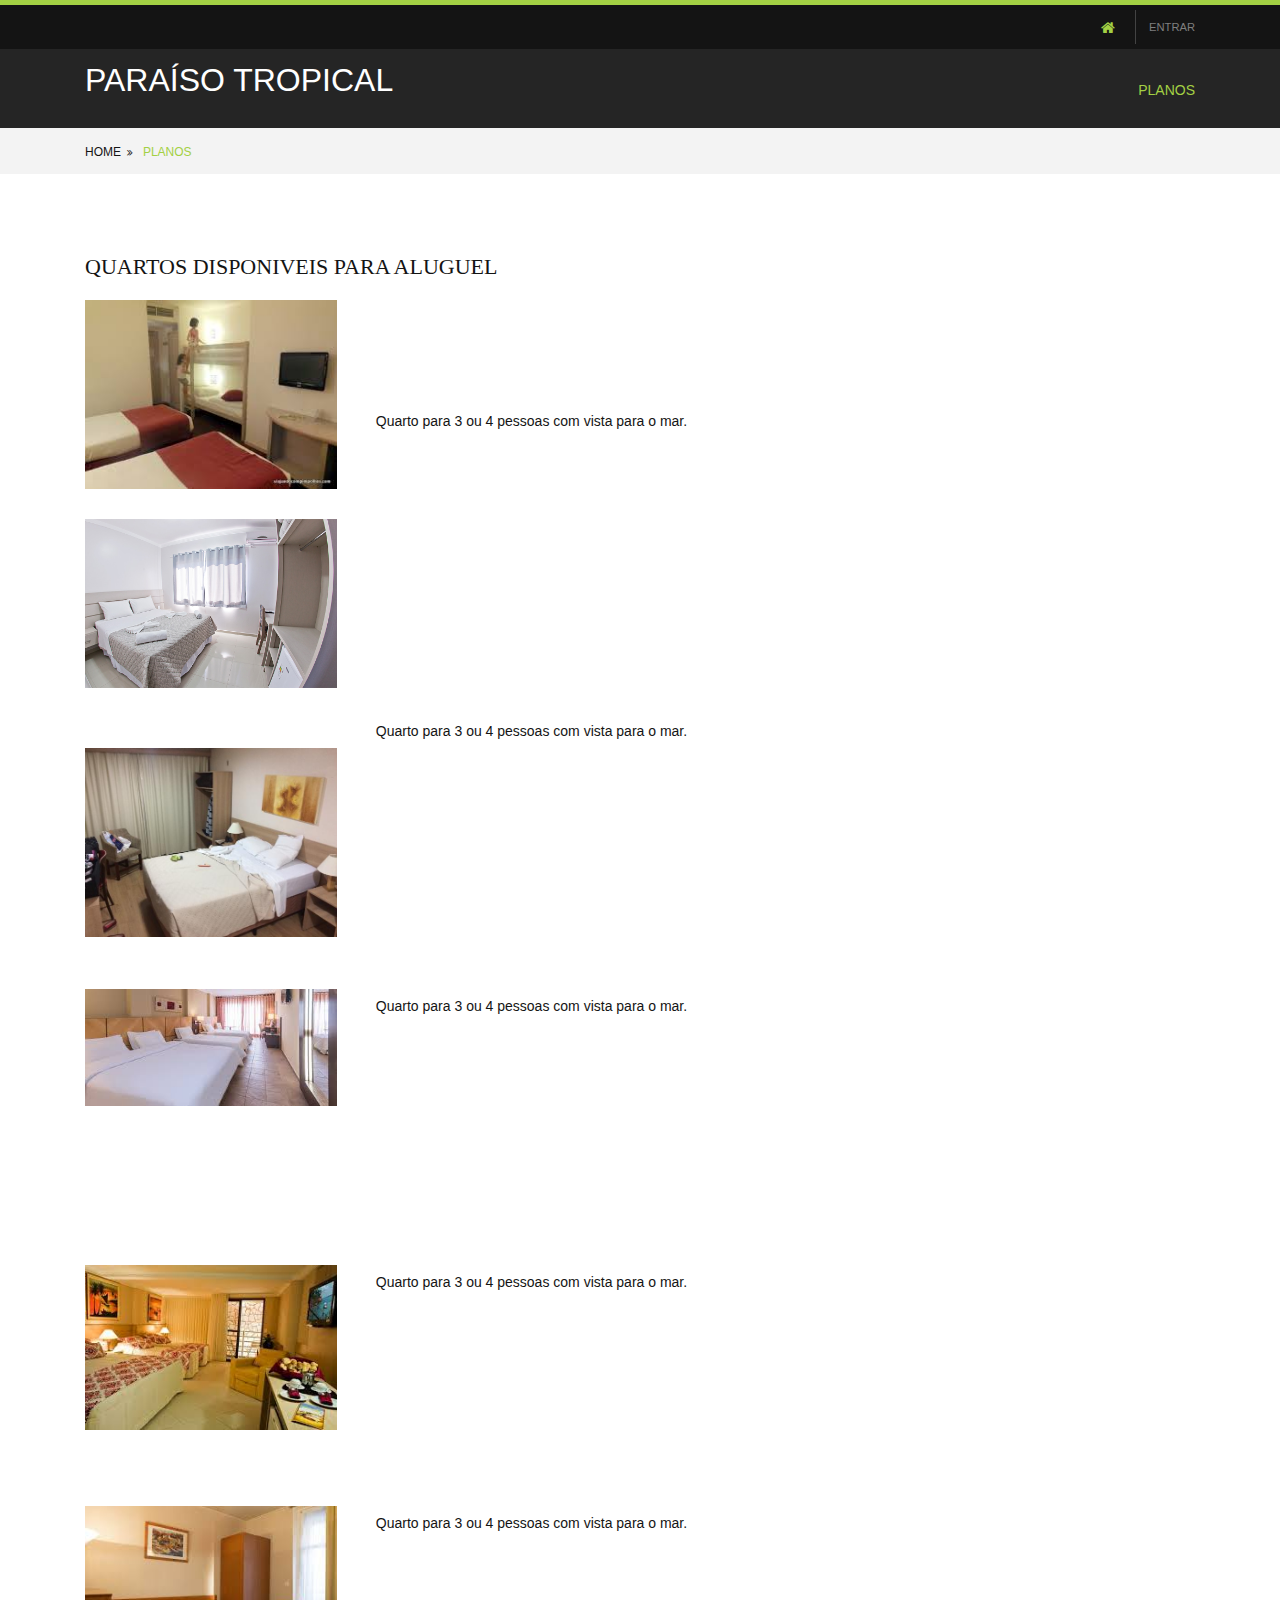
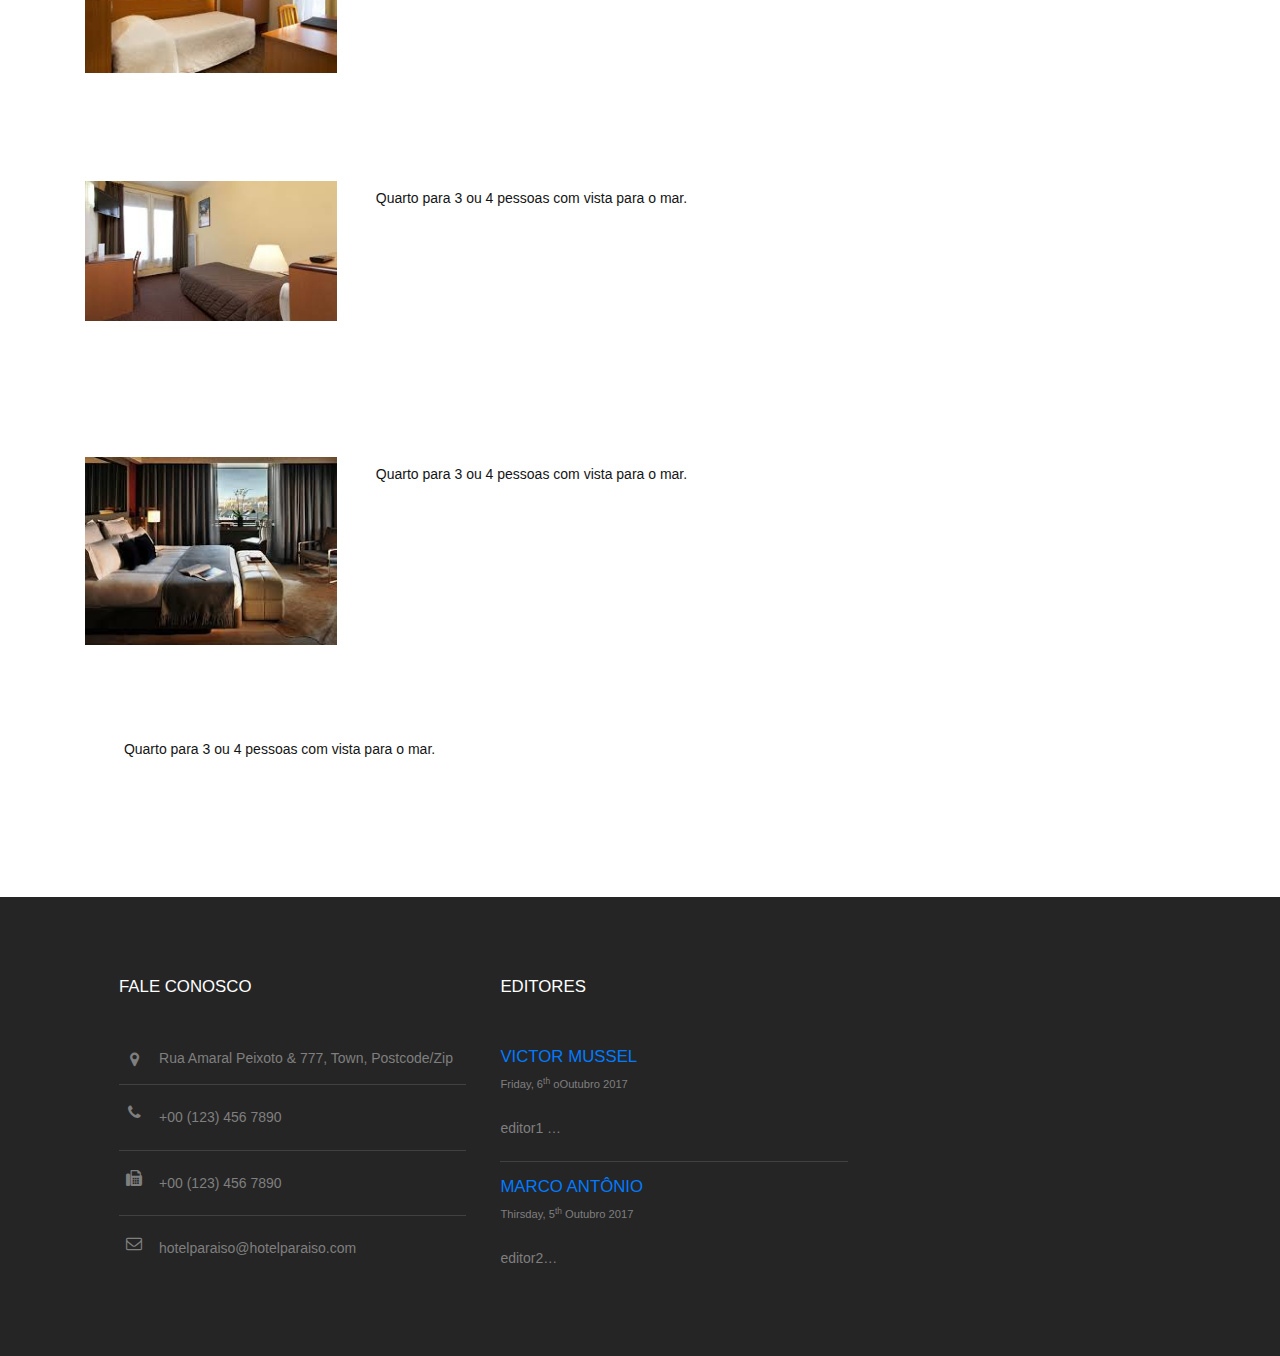
==== pages/Planos.html @ 6b3db754 "primeiro" ====
<!DOCTYPE html>
<!--
Template Name: Nodelle
Author: <a href="http://www.os-templates.com/">OS Templates</a>
Author URI: http://www.os-templates.com/
Licence: Free to use under our free template licence terms
Licence URI: http://www.os-templates.com/template-terms
-->
<html>
<head>
<title>Nodelle | Planos</title>
<meta charset="utf-8">
<meta name="viewport" content="width=device-width, initial-scale=1.0, maximum-scale=1.0, user-scalable=no">
<link href="../layout/styles/layout.css" rel="stylesheet" type="text/css" media="all">
</head>
<body id="top">
<!-- ################################################################################################ -->
<!-- ################################################################################################ -->
<!-- ################################################################################################ -->
<div class="wrapper row0">
  <div id="topbar" class="hoc clear"> 
    <!-- ################################################################################################ -->
    <div class="fl_right">
      <ul class="nospace">
        <li><a href="../index.html"><i class="fa fa-lg fa-home"></i></a></li>
        <li><a href="../cadastroLogin.html">Entrar</a></li>
      </ul>
    </div>
  
    <!-- ################################################################################################ -->
  </div>
</div>
<!-- ################################################################################################ -->
<!-- ################################################################################################ -->
<!-- ################################################################################################ -->
<div class="wrapper row1">
  <header id="header" class="hoc clear"> 
    <!-- ################################################################################################ -->
    <div id="logo" class="fl_left">
      <h1><a href="../index.html">Paraíso Tropical</a></h1>
    </div>
    <!-- ################################################################################################ -->
    <nav id="mainav" class="fl_right">
      <ul class="clear">
          <ul>
            <li class="active"><a href="gallery.html">Gallery</a></li>
            <li><a href="full-width.html">Full Width</a></li>
            <li><a href="sidebar-left.html">Sidebar Left</a></li>
            <li><a href="sidebar-right.html">Sidebar Right</a></li>
            <li><a href="basic-grid.html">Basic Grid</a></li>
          </ul>
        </li>
        <li class="active"><a>Planos</a></li>
          
    
    </nav>
    <!-- ################################################################################################ -->
  </header>
</div>
<!-- ################################################################################################ -->
<!-- ################################################################################################ -->
<!-- ################################################################################################ -->
<div class="wrapper row2">
  <div id="breadcrumb" class="hoc clear"> 
    <!-- ################################################################################################ -->
    <ul>
      <li><a href="#">Home</a></li>
      <li><a href="#">Planos</a></li>
    </ul>
    <!-- ################################################################################################ -->
  </div>
</div>
<!-- ################################################################################################ -->
<!-- ################################################################################################ -->
<!-- ################################################################################################ -->
<div class="wrapper row3">
  <main class="hoc container clear"> 
    <!-- main body -->
    <!-- ################################################################################################ -->
    <div class="content"> 
      <!-- ################################################################################################ -->
      <div id="gallery">
        <figure>
          <header class="heading">Quartos Disponiveis para Aluguel</header>
          <ul class="nospace clear">
            <li class="one_quarter first"><a><img src="../images/casal.jpg" alt=""></a></li>
            <br><br><br><a> &nbsp&nbsp&nbsp&nbsp&nbsp&nbsp&nbsp&nbsp&nbsp Quarto para 3 ou 4 pessoas com vista para o mar.</a>
            <li class="one_quarter first"><a><img src="../images/casalLuxo.jpg" alt=""></a></li>
             <br><br><br><br><br><br><br><br><br><a> &nbsp&nbsp&nbsp&nbsp&nbsp&nbsp&nbsp&nbsp&nbsp Quarto para 3 ou 4 pessoas com vista para o mar.</a>
            <li class="one_quarter first"><a><img src="../images/casalsimples.jpg" alt=""></a></li>
             <br><br><br><br><br><br><br><br><a> &nbsp&nbsp&nbsp&nbsp&nbsp&nbsp&nbsp&nbsp&nbsp Quarto para 3 ou 4 pessoas com vista para o mar.</a>
            <li class="one_quarter first"><a><img src="../images/familia.jpg" alt=""></a></li>
             <br><br><br><br><br><br><br><br><a> &nbsp&nbsp&nbsp&nbsp&nbsp&nbsp&nbsp&nbsp&nbsp Quarto para 3 ou 4 pessoas com vista para o mar.</a>
            <li class="one_quarter first"><a><img src="../images/familia2.jpg" alt=""></a></li>
             <br><br><br><br><br><br><br><a> &nbsp&nbsp&nbsp&nbsp&nbsp&nbsp&nbsp&nbsp&nbsp Quarto para 3 ou 4 pessoas com vista para o mar.</a>
            <li class="one_quarter first"><a><img src="../images/Solteiro.jpg" alt=""></a></li>
             <br><br><br><br><br><br><br><br><a> &nbsp&nbsp&nbsp&nbsp&nbsp&nbsp&nbsp&nbsp&nbsp Quarto para 3 ou 4 pessoas com vista para o mar.</a>
            <li class="one_quarter first"><a><img src="../images/solteiro2.jpg" alt=""></a></li>
             <br><br><br><br><br><br><br><br><a> &nbsp&nbsp&nbsp&nbsp&nbsp&nbsp&nbsp&nbsp&nbsp Quarto para 3 ou 4 pessoas com vista para o mar.</a>
            <li class="one_quarter first"><a href=""></a><img src="../images/casal 2.jpg" alt=""></a></li>
            <br><br><br><br><br><br><br><br><a> &nbsp&nbsp&nbsp&nbsp&nbsp&nbsp&nbsp&nbsp&nbsp Quarto para 3 ou 4 pessoas com vista para o mar.</a>
          </ul>
      </div>
      <!-- ################################################################################################ -->
      <!-- ################################################################################################ -->
     
      <!-- ################################################################################################ -->
    </div>
    <!-- ################################################################################################ -->
    <!-- / main body -->
    <div class="clear"></div>
  </main>
</div>
<!-- ################################################################################################ -->
<!-- ################################################################################################ -->
<!-- ################################################################################################ -->
<div class="wrapper row4">
  <footer id="footer" class="hoc clear"> 
    <!-- ################################################################################################ -->
    <div class="one_third">
      <h6 class="title">Fale Conosco</h6>
      <ul class="nospace linklist contact">
        <li><i class="fa fa-map-marker"></i>
          <address>
          Rua Amaral Peixoto &amp; 777, Town, Postcode/Zip
          </address>
        </li>
        <li><i class="fa fa-phone"></i> +00 (123) 456 7890</li>
        <li><i class="fa fa-fax"></i> +00 (123) 456 7890</li>
        <li><i class="fa fa-envelope-o"></i> hotelparaiso@hotelparaiso.com</li>
      </ul>
    </div>
    <div class="one_third">
      <h6 class="title">Editores</h6>
      <ul class="nospace linklist">
        <li>
          <article>
            <h2 class="nospace font-x1"><a href="#">Victor Mussel</a></h2>
            <time class="font-xs block btmspace-10" datetime="2045-04-06">Friday, 6<sup>th</sup> oOutubro 2017</time>
            <p class="nospace">editor1 &hellip;</p>
          </article>
        </li>
        <li>
          <article>
            <h2 class="nospace font-x1"><a href="#">Marco Antônio</a></h2>
            <time class="font-xs block btmspace-10" datetime="2045-04-05">Thirsday, 5<sup>th</sup> Outubro 2017</time>
            <p class="nospace">editor2&hellip;</p>
          </article>
        </li>
      </ul>
    </div>
    <!-- ################################################################################################ -->
  </footer>
</div>
<!-- ################################################################################################ -->
<!-- ################################################################################################ -->
<!-- ################################################################################################ -->

<!-- ################################################################################################ -->
<!-- ################################################################################################ -->
<!-- ################################################################################################ -->
<a id="backtotop" href="#top"><i class="fa fa-chevron-up"></i></a>
<!-- JAVASCRIPTS -->
<script src="../layout/scripts/jquery.min.js"></script>
<script src="../layout/scripts/jquery.backtotop.js"></script>
<script src="../layout/scripts/jquery.mobilemenu.js"></script>
</body>
</html>
---- layout/styles/layout.css ----
@charset "utf-8";
/*
Template Name: Nodelle
Author: <a href="http://www.os-templates.com/">OS Templates</a>
Author URI: http://www.os-templates.com/
Licence: Free to use under our free template licence terms
Licence URI: http://www.os-templates.com/template-terms
File: Layout CSS
*/

@import url("fontawesome-4.5.0.min.css");
@import url("framework.css");

/* Rows
--------------------------------------------------------------------------------------------------------------- */
.row0{border-top:5px solid;}
.row1, .row1 a{}
.row2, .row2 a{}
.row3, .row3 a{}
.row4, .row4 a{}
.row5, .row5 a{}


/* Top Bar
--------------------------------------------------------------------------------------------------------------- */
#topbar{padding:5px 0; font-size:.8rem; text-transform:uppercase;}

#topbar *{margin:0;}
#topbar ul li{display:inline-block; margin-right:10px; padding-right:15px; border-right:1px solid;}
#topbar ul li:last-child{margin-right:0; padding-right:0; border-right:none;}
#topbar i{margin:0 5px 0 0; line-height:normal;}


/* Header
--------------------------------------------------------------------------------------------------------------- */
#header{}

#header #logo{margin-top:15px;}
#header #logo *{margin:0; padding:0; line-height:1;}
#header #logo h1{font-size:32px; font-variant:small-caps;}
#header #logo p{font-size:12px; text-transform:lowercase;}


/* Page Intro
--------------------------------------------------------------------------------------------------------------- */
#pageintro{padding:150px 0;}

#pageintro article{text-align:center;}
#pageintro article div{margin-bottom:80px;}
#pageintro article div *{margin:0; padding:0; line-height:1;}
#pageintro article div .heading{margin-bottom:50px; font-size:80px;}
#pageintro article div p:first-of-type{margin-bottom:20px; font-size:26px;}
#pageintro article div p:last-of-type{}
#pageintro article footer{}


/* Content Area
--------------------------------------------------------------------------------------------------------------- */
.container{padding:80px 0;}

/* Content */
.container .content{}

.cta{}
.cta article{display:block; position:relative; padding:0 0 0 110px; line-height:normal;}
.cta article *{margin:0; padding:0;}
.cta article .numb{display:inline-block; position:absolute; top:-10px; left:0; width:90px; overflow:hidden; line-height:1; font-size:80px; font-weight:400; letter-spacing:-10px;}
.cta article .heading{margin-bottom:10px;}

.services{}
.services article{display:block; padding:30px; border:1px solid;}
.services article *{margin:0; padding:0;}
.services article i{margin-bottom:15px;}
.services article .heading{margin-bottom:10px;}

/* Comments */
#comments ul{margin:0 0 40px 0; padding:0; list-style:none;}
#comments li{margin:0 0 10px 0; padding:15px;}
#comments .avatar{float:right; margin:0 0 10px 10px; padding:3px; border:1px solid;}
#comments address{font-weight:bold;}
#comments time{font-size:smaller;}
#comments .comcont{display:block; margin:0; padding:0;}
#comments .comcont p{margin:10px 5px 10px 0; padding:0;}

#comments form{display:block; width:100%;}
#comments input, #comments textarea{width:100%; padding:10px; border:1px solid;}
#comments textarea{overflow:auto;}
#comments div{margin-bottom:15px;}
#comments input[type="submit"], #comments input[type="reset"]{display:inline-block; width:auto; min-width:150px; margin:0; padding:8px 5px; cursor:pointer;}

/* Sidebar */
.container .sidebar{}

.sidebar .sdb_holder{margin-bottom:50px;}
.sidebar .sdb_holder:last-child{margin-bottom:0;}


/* Footer
--------------------------------------------------------------------------------------------------------------- */
#footer{padding:80px 0;}

#footer .title{margin:0 0 50px 0; padding:0; font-size:1.2rem;}

#footer .linklist li{display:block; margin-bottom:15px; padding:0 0 15px 0; border-bottom:1px solid;}
#footer .linklist li:last-child{margin:0; padding:0; border:none;}
#footer .linklist li::before, #footer .linklist li::after{display:table; content:"";}
#footer .linklist li, #footer .linklist li::after{clear:both;}

#footer .contact{}
#footer .contact.linklist li, #footer .contact.linklist li:last-child{position:relative; padding-left:40px;}
#footer .contact li *{margin:0; padding:0; line-height:1.6;}
#footer .contact li i{display:block; position:absolute; top:0; left:0; width:30px; font-size:16px; text-align:center;}


/* Copyright
--------------------------------------------------------------------------------------------------------------- */
#copyright{padding:20px 0;}
#copyright *{margin:0; padding:0;}


/* Transition Fade
--------------------------------------------------------------------------------------------------------------- */
*, *::before, *::after{transition:all .3s ease-in-out;}
#mainav form *{transition:none !important;}


/* ------------------------------------------------------------------------------------------------------------ */
/* ------------------------------------------------------------------------------------------------------------ */
/* ------------------------------------------------------------------------------------------------------------ */
/* ------------------------------------------------------------------------------------------------------------ */
/* ------------------------------------------------------------------------------------------------------------ */


/* Navigation
--------------------------------------------------------------------------------------------------------------- */
nav ul, nav ol{margin:0; padding:0; list-style:none;}

#mainav, #breadcrumb, .sidebar nav{line-height:normal;}
#mainav .drop::after, #mainav li li .drop::after, #breadcrumb li a::after, .sidebar nav a::after{position:absolute; font-family:"FontAwesome"; font-size:10px; line-height:10px;}

/* Top Navigation */
#mainav{}
#mainav ul.clear{margin-top:3px;}
#mainav ul{text-transform:uppercase;}
#mainav ul ul{z-index:9999; position:absolute; width:180px; text-transform:none;}
#mainav ul ul ul{left:180px; top:0;}
#mainav li{display:inline-block; position:relative; margin:0 15px 0 0; padding:0;}
#mainav li:last-child{margin-right:0;}
#mainav li li{width:100%; margin:0;}
#mainav li a{display:block; padding:30px 0;}
#mainav li li a{border:solid; border-width:0 0 1px 0;}
#mainav .drop{padding-left:15px;}
#mainav li li a, #mainav li li .drop{display:block; margin:0; padding:10px 15px;}
#mainav .drop::after, #mainav li li .drop::after{content:"\f0d7";}
#mainav .drop::after{top:35px; left:5px;}
#mainav li li .drop::after{top:15px; left:5px;}
#mainav ul ul{visibility:hidden; opacity:0;}
#mainav ul li:hover > ul{visibility:visible; opacity:1;}

#mainav form{display:none; margin:0; padding:0;}
#mainav form select, #mainav form select option{display:block; cursor:pointer; outline:none;}
#mainav form select{width:100%; padding:5px; border:none;}
#mainav form select option{margin:5px; padding:0; border:none;}

/* Breadcrumb */
#breadcrumb{padding:15px 0;}
#breadcrumb ul{margin:0; padding:0; list-style:none; text-transform:uppercase;}
#breadcrumb li{display:inline-block; margin:0 6px 0 0; padding:0;}
#breadcrumb li a{display:block; position:relative; margin:0; padding:0 12px 0 0; font-size:12px;}
#breadcrumb li a::after{top:3px; right:0; content:"\f101";}
#breadcrumb li:last-child a{margin:0; padding:0;}
#breadcrumb li:last-child a::after{display:none;}

/* Sidebar Navigation */
.sidebar nav{display:block; width:100%;}
.sidebar nav li{margin:0 0 3px 0; padding:0;}
.sidebar nav a{display:block; position:relative; margin:0; padding:5px 10px 5px 15px; text-decoration:none; border:solid; border-width:0 0 1px 0;}
.sidebar nav a::after{top:9px; left:5px; content:"\f101";}
.sidebar nav ul ul a{padding-left:35px;}
.sidebar nav ul ul a::after{left:25px;}
.sidebar nav ul ul ul a{padding-left:55px;}
.sidebar nav ul ul ul a::after{left:45px;}

/* Pagination */
.pagination{display:block; width:100%; text-align:center; clear:both;}
.pagination li{display:inline-block; margin:0 2px 0 0;}
.pagination li:last-child{margin-right:0;}
.pagination a, .pagination strong{display:block; padding:8px 11px; border:1px solid; background-clip:padding-box; font-weight:normal;}

/* Back to Top */
#backtotop{z-index:999; display:inline-block; position:fixed; visibility:hidden; bottom:20px; right:20px; width:36px; height:36px; line-height:36px; font-size:16px; text-align:center; opacity:.2;}
#backtotop i{display:block; width:100%; height:100%; line-height:inherit;}
#backtotop.visible{visibility:visible; opacity:.5;}
#backtotop:hover{opacity:1;}


/* Tables
--------------------------------------------------------------------------------------------------------------- */
table, th, td{border:1px solid; border-collapse:collapse; vertical-align:top;}
table, th{table-layout:auto;}
table{width:100%; margin-bottom:15px;}
th, td{padding:5px 8px;}
td{border-width:0 1px;}


/* Gallery
--------------------------------------------------------------------------------------------------------------- */
#gallery{display:block; width:100%; margin-bottom:50px;}
#gallery figure figcaption{display:block; width:100%; clear:both;}
#gallery li{margin-bottom:30px;}


/* Font Awesome Social Icons
--------------------------------------------------------------------------------------------------------------- */
.faico{margin:0; padding:0; list-style:none;}
.faico li{display:inline-block; margin:8px 5px 0 0; padding:0; line-height:normal;}
.faico li:last-child{margin-right:0;}
.faico a{display:inline-block; width:36px; height:36px; line-height:36px; font-size:18px; text-align:center;}

.faico a{color:#050505; background-color:#A3D044;}
.faico a:hover{color:#FFFFFF;}

.faicon-dribble:hover{background-color:#EA4C89;}
.faicon-facebook:hover{background-color:#3B5998;}
.faicon-google-plus:hover{background-color:#DB4A39;}
.faicon-linkedin:hover{background-color:#0E76A8;}
.faicon-twitter:hover{background-color:#00ACEE;}
.faicon-vk:hover{background-color:#4E658E;}


/* ------------------------------------------------------------------------------------------------------------ */
/* ------------------------------------------------------------------------------------------------------------ */
/* ------------------------------------------------------------------------------------------------------------ */
/* ------------------------------------------------------------------------------------------------------------ */
/* ------------------------------------------------------------------------------------------------------------ */


/* Colours
--------------------------------------------------------------------------------------------------------------- */
body{color:#FFFFFF; background-color:#141414;}
a{color:#316c96;}
a:active, a:focus{background:transparent;}/* IE10 + 11 Bugfix - prevents grey background */
hr, .borderedbox{border-color:#D7D7D7;}
label span{color:#FF0000; background-color:inherit;}
input:focus, textarea:focus, *:required:focus{border-color:#A3D044;}
.overlay{color:#FFFFFF; background-color:inherit;}
.overlay::after{color:inherit; background-color:rgba(0,0,0,.55); background-image:url("[data-uri]");}

.btn, .btn.inverse:hover{color:#FFFFFF; background-color:#A3D044; border-color:#A3D044;}
.btn:hover, .btn.inverse{color:inherit; background-color:transparent; border-color:inherit;}


/* Rows */
.row0, .row0 a{color:#7F7F7F; background-color:#141414;}
.row0{border-color:#A3D044;}
.row1{color:#FFFFFF; background-color:#252525;}
.row2{color:#141414; background-color:#F3F3F3;}
.row3{color:#141414; background-color:#FFFFFF;}
.row4{color:#7F7F7F; background-color:#252525;}
.row5, .row5 a{color:#7F7F7F; background-color:#141414;}


/* Top Bar */
#topbar ul li{border-color:rgba(255,255,255,.2);}
#topbar div:first-of-type li:first-child a{color:#A3D044;}


/* Header */
#header #logo h1 a{color:inherit; background-color:inherit;}


/* Content Area */
.cta article .heading a{color:inherit;}
.cta article:hover .heading a{color:#A3D044;}
.cta article .numb{color:rgba(0,0,0,.1);}
.cta article:hover .numb{text-shadow:1px 1px rgba(0,0,0,.8);}

.services article{border-color:#D7D7D7;}
.services article:hover{color:#FFFFFF; background-color:#A3D044; border-color:#A3D044; box-shadow:5px 5px 0px rgba(0,0,0,.2);}
.services article:hover a{color:inherit; text-shadow:1px 1px rgba(0,0,0,.4);}


/* Footer */
#footer .title{color:#FFFFFF;}
#footer .linklist li{border-color:#414141;}


/* Navigation */
#mainav li a{color:inherit;}
#mainav .active a, #mainav a:hover, #mainav li:hover > a{color:#A3D044; background-color:inherit;}
#mainav li li a, #mainav .active li a{color:#FFFFFF; background-color:rgba(0,0,0,.6); border-color:rgba(0,0,0,.6);}
#mainav li li:hover > a, #mainav .active .active > a{color:#FFFFFF; background-color:#A3D044;}
#mainav form select{color:#FFFFFF; background-color:#141414;}

#breadcrumb a{color:inherit; background-color:inherit;}
#breadcrumb li:last-child a{color:#A3D044;}

.container .sidebar nav a{color:inherit; border-color:#D7D7D7;}
.container .sidebar nav a:hover{color:#A3D044;}

.pagination a, .pagination strong{border-color:#D7D7D7;}
.pagination .current *{color:#FFFFFF; background-color:#A3D044;}

#backtotop{color:#FFFFFF; background-color:#A3D044;}


/* Tables + Comments */
table, th, td, #comments .avatar, #comments input, #comments textarea{border-color:#D7D7D7;}
#comments input:focus, #comments textarea:focus, #comments *:required:focus{border-color:#A3D044;}
th{color:#FFFFFF; background-color:#373737;}
tr, #comments li, #comments input[type="submit"], #comments input[type="reset"]{color:inherit; background-color:#FBFBFB;}
tr:nth-child(even), #comments li:nth-child(even){color:inherit; background-color:#F7F7F7;}
table a, #comments a{background-color:inherit;}


/* ------------------------------------------------------------------------------------------------------------ */
/* ------------------------------------------------------------------------------------------------------------ */
/* ------------------------------------------------------------------------------------------------------------ */
/* ------------------------------------------------------------------------------------------------------------ */
/* ------------------------------------------------------------------------------------------------------------ */


/* Media Queries
--------------------------------------------------------------------------------------------------------------- */
@-ms-viewport{width:device-width;}


/* Max Wrapper Width - Laptop, Desktop etc.
--------------------------------------------------------------------------------------------------------------- */
@media screen and (min-width:978px){
	.hoc{max-width:1110px;}
}


/* Mobile Devices
--------------------------------------------------------------------------------------------------------------- */
@media screen and (max-width:900px){
	.hoc{max-width:90%;}

	#topbar{}

	#header{padding:30px 0;}
	#header #logo{margin:0;}

	#mainav{}
	#mainav ul{display:none;}
	#mainav form{display:block; margin-top:8px;}

	#breadcrumb{}

	.container{}
	#comments input[type="reset"]{margin-top:10px;}
	.pagination li{display:inline-block; margin:0 5px 5px 0;}

	#footer{}

	#copyright{}
	#copyright p:first-of-type{margin-bottom:10px;}
}


@media screen and (max-width:750px){
	.imgl, .imgr{display:inline-block; float:none; margin:0 0 10px 0;}
	.fl_left, .fl_right{display:block; float:none;}
	.one_half, .one_third, .two_third, .one_quarter, .two_quarter, .three_quarter{display:block; float:none; width:auto; margin:0 0 30px 0; padding:0;}

	#topbar{padding-top:15px; text-align:center;}
	#topbar ul{margin:0 0 15px 0; line-height:normal;}

	#header{text-align:center;}
	#header #logo{margin:0 0 30px 0;}

	#mainav form{margin-top:0;}

	#pageintro article div .heading{margin-bottom:30px; font-size:38px;}
	#pageintro article div p:first-of-type{margin-bottom:20px; font-size:18px;}

	.container, #footer{padding-bottom:50px;}/* Not neccessary - just looks better */
}


@media screen and (max-width:450px){
	#topbar ul li{margin-bottom:2px; padding-right:0; border-right:none;}
}


/* Other
--------------------------------------------------------------------------------------------------------------- */
@media screen and (max-width:650px){
	.scrollable{display:block; width:100%; margin:0 0 30px 0; padding:0 0 15px 0; overflow:auto; overflow-x:scroll;}
	.scrollable table{margin:0; padding:0; white-space:nowrap;}

	.inline li{display:block; margin-bottom:10px;}
	.pushright li{margin-right:0;}

	.font-x2{font-size:1.4rem;}
	.font-x3{font-size:1.6rem;}
}

/*!
 * Bootstrap v4.0.0-beta.2 (https://getbootstrap.com)
 * Copyright 2011-2017 The Bootstrap Authors
 * Copyright 2011-2017 Twitter, Inc.
 * Licensed under MIT (https://github.com/twbs/bootstrap/blob/master/LICENSE)
 */
:root {
  --blue: #007bff;
  --indigo: #6610f2;
  --purple: #6f42c1;
  --pink: #e83e8c;
  --red: #dc3545;
  --orange: #fd7e14;
  --yellow: #ffc107;
  --green: #28a745;
  --teal: #20c997;
  --cyan: #17a2b8;
  --white: #fff;
  --gray: #868e96;
  --gray-dark: #343a40;
  --primary: #007bff;
  --secondary: #868e96;
  --success: #28a745;
  --info: #17a2b8;
  --warning: #ffc107;
  --danger: #dc3545;
  --light: #f8f9fa;
  --dark: #343a40;
  --breakpoint-xs: 0;
  --breakpoint-sm: 576px;
  --breakpoint-md: 768px;
  --breakpoint-lg: 992px;
  --breakpoint-xl: 1200px;
  --font-family-sans-serif: -apple-system, BlinkMacSystemFont, "Segoe UI", Roboto, "Helvetica Neue", Arial, sans-serif, "Apple Color Emoji", "Segoe UI Emoji", "Segoe UI Symbol";
  --font-family-monospace: "SFMono-Regular", Menlo, Monaco, Consolas, "Liberation Mono", "Courier New", monospace;
}

@media print {
  *,
  *::before,
  *::after {
    text-shadow: none !important;
    box-shadow: none !important;
  }
  a,
  a:visited {
    text-decoration: underline;
  }
  abbr[title]::after {
    content: " (" attr(title) ")";
  }
  pre {
    white-space: pre-wrap !important;
  }
  pre,
  blockquote {
    border: 1px solid #999;
    page-break-inside: avoid;
  }
  thead {
    display: table-header-group;
  }
  tr,
  img {
    page-break-inside: avoid;
  }
  p,
  h2,
  h3 {
    orphans: 3;
    widows: 3;
  }
  h2,
  h3 {
    page-break-after: avoid;
  }
  .navbar {
    display: none;
  }
  .badge {
    border: 1px solid #000;
  }
  .table {
    border-collapse: collapse !important;
  }
  .table td,
  .table th {
    background-color: #fff !important;
  }
  .table-bordered th,
  .table-bordered td {
    border: 1px solid #ddd !important;
  }
}

*,
*::before,
*::after {
  box-sizing: border-box;
}

html {
  font-family: sans-serif;
  line-height: 1.15;
  -webkit-text-size-adjust: 100%;
  -ms-text-size-adjust: 100%;
  -ms-overflow-style: scrollbar;
  -webkit-tap-highlight-color: transparent;
}

@-ms-viewport {
  width: device-width;
}

article, aside, dialog, figcaption, figure, footer, header, hgroup, main, nav, section {
  display: block;
}

body {
  margin: 0;
  font-family: -apple-system, BlinkMacSystemFont, "Segoe UI", Roboto, "Helvetica Neue", Arial, sans-serif, "Apple Color Emoji", "Segoe UI Emoji", "Segoe UI Symbol";
  font-size: 1rem;
  font-weight: 400;
  line-height: 246%;
  color: #ffffff;
  text-align: left;
  background-color: #fff;
}

[tabindex="-1"]:focus {
  outline: none !important;
}

hr {
  box-sizing: content-box;
  height: 0;
  overflow: visible;
}

h1, h2, h3, h4, h5, h6 {
  margin-top: 0;
  margin-bottom: 0.5rem;
}

p {
  margin-top: 0;
  margin-bottom: 1rem;
}

abbr[title],
abbr[data-original-title] {
  text-decoration: underline;
  -webkit-text-decoration: underline dotted;
          text-decoration: underline dotted;
  cursor: help;
  border-bottom: 0;
}

address {
  margin-bottom: 1rem;
  font-style: normal;
  line-height: inherit;
}

ol,
ul,
dl {
  margin-top: 0;
  margin-bottom: 1rem;
}

ol ol,
ul ul,
ol ul,
ul ol {
  margin-bottom: 0;
}

dt {
  font-weight: 700;
}

dd {
  margin-bottom: .5rem;
  margin-left: 0;
}

blockquote {
  margin: 0 0 1rem;
}

dfn {
  font-style: italic;
}

b,
strong {
  font-weight: bolder;
}

small {
  font-size: 80%;
}

sub,
sup {
  position: relative;
  font-size: 75%;
  line-height: 0;
  vertical-align: baseline;
}

sub {
  bottom: -.25em;
}

sup {
  top: -.5em;
}

a {
  color: #007bff;
  text-decoration: none;
  background-color: transparent;
  -webkit-text-decoration-skip: objects;
}

a:hover {
  color: #0056b3;
  text-decoration: underline;
}

a:not([href]):not([tabindex]) {
  color: inherit;
  text-decoration: none;
}

a:not([href]):not([tabindex]):focus, a:not([href]):not([tabindex]):hover {
  color: inherit;
  text-decoration: none;
}

a:not([href]):not([tabindex]):focus {
  outline: 0;
}

pre,
code,
kbd,
samp {
  font-family: monospace, monospace;
  font-size: 1em;
}

pre {
  margin-top: 0;
  margin-bottom: 1rem;
  overflow: auto;
  -ms-overflow-style: scrollbar;
}

figure {
  margin: 0 0 1rem;
}

img {
  vertical-align: middle;
  border-style: none;
}

svg:not(:root) {
  overflow: hidden;
}

a,
area,
button,
[role="button"],
input:not([type="range"]),
label,
select,
summary,
textarea {
  -ms-touch-action: manipulation;
      touch-action: manipulation;
}

table {
  border-collapse: collapse;
}

caption {
  padding-top: 0.75rem;
  padding-bottom: 0.75rem;
  color: #868e96;
  text-align: left;
  caption-side: bottom;
}

th {
  text-align: inherit;
}

label {
  display: inline-block;
  margin-bottom: .5rem;
}

button {
  border-radius: 0;
}

button:focus {
  outline: 1px dotted;
  outline: 5px auto -webkit-focus-ring-color;
}

input,
button,
select,
optgroup,
textarea {
  margin: 0;
  font-family: inherit;
  font-size: inherit;
  line-height: inherit;
}

button,
input {
  overflow: visible;
}

button,
select {
  text-transform: none;
}

button,
html [type="button"],
[type="reset"],
[type="submit"] {
  -webkit-appearance: button;
}

button::-moz-focus-inner,
[type="button"]::-moz-focus-inner,
[type="reset"]::-moz-focus-inner,
[type="submit"]::-moz-focus-inner {
  padding: 0;
  border-style: none;
}

input[type="radio"],
input[type="checkbox"] {
  box-sizing: border-box;
  padding: 0;
}

input[type="date"],
input[type="time"],
input[type="datetime-local"],
input[type="month"] {
  -webkit-appearance: listbox;
}

textarea {
  overflow: auto;
  resize: vertical;
}

fieldset {
  min-width: 0;
  padding: 0;
  margin: 0;
  border: 0;
}

legend {
  display: block;
  width: 100%;
  max-width: 100%;
  padding: 0;
  margin-bottom: .5rem;
  font-size: 1.5rem;
  line-height: inherit;
  color: inherit;
  white-space: normal;
}

progress {
  vertical-align: baseline;
}

[type="number"]::-webkit-inner-spin-button,
[type="number"]::-webkit-outer-spin-button {
  height: auto;
}

[type="search"] {
  outline-offset: -2px;
  -webkit-appearance: none;
}

[type="search"]::-webkit-search-cancel-button,
[type="search"]::-webkit-search-decoration {
  -webkit-appearance: none;
}

::-webkit-file-upload-button {
  font: inherit;
  -webkit-appearance: button;
}

output {
  display: inline-block;
}

summary {
  display: list-item;
}

template {
  display: none;
}

[hidden] {
  display: none !important;
}

h1, h2, h3, h4, h5, h6,
.h1, .h2, .h3, .h4, .h5, .h6 {
  margin-bottom: 0.5rem;
  font-family: inherit;
  font-weight: 500;
  line-height: 1.2;
  color: inherit;
}

h1, .h1 {
  font-size: 2.5rem;
}

h2, .h2 {
  font-size: 2rem;
}

h3, .h3 {
  font-size: 1.75rem;
}

h4, .h4 {
  font-size: 1.5rem;
}

h5, .h5 {
  font-size: 1.25rem;
}

h6, .h6 {
  font-size: 1rem;
}

.lead {
  font-size: 1.25rem;
  font-weight: 300;
}

.display-1 {
  font-size: 6rem;
  font-weight: 300;
  line-height: 1.2;
}

.display-2 {
  font-size: 5.5rem;
  font-weight: 300;
  line-height: 1.2;
}

.display-3 {
  font-size: 4.5rem;
  font-weight: 300;
  line-height: 1.2;
}

.display-4 {
  font-size: 3.5rem;
  font-weight: 300;
  line-height: 1.2;
}

hr {
  margin-top: 1rem;
  margin-bottom: 1rem;
  border: 0;
  border-top: 1px solid rgba(0, 0, 0, 0.1);
}

small,
.small {
  font-size: 80%;
  font-weight: 400;
}

mark,
.mark {
  padding: 0.2em;
  background-color: #fcf8e3;
}

.list-unstyled {
  padding-left: 0;
  list-style: none;
}

.list-inline {
  padding-left: 0;
  list-style: none;
}

.list-inline-item {
  display: inline-block;
}

.list-inline-item:not(:last-child) {
  margin-right: 5px;
}

.initialism {
  font-size: 90%;
  text-transform: uppercase;
}

.blockquote {
  margin-bottom: 1rem;
  font-size: 1.25rem;
}

.blockquote-footer {
  display: block;
  font-size: 80%;
  color: #868e96;
}

.blockquote-footer::before {
  content: "\2014 \00A0";
}

.img-fluid {
  max-width: 100%;
  height: auto;
}

.img-thumbnail {
  padding: 0.25rem;
  background-color: #fff;
  border: 1px solid #ddd;
  border-radius: 0.25rem;
  transition: all 0.2s ease-in-out;
  max-width: 100%;
  height: auto;
}

.figure {
  display: inline-block;
}

.figure-img {
  margin-bottom: 0.5rem;
  line-height: 1;
}

.figure-caption {
  font-size: 90%;
  color: #868e96;
}

code,
kbd,
pre,
samp {
  font-family: "SFMono-Regular", Menlo, Monaco, Consolas, "Liberation Mono", "Courier New", monospace;
}

code {
  padding: 0.2rem 0.4rem;
  font-size: 90%;
  color: #bd4147;
  background-color: #f8f9fa;
  border-radius: 0.25rem;
}

a > code {
  padding: 0;
  color: inherit;
  background-color: inherit;
}

kbd {
  padding: 0.2rem 0.4rem;
  font-size: 90%;
  color: #fff;
  background-color: #212529;
  border-radius: 0.2rem;
}

kbd kbd {
  padding: 0;
  font-size: 100%;
  font-weight: 700;
}

pre {
  display: block;
  margin-top: 0;
  margin-bottom: 1rem;
  font-size: 90%;
  color: #212529;
}

pre code {
  padding: 0;
  font-size: inherit;
  color: inherit;
  background-color: transparent;
  border-radius: 0;
}

.pre-scrollable {
  max-height: 340px;
  overflow-y: scroll;
}

.container {
  width: 100%;
  padding-right: 15px;
  padding-left: 15px;
  margin-right: auto;
  margin-left: auto;
}

@media (min-width: 576px) {
  .container {
    max-width: 540px;
  }
}

@media (min-width: 768px) {
  .container {
    max-width: 720px;
  }
}

@media (min-width: 992px) {
  .container {
    max-width: 960px;
  }
}

@media (min-width: 1200px) {
  .container {
    max-width: 1140px;
  }
}

.container-fluid {
  width: 100%;
  padding-right: 15px;
  padding-left: 15px;
  margin-right: auto;
  margin-left: auto;
}

.row {
  display: -ms-flexbox;
  display: flex;
  -ms-flex-wrap: wrap;
      flex-wrap: wrap;
  margin-right: -15px;
  margin-left: -15px;
}

.no-gutters {
  margin-right: 0;
  margin-left: 0;
}

.no-gutters > .col,
.no-gutters > [class*="col-"] {
  padding-right: 0;
  padding-left: 0;
}

.col-1, .col-2, .col-3, .col-4, .col-5, .col-6, .col-7, .col-8, .col-9, .col-10, .col-11, .col-12, .col,
.col-auto, .col-sm-1, .col-sm-2, .col-sm-3, .col-sm-4, .col-sm-5, .col-sm-6, .col-sm-7, .col-sm-8, .col-sm-9, .col-sm-10, .col-sm-11, .col-sm-12, .col-sm,
.col-sm-auto, .col-md-1, .col-md-2, .col-md-3, .col-md-4, .col-md-5, .col-md-6, .col-md-7, .col-md-8, .col-md-9, .col-md-10, .col-md-11, .col-md-12, .col-md,
.col-md-auto, .col-lg-1, .col-lg-2, .col-lg-3, .col-lg-4, .col-lg-5, .col-lg-6, .col-lg-7, .col-lg-8, .col-lg-9, .col-lg-10, .col-lg-11, .col-lg-12, .col-lg,
.col-lg-auto, .col-xl-1, .col-xl-2, .col-xl-3, .col-xl-4, .col-xl-5, .col-xl-6, .col-xl-7, .col-xl-8, .col-xl-9, .col-xl-10, .col-xl-11, .col-xl-12, .col-xl,
.col-xl-auto {
  position: relative;
  width: 100%;
  min-height: 1px;
  padding-right: 15px;
  padding-left: 15px;
}

.col {
  -ms-flex-preferred-size: 0;
      flex-basis: 0;
  -ms-flex-positive: 1;
      flex-grow: 1;
  max-width: 100%;
}

.col-auto {
  -ms-flex: 0 0 auto;
      flex: 0 0 auto;
  width: auto;
  max-width: none;
}

.col-1 {
  -ms-flex: 0 0 8.333333%;
      flex: 0 0 8.333333%;
  max-width: 8.333333%;
}

.col-2 {
  -ms-flex: 0 0 16.666667%;
      flex: 0 0 16.666667%;
  max-width: 16.666667%;
}

.col-3 {
  -ms-flex: 0 0 25%;
      flex: 0 0 25%;
  max-width: 25%;
}

.col-4 {
  -ms-flex: 0 0 33.333333%;
      flex: 0 0 33.333333%;
  max-width: 33.333333%;
}

.col-5 {
  -ms-flex: 0 0 41.666667%;
      flex: 0 0 41.666667%;
  max-width: 41.666667%;
}

.col-6 {
  -ms-flex: 0 0 50%;
      flex: 0 0 50%;
  max-width: 50%;
}

.col-7 {
  -ms-flex: 0 0 58.333333%;
      flex: 0 0 58.333333%;
  max-width: 58.333333%;
}

.col-8 {
  -ms-flex: 0 0 66.666667%;
      flex: 0 0 66.666667%;
  max-width: 66.666667%;
}

.col-9 {
  -ms-flex: 0 0 75%;
      flex: 0 0 75%;
  max-width: 75%;
}

.col-10 {
  -ms-flex: 0 0 83.333333%;
      flex: 0 0 83.333333%;
  max-width: 83.333333%;
}

.col-11 {
  -ms-flex: 0 0 91.666667%;
      flex: 0 0 91.666667%;
  max-width: 91.666667%;
}

.col-12 {
  -ms-flex: 0 0 100%;
      flex: 0 0 100%;
  max-width: 100%;
}

.order-first {
  -ms-flex-order: -1;
      order: -1;
}

.order-1 {
  -ms-flex-order: 1;
      order: 1;
}

.order-2 {
  -ms-flex-order: 2;
      order: 2;
}

.order-3 {
  -ms-flex-order: 3;
      order: 3;
}

.order-4 {
  -ms-flex-order: 4;
      order: 4;
}

.order-5 {
  -ms-flex-order: 5;
      order: 5;
}

.order-6 {
  -ms-flex-order: 6;
      order: 6;
}

.order-7 {
  -ms-flex-order: 7;
      order: 7;
}

.order-8 {
  -ms-flex-order: 8;
      order: 8;
}

.order-9 {
  -ms-flex-order: 9;
      order: 9;
}

.order-10 {
  -ms-flex-order: 10;
      order: 10;
}

.order-11 {
  -ms-flex-order: 11;
      order: 11;
}

.order-12 {
  -ms-flex-order: 12;
      order: 12;
}

.offset-1 {
  margin-left: 8.333333%;
}

.offset-2 {
  margin-left: 16.666667%;
}

.offset-3 {
  margin-left: 25%;
}

.offset-4 {
  margin-left: 33.333333%;
}

.offset-5 {
  margin-left: 41.666667%;
}

.offset-6 {
  margin-left: 50%;
}

.offset-7 {
  margin-left: 58.333333%;
}

.offset-8 {
  margin-left: 66.666667%;
}

.offset-9 {
  margin-left: 75%;
}

.offset-10 {
  margin-left: 83.333333%;
}

.offset-11 {
  margin-left: 91.666667%;
}

@media (min-width: 576px) {
  .col-sm {
    -ms-flex-preferred-size: 0;
        flex-basis: 0;
    -ms-flex-positive: 1;
        flex-grow: 1;
    max-width: 100%;
  }
  .col-sm-auto {
    -ms-flex: 0 0 auto;
        flex: 0 0 auto;
    width: auto;
    max-width: none;
  }
  .col-sm-1 {
    -ms-flex: 0 0 8.333333%;
        flex: 0 0 8.333333%;
    max-width: 8.333333%;
  }
  .col-sm-2 {
    -ms-flex: 0 0 16.666667%;
        flex: 0 0 16.666667%;
    max-width: 16.666667%;
  }
  .col-sm-3 {
    -ms-flex: 0 0 25%;
        flex: 0 0 25%;
    max-width: 25%;
  }
  .col-sm-4 {
    -ms-flex: 0 0 33.333333%;
        flex: 0 0 33.333333%;
    max-width: 33.333333%;
  }
  .col-sm-5 {
    -ms-flex: 0 0 41.666667%;
        flex: 0 0 41.666667%;
    max-width: 41.666667%;
  }
  .col-sm-6 {
    -ms-flex: 0 0 50%;
        flex: 0 0 50%;
    max-width: 50%;
  }
  .col-sm-7 {
    -ms-flex: 0 0 58.333333%;
        flex: 0 0 58.333333%;
    max-width: 58.333333%;
  }
  .col-sm-8 {
    -ms-flex: 0 0 66.666667%;
        flex: 0 0 66.666667%;
    max-width: 66.666667%;
  }
  .col-sm-9 {
    -ms-flex: 0 0 75%;
        flex: 0 0 75%;
    max-width: 75%;
  }
  .col-sm-10 {
    -ms-flex: 0 0 83.333333%;
        flex: 0 0 83.333333%;
    max-width: 83.333333%;
  }
  .col-sm-11 {
    -ms-flex: 0 0 91.666667%;
        flex: 0 0 91.666667%;
    max-width: 91.666667%;
  }
  .col-sm-12 {
    -ms-flex: 0 0 100%;
        flex: 0 0 100%;
    max-width: 100%;
  }
  .order-sm-first {
    -ms-flex-order: -1;
        order: -1;
  }
  .order-sm-1 {
    -ms-flex-order: 1;
        order: 1;
  }
  .order-sm-2 {
    -ms-flex-order: 2;
        order: 2;
  }
  .order-sm-3 {
    -ms-flex-order: 3;
        order: 3;
  }
  .order-sm-4 {
    -ms-flex-order: 4;
        order: 4;
  }
  .order-sm-5 {
    -ms-flex-order: 5;
        order: 5;
  }
  .order-sm-6 {
    -ms-flex-order: 6;
        order: 6;
  }
  .order-sm-7 {
    -ms-flex-order: 7;
        order: 7;
  }
  .order-sm-8 {
    -ms-flex-order: 8;
        order: 8;
  }
  .order-sm-9 {
    -ms-flex-order: 9;
        order: 9;
  }
  .order-sm-10 {
    -ms-flex-order: 10;
        order: 10;
  }
  .order-sm-11 {
    -ms-flex-order: 11;
        order: 11;
  }
  .order-sm-12 {
    -ms-flex-order: 12;
        order: 12;
  }
  .offset-sm-0 {
    margin-left: 0;
  }
  .offset-sm-1 {
    margin-left: 8.333333%;
  }
  .offset-sm-2 {
    margin-left: 16.666667%;
  }
  .offset-sm-3 {
    margin-left: 25%;
  }
  .offset-sm-4 {
    margin-left: 33.333333%;
  }
  .offset-sm-5 {
    margin-left: 41.666667%;
  }
  .offset-sm-6 {
    margin-left: 50%;
  }
  .offset-sm-7 {
    margin-left: 58.333333%;
  }
  .offset-sm-8 {
    margin-left: 66.666667%;
  }
  .offset-sm-9 {
    margin-left: 75%;
  }
  .offset-sm-10 {
    margin-left: 83.333333%;
  }
  .offset-sm-11 {
    margin-left: 91.666667%;
  }
}

@media (min-width: 768px) {
  .col-md {
    -ms-flex-preferred-size: 0;
        flex-basis: 0;
    -ms-flex-positive: 1;
        flex-grow: 1;
    max-width: 100%;
  }
  .col-md-auto {
    -ms-flex: 0 0 auto;
        flex: 0 0 auto;
    width: auto;
    max-width: none;
  }
  .col-md-1 {
    -ms-flex: 0 0 8.333333%;
        flex: 0 0 8.333333%;
    max-width: 8.333333%;
  }
  .col-md-2 {
    -ms-flex: 0 0 16.666667%;
        flex: 0 0 16.666667%;
    max-width: 16.666667%;
  }
  .col-md-3 {
    -ms-flex: 0 0 25%;
        flex: 0 0 25%;
    max-width: 25%;
  }
  .col-md-4 {
    -ms-flex: 0 0 33.333333%;
        flex: 0 0 33.333333%;
    max-width: 33.333333%;
  }
  .col-md-5 {
    -ms-flex: 0 0 41.666667%;
        flex: 0 0 41.666667%;
    max-width: 41.666667%;
  }
  .col-md-6 {
    -ms-flex: 0 0 50%;
        flex: 0 0 50%;
    max-width: 50%;
  }
  .col-md-7 {
    -ms-flex: 0 0 58.333333%;
        flex: 0 0 58.333333%;
    max-width: 58.333333%;
  }
  .col-md-8 {
    -ms-flex: 0 0 66.666667%;
        flex: 0 0 66.666667%;
    max-width: 66.666667%;
  }
  .col-md-9 {
    -ms-flex: 0 0 75%;
        flex: 0 0 75%;
    max-width: 75%;
  }
  .col-md-10 {
    -ms-flex: 0 0 83.333333%;
        flex: 0 0 83.333333%;
    max-width: 83.333333%;
  }
  .col-md-11 {
    -ms-flex: 0 0 91.666667%;
        flex: 0 0 91.666667%;
    max-width: 91.666667%;
  }
  .col-md-12 {
    -ms-flex: 0 0 100%;
        flex: 0 0 100%;
    max-width: 100%;
  }
  .order-md-first {
    -ms-flex-order: -1;
        order: -1;
  }
  .order-md-1 {
    -ms-flex-order: 1;
        order: 1;
  }
  .order-md-2 {
    -ms-flex-order: 2;
        order: 2;
  }
  .order-md-3 {
    -ms-flex-order: 3;
        order: 3;
  }
  .order-md-4 {
    -ms-flex-order: 4;
        order: 4;
  }
  .order-md-5 {
    -ms-flex-order: 5;
        order: 5;
  }
  .order-md-6 {
    -ms-flex-order: 6;
        order: 6;
  }
  .order-md-7 {
    -ms-flex-order: 7;
        order: 7;
  }
  .order-md-8 {
    -ms-flex-order: 8;
        order: 8;
  }
  .order-md-9 {
    -ms-flex-order: 9;
        order: 9;
  }
  .order-md-10 {
    -ms-flex-order: 10;
        order: 10;
  }
  .order-md-11 {
    -ms-flex-order: 11;
        order: 11;
  }
  .order-md-12 {
    -ms-flex-order: 12;
        order: 12;
  }
  .offset-md-0 {
    margin-left: 0;
  }
  .offset-md-1 {
    margin-left: 8.333333%;
  }
  .offset-md-2 {
    margin-left: 16.666667%;
  }
  .offset-md-3 {
    margin-left: 25%;
  }
  .offset-md-4 {
    margin-left: 33.333333%;
  }
  .offset-md-5 {
    margin-left: 41.666667%;
  }
  .offset-md-6 {
    margin-left: 50%;
  }
  .offset-md-7 {
    margin-left: 58.333333%;
  }
  .offset-md-8 {
    margin-left: 66.666667%;
  }
  .offset-md-9 {
    margin-left: 75%;
  }
  .offset-md-10 {
    margin-left: 83.333333%;
  }
  .offset-md-11 {
    margin-left: 91.666667%;
  }
}

@media (min-width: 992px) {
  .col-lg {
    -ms-flex-preferred-size: 0;
        flex-basis: 0;
    -ms-flex-positive: 1;
        flex-grow: 1;
    max-width: 100%;
  }
  .col-lg-auto {
    -ms-flex: 0 0 auto;
        flex: 0 0 auto;
    width: auto;
    max-width: none;
  }
  .col-lg-1 {
    -ms-flex: 0 0 8.333333%;
        flex: 0 0 8.333333%;
    max-width: 8.333333%;
  }
  .col-lg-2 {
    -ms-flex: 0 0 16.666667%;
        flex: 0 0 16.666667%;
    max-width: 16.666667%;
  }
  .col-lg-3 {
    -ms-flex: 0 0 25%;
        flex: 0 0 25%;
    max-width: 25%;
  }
  .col-lg-4 {
    -ms-flex: 0 0 33.333333%;
        flex: 0 0 33.333333%;
    max-width: 33.333333%;
  }
  .col-lg-5 {
    -ms-flex: 0 0 41.666667%;
        flex: 0 0 41.666667%;
    max-width: 41.666667%;
  }
  .col-lg-6 {
    -ms-flex: 0 0 50%;
        flex: 0 0 50%;
    max-width: 50%;
  }
  .col-lg-7 {
    -ms-flex: 0 0 58.333333%;
        flex: 0 0 58.333333%;
    max-width: 58.333333%;
  }
  .col-lg-8 {
    -ms-flex: 0 0 66.666667%;
        flex: 0 0 66.666667%;
    max-width: 66.666667%;
  }
  .col-lg-9 {
    -ms-flex: 0 0 75%;
        flex: 0 0 75%;
    max-width: 75%;
  }
  .col-lg-10 {
    -ms-flex: 0 0 83.333333%;
        flex: 0 0 83.333333%;
    max-width: 83.333333%;
  }
  .col-lg-11 {
    -ms-flex: 0 0 91.666667%;
        flex: 0 0 91.666667%;
    max-width: 91.666667%;
  }
  .col-lg-12 {
    -ms-flex: 0 0 100%;
        flex: 0 0 100%;
    max-width: 100%;
  }
  .order-lg-first {
    -ms-flex-order: -1;
        order: -1;
  }
  .order-lg-1 {
    -ms-flex-order: 1;
        order: 1;
  }
  .order-lg-2 {
    -ms-flex-order: 2;
        order: 2;
  }
  .order-lg-3 {
    -ms-flex-order: 3;
        order: 3;
  }
  .order-lg-4 {
    -ms-flex-order: 4;
        order: 4;
  }
  .order-lg-5 {
    -ms-flex-order: 5;
        order: 5;
  }
  .order-lg-6 {
    -ms-flex-order: 6;
        order: 6;
  }
  .order-lg-7 {
    -ms-flex-order: 7;
        order: 7;
  }
  .order-lg-8 {
    -ms-flex-order: 8;
        order: 8;
  }
  .order-lg-9 {
    -ms-flex-order: 9;
        order: 9;
  }
  .order-lg-10 {
    -ms-flex-order: 10;
        order: 10;
  }
  .order-lg-11 {
    -ms-flex-order: 11;
        order: 11;
  }
  .order-lg-12 {
    -ms-flex-order: 12;
        order: 12;
  }
  .offset-lg-0 {
    margin-left: 0;
  }
  .offset-lg-1 {
    margin-left: 8.333333%;
  }
  .offset-lg-2 {
    margin-left: 16.666667%;
  }
  .offset-lg-3 {
    margin-left: 25%;
  }
  .offset-lg-4 {
    margin-left: 33.333333%;
  }
  .offset-lg-5 {
    margin-left: 41.666667%;
  }
  .offset-lg-6 {
    margin-left: 50%;
  }
  .offset-lg-7 {
    margin-left: 58.333333%;
  }
  .offset-lg-8 {
    margin-left: 66.666667%;
  }
  .offset-lg-9 {
    margin-left: 75%;
  }
  .offset-lg-10 {
    margin-left: 83.333333%;
  }
  .offset-lg-11 {
    margin-left: 91.666667%;
  }
}

@media (min-width: 1200px) {
  .col-xl {
    -ms-flex-preferred-size: 0;
        flex-basis: 0;
    -ms-flex-positive: 1;
        flex-grow: 1;
    max-width: 100%;
  }
  .col-xl-auto {
    -ms-flex: 0 0 auto;
        flex: 0 0 auto;
    width: auto;
    max-width: none;
  }
  .col-xl-1 {
    -ms-flex: 0 0 8.333333%;
        flex: 0 0 8.333333%;
    max-width: 8.333333%;
  }
  .col-xl-2 {
    -ms-flex: 0 0 16.666667%;
        flex: 0 0 16.666667%;
    max-width: 16.666667%;
  }
  .col-xl-3 {
    -ms-flex: 0 0 25%;
        flex: 0 0 25%;
    max-width: 25%;
  }
  .col-xl-4 {
    -ms-flex: 0 0 33.333333%;
        flex: 0 0 33.333333%;
    max-width: 33.333333%;
  }
  .col-xl-5 {
    -ms-flex: 0 0 41.666667%;
        flex: 0 0 41.666667%;
    max-width: 41.666667%;
  }
  .col-xl-6 {
    -ms-flex: 0 0 50%;
        flex: 0 0 50%;
    max-width: 50%;
  }
  .col-xl-7 {
    -ms-flex: 0 0 58.333333%;
        flex: 0 0 58.333333%;
    max-width: 58.333333%;
  }
  .col-xl-8 {
    -ms-flex: 0 0 66.666667%;
        flex: 0 0 66.666667%;
    max-width: 66.666667%;
  }
  .col-xl-9 {
    -ms-flex: 0 0 75%;
        flex: 0 0 75%;
    max-width: 75%;
  }
  .col-xl-10 {
    -ms-flex: 0 0 83.333333%;
        flex: 0 0 83.333333%;
    max-width: 83.333333%;
  }
  .col-xl-11 {
    -ms-flex: 0 0 91.666667%;
        flex: 0 0 91.666667%;
    max-width: 91.666667%;
  }
  .col-xl-12 {
    -ms-flex: 0 0 100%;
        flex: 0 0 100%;
    max-width: 100%;
  }
  .order-xl-first {
    -ms-flex-order: -1;
        order: -1;
  }
  .order-xl-1 {
    -ms-flex-order: 1;
        order: 1;
  }
  .order-xl-2 {
    -ms-flex-order: 2;
        order: 2;
  }
  .order-xl-3 {
    -ms-flex-order: 3;
        order: 3;
  }
  .order-xl-4 {
    -ms-flex-order: 4;
        order: 4;
  }
  .order-xl-5 {
    -ms-flex-order: 5;
        order: 5;
  }
  .order-xl-6 {
    -ms-flex-order: 6;
        order: 6;
  }
  .order-xl-7 {
    -ms-flex-order: 7;
        order: 7;
  }
  .order-xl-8 {
    -ms-flex-order: 8;
        order: 8;
  }
  .order-xl-9 {
    -ms-flex-order: 9;
        order: 9;
  }
  .order-xl-10 {
    -ms-flex-order: 10;
        order: 10;
  }
  .order-xl-11 {
    -ms-flex-order: 11;
        order: 11;
  }
  .order-xl-12 {
    -ms-flex-order: 12;
        order: 12;
  }
  .offset-xl-0 {
    margin-left: 0;
  }
  .offset-xl-1 {
    margin-left: 8.333333%;
  }
  .offset-xl-2 {
    margin-left: 16.666667%;
  }
  .offset-xl-3 {
    margin-left: 25%;
  }
  .offset-xl-4 {
    margin-left: 33.333333%;
  }
  .offset-xl-5 {
    margin-left: 41.666667%;
  }
  .offset-xl-6 {
    margin-left: 50%;
  }
  .offset-xl-7 {
    margin-left: 58.333333%;
  }
  .offset-xl-8 {
    margin-left: 66.666667%;
  }
  .offset-xl-9 {
    margin-left: 75%;
  }
  .offset-xl-10 {
    margin-left: 83.333333%;
  }
  .offset-xl-11 {
    margin-left: 91.666667%;
  }
}

.table {
  width: 100%;
  max-width: 100%;
  margin-bottom: 1rem;
  background-color: transparent;
}

.table th,
.table td {
  padding: 0.75rem;
  vertical-align: top;
  border-top: 1px solid #e9ecef;
}

.table thead th {
  vertical-align: bottom;
  border-bottom: 2px solid #e9ecef;
}

.table tbody + tbody {
  border-top: 2px solid #e9ecef;
}

.table .table {
  background-color: #fff;
}

.table-sm th,
.table-sm td {
  padding: 0.3rem;
}

.table-bordered {
  border: 1px solid #e9ecef;
}

.table-bordered th,
.table-bordered td {
  border: 1px solid #e9ecef;
}

.table-bordered thead th,
.table-bordered thead td {
  border-bottom-width: 2px;
}

.table-striped tbody tr:nth-of-type(odd) {
  background-color: rgba(0, 0, 0, 0.05);
}

.table-hover tbody tr:hover {
  background-color: rgba(0, 0, 0, 0.075);
}

.table-primary,
.table-primary > th,
.table-primary > td {
  background-color: #b8daff;
}

.table-hover .table-primary:hover {
  background-color: #9fcdff;
}

.table-hover .table-primary:hover > td,
.table-hover .table-primary:hover > th {
  background-color: #9fcdff;
}

.table-secondary,
.table-secondary > th,
.table-secondary > td {
  background-color: #dddfe2;
}

.table-hover .table-secondary:hover {
  background-color: #cfd2d6;
}

.table-hover .table-secondary:hover > td,
.table-hover .table-secondary:hover > th {
  background-color: #cfd2d6;
}

.table-success,
.table-success > th,
.table-success > td {
  background-color: #c3e6cb;
}

.table-hover .table-success:hover {
  background-color: #b1dfbb;
}

.table-hover .table-success:hover > td,
.table-hover .table-success:hover > th {
  background-color: #b1dfbb;
}

.table-info,
.table-info > th,
.table-info > td {
  background-color: #bee5eb;
}

.table-hover .table-info:hover {
  background-color: #abdde5;
}

.table-hover .table-info:hover > td,
.table-hover .table-info:hover > th {
  background-color: #abdde5;
}

.table-warning,
.table-warning > th,
.table-warning > td {
  background-color: #ffeeba;
}

.table-hover .table-warning:hover {
  background-color: #ffe8a1;
}

.table-hover .table-warning:hover > td,
.table-hover .table-warning:hover > th {
  background-color: #ffe8a1;
}

.table-danger,
.table-danger > th,
.table-danger > td {
  background-color: #f5c6cb;
}

.table-hover .table-danger:hover {
  background-color: #f1b0b7;
}

.table-hover .table-danger:hover > td,
.table-hover .table-danger:hover > th {
  background-color: #f1b0b7;
}

.table-light,
.table-light > th,
.table-light > td {
  background-color: #fdfdfe;
}

.table-hover .table-light:hover {
  background-color: #ececf6;
}

.table-hover .table-light:hover > td,
.table-hover .table-light:hover > th {
  background-color: #ececf6;
}

.table-dark,
.table-dark > th,
.table-dark > td {
  background-color: #c6c8ca;
}

.table-hover .table-dark:hover {
  background-color: #b9bbbe;
}

.table-hover .table-dark:hover > td,
.table-hover .table-dark:hover > th {
  background-color: #b9bbbe;
}

.table-active,
.table-active > th,
.table-active > td {
  background-color: rgba(0, 0, 0, 0.075);
}

.table-hover .table-active:hover {
  background-color: rgba(0, 0, 0, 0.075);
}

.table-hover .table-active:hover > td,
.table-hover .table-active:hover > th {
  background-color: rgba(0, 0, 0, 0.075);
}

.table .thead-dark th {
  color: #fff;
  background-color: #212529;
  border-color: #32383e;
}

.table .thead-light th {
  color: #495057;
  background-color: #e9ecef;
  border-color: #e9ecef;
}

.table-dark {
  color: #fff;
  background-color: #212529;
}

.table-dark th,
.table-dark td,
.table-dark thead th {
  border-color: #32383e;
}

.table-dark.table-bordered {
  border: 0;
}

.table-dark.table-striped tbody tr:nth-of-type(odd) {
  background-color: rgba(255, 255, 255, 0.05);
}

.table-dark.table-hover tbody tr:hover {
  background-color: rgba(255, 255, 255, 0.075);
}

@media (max-width: 575px) {
  .table-responsive-sm {
    display: block;
    width: 100%;
    overflow-x: auto;
    -webkit-overflow-scrolling: touch;
    -ms-overflow-style: -ms-autohiding-scrollbar;
  }
  .table-responsive-sm.table-bordered {
    border: 0;
  }
}

@media (max-width: 767px) {
  .table-responsive-md {
    display: block;
    width: 100%;
    overflow-x: auto;
    -webkit-overflow-scrolling: touch;
    -ms-overflow-style: -ms-autohiding-scrollbar;
  }
  .table-responsive-md.table-bordered {
    border: 0;
  }
}

@media (max-width: 991px) {
  .table-responsive-lg {
    display: block;
    width: 100%;
    overflow-x: auto;
    -webkit-overflow-scrolling: touch;
    -ms-overflow-style: -ms-autohiding-scrollbar;
  }
  .table-responsive-lg.table-bordered {
    border: 0;
  }
}

@media (max-width: 1199px) {
  .table-responsive-xl {
    display: block;
    width: 100%;
    overflow-x: auto;
    -webkit-overflow-scrolling: touch;
    -ms-overflow-style: -ms-autohiding-scrollbar;
  }
  .table-responsive-xl.table-bordered {
    border: 0;
  }
}

.table-responsive {
  display: block;
  width: 100%;
  overflow-x: auto;
  -webkit-overflow-scrolling: touch;
  -ms-overflow-style: -ms-autohiding-scrollbar;
}

.table-responsive.table-bordered {
  border: 0;
}

.form-control {
  width: 100%;
  padding: 0.375rem 0.75rem;
  font-size: 1rem;
  line-height: 1.5;
  color: #495057;
  background-color: #fff;
  background-image: none;
  background-clip: padding-box;
  border: 1px solid #ced4da;
  border-radius: 0.25rem;
  transition: border-color ease-in-out 0.15s, box-shadow ease-in-out 0.15s;
}

.form-control::-ms-expand {
  background-color: transparent;
  border: 0;
}

.form-control:focus {
  color: #495057;
  background-color: #fff;
  border-color: #80bdff;
  outline: none;
  box-shadow: 0 0 0 0.2rem rgba(0, 123, 255, 0.25);
}

.form-control::-webkit-input-placeholder {
  color: #868e96;
  opacity: 1;
}

.form-control:-ms-input-placeholder {
  color: #868e96;
  opacity: 1;
}

.form-control::-ms-input-placeholder {
  color: #868e96;
  opacity: 1;
}

.form-control::placeholder {
  color: #868e96;
  opacity: 1;
}

.form-control:disabled, .form-control[readonly] {
  background-color: #e9ecef;
  opacity: 1;
}

select.form-control:not([size]):not([multiple]) {
  height: calc(2.25rem + 2px);
}

select.form-control:focus::-ms-value {
  color: #495057;
  background-color: #fff;
}

.form-control-file,
.form-control-range {
  display: block;
}

.col-form-label {
  padding-top: calc(0.375rem + 1px);
  padding-bottom: calc(0.375rem + 1px);
  margin-bottom: 0;
  line-height: 1.5;
}

.col-form-label-lg {
  padding-top: calc(0.5rem + 1px);
  padding-bottom: calc(0.5rem + 1px);
  font-size: 1.25rem;
  line-height: 1.5;
}

.col-form-label-sm {
  padding-top: calc(0.25rem + 1px);
  padding-bottom: calc(0.25rem + 1px);
  font-size: 0.875rem;
  line-height: 1.5;
}

.col-form-legend {
  padding-top: 0.375rem;
  padding-bottom: 0.375rem;
  margin-bottom: 0;
  font-size: 1rem;
}

.form-control-plaintext {
  padding-top: 0.375rem;
  padding-bottom: 0.375rem;
  margin-bottom: 0;
  line-height: 1.5;
  background-color: transparent;
  border: solid transparent;
  border-width: 1px 0;
}

.form-control-plaintext.form-control-sm, .input-group-sm > .form-control-plaintext.form-control,
.input-group-sm > .form-control-plaintext.input-group-addon,
.input-group-sm > .input-group-btn > .form-control-plaintext.btn, .form-control-plaintext.form-control-lg, .input-group-lg > .form-control-plaintext.form-control,
.input-group-lg > .form-control-plaintext.input-group-addon,
.input-group-lg > .input-group-btn > .form-control-plaintext.btn {
  padding-right: 0;
  padding-left: 0;
}

.form-control-sm, .input-group-sm > .form-control,
.input-group-sm > .input-group-addon,
.input-group-sm > .input-group-btn > .btn {
  padding: 0.25rem 0.5rem;
  font-size: 0.875rem;
  line-height: 1.5;
  border-radius: 0.2rem;
}

select.form-control-sm:not([size]):not([multiple]), .input-group-sm > select.form-control:not([size]):not([multiple]),
.input-group-sm > select.input-group-addon:not([size]):not([multiple]),
.input-group-sm > .input-group-btn > select.btn:not([size]):not([multiple]) {
  height: calc(1.8125rem + 2px);
}

.form-control-lg, .input-group-lg > .form-control,
.input-group-lg > .input-group-addon,
.input-group-lg > .input-group-btn > .btn {
  padding: 0.5rem 1rem;
  font-size: 1.25rem;
  line-height: 1.5;
  border-radius: 0.3rem;
}

select.form-control-lg:not([size]):not([multiple]), .input-group-lg > select.form-control:not([size]):not([multiple]),
.input-group-lg > select.input-group-addon:not([size]):not([multiple]),
.input-group-lg > .input-group-btn > select.btn:not([size]):not([multiple]) {
  height: calc(2.875rem + 2px);
}

.form-group {
  margin-bottom: 1rem;
}

.form-text {
  display: block;
  margin-top: 0.25rem;
}

.form-row {
  display: -ms-flexbox;
  display: flex;
  -ms-flex-wrap: wrap;
      flex-wrap: wrap;
  margin-right: -5px;
  margin-left: -5px;
}

.form-row > .col,
.form-row > [class*="col-"] {
  padding-right: 5px;
  padding-left: 5px;
}

.form-check {
  position: relative;
  display: block;
  margin-bottom: 0.5rem;
}

.form-check.disabled .form-check-label {
  color: #868e96;
}

.form-check-label {
  padding-left: 1.25rem;
  margin-bottom: 0;
}

.form-check-input {
  position: absolute;
  margin-top: 0.25rem;
  margin-left: -1.25rem;
}

.form-check-inline {
  display: inline-block;
  margin-right: 0.75rem;
}

.form-check-inline .form-check-label {
  vertical-align: middle;
}

.valid-feedback {
  display: none;
  margin-top: .25rem;
  font-size: .875rem;
  color: #28a745;
}

.valid-tooltip {
  position: absolute;
  top: 100%;
  z-index: 5;
  display: none;
  width: 250px;
  padding: .5rem;
  margin-top: .1rem;
  font-size: .875rem;
  line-height: 1;
  color: #fff;
  background-color: rgba(40, 167, 69, 0.8);
  border-radius: .2rem;
}

.was-validated .form-control:valid, .form-control.is-valid, .was-validated
.custom-select:valid,
.custom-select.is-valid {
  border-color: #28a745;
}

.was-validated .form-control:valid:focus, .form-control.is-valid:focus, .was-validated
.custom-select:valid:focus,
.custom-select.is-valid:focus {
  box-shadow: 0 0 0 0.2rem rgba(40, 167, 69, 0.25);
}

.was-validated .form-control:valid ~ .valid-feedback,
.was-validated .form-control:valid ~ .valid-tooltip, .form-control.is-valid ~ .valid-feedback,
.form-control.is-valid ~ .valid-tooltip, .was-validated
.custom-select:valid ~ .valid-feedback,
.was-validated
.custom-select:valid ~ .valid-tooltip,
.custom-select.is-valid ~ .valid-feedback,
.custom-select.is-valid ~ .valid-tooltip {
  display: block;
}

.was-validated .form-check-input:valid + .form-check-label, .form-check-input.is-valid + .form-check-label {
  color: #28a745;
}

.was-validated .custom-control-input:valid ~ .custom-control-indicator, .custom-control-input.is-valid ~ .custom-control-indicator {
  background-color: rgba(40, 167, 69, 0.25);
}

.was-validated .custom-control-input:valid ~ .custom-control-description, .custom-control-input.is-valid ~ .custom-control-description {
  color: #28a745;
}

.was-validated .custom-file-input:valid ~ .custom-file-control, .custom-file-input.is-valid ~ .custom-file-control {
  border-color: #28a745;
}

.was-validated .custom-file-input:valid ~ .custom-file-control::before, .custom-file-input.is-valid ~ .custom-file-control::before {
  border-color: inherit;
}

.was-validated .custom-file-input:valid:focus, .custom-file-input.is-valid:focus {
  box-shadow: 0 0 0 0.2rem rgba(40, 167, 69, 0.25);
}

.invalid-feedback {
  display: none;
  margin-top: .25rem;
  font-size: .875rem;
  color: #dc3545;
}

.invalid-tooltip {
  position: absolute;
  top: 100%;
  z-index: 5;
  display: none;
  width: 250px;
  padding: .5rem;
  margin-top: .1rem;
  font-size: .875rem;
  line-height: 1;
  color: #fff;
  background-color: rgba(220, 53, 69, 0.8);
  border-radius: .2rem;
}

.was-validated .form-control:invalid, .form-control.is-invalid, .was-validated
.custom-select:invalid,
.custom-select.is-invalid {
  border-color: #dc3545;
}

.was-validated .form-control:invalid:focus, .form-control.is-invalid:focus, .was-validated
.custom-select:invalid:focus,
.custom-select.is-invalid:focus {
  box-shadow: 0 0 0 0.2rem rgba(220, 53, 69, 0.25);
}

.was-validated .form-control:invalid ~ .invalid-feedback,
.was-validated .form-control:invalid ~ .invalid-tooltip, .form-control.is-invalid ~ .invalid-feedback,
.form-control.is-invalid ~ .invalid-tooltip, .was-validated
.custom-select:invalid ~ .invalid-feedback,
.was-validated
.custom-select:invalid ~ .invalid-tooltip,
.custom-select.is-invalid ~ .invalid-feedback,
.custom-select.is-invalid ~ .invalid-tooltip {
  display: block;
}

.was-validated .form-check-input:invalid + .form-check-label, .form-check-input.is-invalid + .form-check-label {
  color: #dc3545;
}

.was-validated .custom-control-input:invalid ~ .custom-control-indicator, .custom-control-input.is-invalid ~ .custom-control-indicator {
  background-color: rgba(220, 53, 69, 0.25);
}

.was-validated .custom-control-input:invalid ~ .custom-control-description, .custom-control-input.is-invalid ~ .custom-control-description {
  color: #dc3545;
}

.was-validated .custom-file-input:invalid ~ .custom-file-control, .custom-file-input.is-invalid ~ .custom-file-control {
  border-color: #dc3545;
}

.was-validated .custom-file-input:invalid ~ .custom-file-control::before, .custom-file-input.is-invalid ~ .custom-file-control::before {
  border-color: inherit;
}

.was-validated .custom-file-input:invalid:focus, .custom-file-input.is-invalid:focus {
  box-shadow: 0 0 0 0.2rem rgba(220, 53, 69, 0.25);
}

.form-inline {
  display: -ms-flexbox;
  display: flex;
  -ms-flex-flow: row wrap;
      flex-flow: row wrap;
  -ms-flex-align: center;
      align-items: center;
}

.form-inline .form-check {
  width: 100%;
}

@media (min-width: 576px) {
  .form-inline label {
    display: -ms-flexbox;
    display: flex;
    -ms-flex-align: center;
        align-items: center;
    -ms-flex-pack: center;
        justify-content: center;
    margin-bottom: 0;
  }
  .form-inline .form-group {
    display: -ms-flexbox;
    display: flex;
    -ms-flex: 0 0 auto;
        flex: 0 0 auto;
    -ms-flex-flow: row wrap;
        flex-flow: row wrap;
    -ms-flex-align: center;
        align-items: center;
    margin-bottom: 0;
  }
  .form-inline .form-control {
    display: inline-block;
    width: auto;
    vertical-align: middle;
  }
  .form-inline .form-control-plaintext {
    display: inline-block;
  }
  .form-inline .input-group {
    width: auto;
  }
  .form-inline .form-check {
    display: -ms-flexbox;
    display: flex;
    -ms-flex-align: center;
        align-items: center;
    -ms-flex-pack: center;
        justify-content: center;
    width: auto;
    margin-top: 0;
    margin-bottom: 0;
  }
  .form-inline .form-check-label {
    padding-left: 0;
  }
  .form-inline .form-check-input {
    position: relative;
    margin-top: 0;
    margin-right: 0.25rem;
    margin-left: 0;
  }
  .form-inline .custom-control {
    display: -ms-flexbox;
    display: flex;
    -ms-flex-align: center;
        align-items: center;
    -ms-flex-pack: center;
        justify-content: center;
    padding-left: 0;
  }
  .form-inline .custom-control-indicator {
    position: static;
    display: inline-block;
    margin-right: 0.25rem;
    vertical-align: text-bottom;
  }
  .form-inline .has-feedback .form-control-feedback {
    top: 0;
  }
}

.btn {
  display: inline-block;
  font-weight: 400;
  text-align: center;
  white-space: nowrap;
  vertical-align: middle;
  -webkit-user-select: none;
     -moz-user-select: none;
      -ms-user-select: none;
          user-select: none;
  border: 1px solid transparent;
  padding: 0.375rem 0.75rem;
  font-size: 1rem;
  line-height: 1.5;
  border-radius: 0.25rem;
  transition: background-color 0.15s ease-in-out, border-color 0.15s ease-in-out, box-shadow 0.15s ease-in-out;
}

.btn:focus, .btn:hover {
  text-decoration: none;
}

.btn:focus, .btn.focus {
  outline: 0;
  box-shadow: 0 0 0 0.2rem rgba(0, 123, 255, 0.25);
}

.btn.disabled, .btn:disabled {
  opacity: .65;
}

.btn:not([disabled]):not(.disabled):active, .btn:not([disabled]):not(.disabled).active {
  background-image: none;
}

a.btn.disabled,
fieldset[disabled] a.btn {
  pointer-events: none;
}

.btn-primary {
  color: #fff;
  background-color: #007bff;
  border-color: #007bff;
}

/*.btn-primary:hover {
  color: #fff;
  background-color: #0069d9;
  border-color: #0062cc;
}*/

.btn-primary:focus, .btn-primary.focus {
  box-shadow: 0 0 0 0.2rem rgba(0, 123, 255, 0.5);
}

.btn-primary.disabled, .btn-primary:disabled {
  background-color: #007bff;
  border-color: #007bff;
}

.btn-primary:not([disabled]):not(.disabled):active, .btn-primary:not([disabled]):not(.disabled).active,
.show > .btn-primary.dropdown-toggle {
  color: #fff;
  background-color: #0062cc;
  border-color: #005cbf;
  box-shadow: 0 0 0 0.2rem rgba(0, 123, 255, 0.5);
}

.btn-secondary {
  color: #fff;
  background-color: #868e96;
  border-color: #868e96;
}

.btn-secondary:hover {
  color: #fff;
  background-color: #727b84;
  border-color: #6c757d;
}

.btn-secondary:focus, .btn-secondary.focus {
  box-shadow: 0 0 0 0.2rem rgba(134, 142, 150, 0.5);
}

.btn-secondary.disabled, .btn-secondary:disabled {
  background-color: #868e96;
  border-color: #868e96;
}

.btn-secondary:not([disabled]):not(.disabled):active, .btn-secondary:not([disabled]):not(.disabled).active,
.show > .btn-secondary.dropdown-toggle {
  color: #fff;
  background-color: #6c757d;
  border-color: #666e76;
  box-shadow: 0 0 0 0.2rem rgba(134, 142, 150, 0.5);
}

.btn-success {
  color: #fff;
  background-color: #28a745;
  border-color: #28a745;
}

.btn-success:hover {
  color: #fff;
  background-color: #218838;
  border-color: #1e7e34;
}

.btn-success:focus, .btn-success.focus {
  box-shadow: 0 0 0 0.2rem rgba(40, 167, 69, 0.5);
}

.btn-success.disabled, .btn-success:disabled {
  background-color: #28a745;
  border-color: #28a745;
}

.btn-success:not([disabled]):not(.disabled):active, .btn-success:not([disabled]):not(.disabled).active,
.show > .btn-success.dropdown-toggle {
  color: #fff;
  background-color: #1e7e34;
  border-color: #1c7430;
  box-shadow: 0 0 0 0.2rem rgba(40, 167, 69, 0.5);
}

.btn-info {
  color: #fff;
  background-color: #17a2b8;
  border-color: #17a2b8;
}

.btn-info:hover {
  color: #fff;
  background-color: #138496;
  border-color: #117a8b;
}

.btn-info:focus, .btn-info.focus {
  box-shadow: 0 0 0 0.2rem rgba(23, 162, 184, 0.5);
}

.btn-info.disabled, .btn-info:disabled {
  background-color: #17a2b8;
  border-color: #17a2b8;
}

.btn-info:not([disabled]):not(.disabled):active, .btn-info:not([disabled]):not(.disabled).active,
.show > .btn-info.dropdown-toggle {
  color: #fff;
  background-color: #117a8b;
  border-color: #10707f;
  box-shadow: 0 0 0 0.2rem rgba(23, 162, 184, 0.5);
}

.btn-warning {
  color: #111;
  background-color: #ffc107;
  border-color: #ffc107;
}

.btn-warning:hover {
  color: #111;
  background-color: #e0a800;
  border-color: #d39e00;
}

.btn-warning:focus, .btn-warning.focus {
  box-shadow: 0 0 0 0.2rem rgba(255, 193, 7, 0.5);
}

.btn-warning.disabled, .btn-warning:disabled {
  background-color: #ffc107;
  border-color: #ffc107;
}

.btn-warning:not([disabled]):not(.disabled):active, .btn-warning:not([disabled]):not(.disabled).active,
.show > .btn-warning.dropdown-toggle {
  color: #111;
  background-color: #d39e00;
  border-color: #c69500;
  box-shadow: 0 0 0 0.2rem rgba(255, 193, 7, 0.5);
}

.btn-danger {
  color: #fff;
  background-color: #dc3545;
  border-color: #dc3545;
}

.btn-danger:hover {
  color: #fff;
  background-color: #c82333;
  border-color: #bd2130;
}

.btn-danger:focus, .btn-danger.focus {
  box-shadow: 0 0 0 0.2rem rgba(220, 53, 69, 0.5);
}

.btn-danger.disabled, .btn-danger:disabled {
  background-color: #dc3545;
  border-color: #dc3545;
}

.btn-danger:not([disabled]):not(.disabled):active, .btn-danger:not([disabled]):not(.disabled).active,
.show > .btn-danger.dropdown-toggle {
  color: #fff;
  background-color: #bd2130;
  border-color: #b21f2d;
  box-shadow: 0 0 0 0.2rem rgba(220, 53, 69, 0.5);
}

.btn-light {
  color: #111;
  background-color: #f8f9fa;
  border-color: #f8f9fa;
}

.btn-light:hover {
  color: #111;
  background-color: #e2e6ea;
  border-color: #dae0e5;
}

.btn-light:focus, .btn-light.focus {
  box-shadow: 0 0 0 0.2rem rgba(248, 249, 250, 0.5);
}

.btn-light.disabled, .btn-light:disabled {
  background-color: #f8f9fa;
  border-color: #f8f9fa;
}

.btn-light:not([disabled]):not(.disabled):active, .btn-light:not([disabled]):not(.disabled).active,
.show > .btn-light.dropdown-toggle {
  color: #111;
  background-color: #dae0e5;
  border-color: #d3d9df;
  box-shadow: 0 0 0 0.2rem rgba(248, 249, 250, 0.5);
}

.btn-dark {
  color: #fff;
  background-color: #343a40;
  border-color: #343a40;
}

.btn-dark:hover {
  color: #fff;
  background-color: #23272b;
  border-color: #1d2124;
}

.btn-dark:focus, .btn-dark.focus {
  box-shadow: 0 0 0 0.2rem rgba(52, 58, 64, 0.5);
}

.btn-dark.disabled, .btn-dark:disabled {
  background-color: #343a40;
  border-color: #343a40;
}

.btn-dark:not([disabled]):not(.disabled):active, .btn-dark:not([disabled]):not(.disabled).active,
.show > .btn-dark.dropdown-toggle {
  color: #fff;
  background-color: #1d2124;
  border-color: #171a1d;
  box-shadow: 0 0 0 0.2rem rgba(52, 58, 64, 0.5);
}

.btn-outline-primary {
  color: #007bff;
  background-color: transparent;
  background-image: none;
  border-color: #007bff;
}

.btn-outline-primary:hover {
  color: #fff;
  background-color: #007bff;
  border-color: #007bff;
}

.btn-outline-primary:focus, .btn-outline-primary.focus {
  box-shadow: 0 0 0 0.2rem rgba(0, 123, 255, 0.5);
}

.btn-outline-primary.disabled, .btn-outline-primary:disabled {
  color: #007bff;
  background-color: transparent;
}

.btn-outline-primary:not([disabled]):not(.disabled):active, .btn-outline-primary:not([disabled]):not(.disabled).active,
.show > .btn-outline-primary.dropdown-toggle {
  color: #fff;
  background-color: #007bff;
  border-color: #007bff;
  box-shadow: 0 0 0 0.2rem rgba(0, 123, 255, 0.5);
}

.btn-outline-secondary {
  color: #868e96;
  background-color: transparent;
  background-image: none;
  border-color: #868e96;
}

.btn-outline-secondary:hover {
  color: #fff;
  background-color: #868e96;
  border-color: #868e96;
}

.btn-outline-secondary:focus, .btn-outline-secondary.focus {
  box-shadow: 0 0 0 0.2rem rgba(134, 142, 150, 0.5);
}

.btn-outline-secondary.disabled, .btn-outline-secondary:disabled {
  color: #868e96;
  background-color: transparent;
}

.btn-outline-secondary:not([disabled]):not(.disabled):active, .btn-outline-secondary:not([disabled]):not(.disabled).active,
.show > .btn-outline-secondary.dropdown-toggle {
  color: #fff;
  background-color: #868e96;
  border-color: #868e96;
  box-shadow: 0 0 0 0.2rem rgba(134, 142, 150, 0.5);
}

.btn-outline-success {
  color: #28a745;
  background-color: transparent;
  background-image: none;
  border-color: #28a745;
}

.btn-outline-success:hover {
  color: #fff;
  background-color: #28a745;
  border-color: #28a745;
}

.btn-outline-success:focus, .btn-outline-success.focus {
  box-shadow: 0 0 0 0.2rem rgba(40, 167, 69, 0.5);
}

.btn-outline-success.disabled, .btn-outline-success:disabled {
  color: #28a745;
  background-color: transparent;
}

.btn-outline-success:not([disabled]):not(.disabled):active, .btn-outline-success:not([disabled]):not(.disabled).active,
.show > .btn-outline-success.dropdown-toggle {
  color: #fff;
  background-color: #28a745;
  border-color: #28a745;
  box-shadow: 0 0 0 0.2rem rgba(40, 167, 69, 0.5);
}

.btn-outline-info {
  color: #17a2b8;
  background-color: transparent;
  background-image: none;
  border-color: #17a2b8;
}

.btn-outline-info:hover {
  color: #fff;
  background-color: #17a2b8;
  border-color: #17a2b8;
}

.btn-outline-info:focus, .btn-outline-info.focus {
  box-shadow: 0 0 0 0.2rem rgba(23, 162, 184, 0.5);
}

.btn-outline-info.disabled, .btn-outline-info:disabled {
  color: #17a2b8;
  background-color: transparent;
}

.btn-outline-info:not([disabled]):not(.disabled):active, .btn-outline-info:not([disabled]):not(.disabled).active,
.show > .btn-outline-info.dropdown-toggle {
  color: #fff;
  background-color: #17a2b8;
  border-color: #17a2b8;
  box-shadow: 0 0 0 0.2rem rgba(23, 162, 184, 0.5);
}

.btn-outline-warning {
  color: #ffc107;
  background-color: transparent;
  background-image: none;
  border-color: #ffc107;
}

.btn-outline-warning:hover {
  color: #fff;
  background-color: #ffc107;
  border-color: #ffc107;
}

.btn-outline-warning:focus, .btn-outline-warning.focus {
  box-shadow: 0 0 0 0.2rem rgba(255, 193, 7, 0.5);
}

.btn-outline-warning.disabled, .btn-outline-warning:disabled {
  color: #ffc107;
  background-color: transparent;
}

.btn-outline-warning:not([disabled]):not(.disabled):active, .btn-outline-warning:not([disabled]):not(.disabled).active,
.show > .btn-outline-warning.dropdown-toggle {
  color: #fff;
  background-color: #ffc107;
  border-color: #ffc107;
  box-shadow: 0 0 0 0.2rem rgba(255, 193, 7, 0.5);
}

.btn-outline-danger {
  color: #dc3545;
  background-color: transparent;
  background-image: none;
  border-color: #dc3545;
}

.btn-outline-danger:hover {
  color: #fff;
  background-color: #dc3545;
  border-color: #dc3545;
}

.btn-outline-danger:focus, .btn-outline-danger.focus {
  box-shadow: 0 0 0 0.2rem rgba(220, 53, 69, 0.5);
}

.btn-outline-danger.disabled, .btn-outline-danger:disabled {
  color: #dc3545;
  background-color: transparent;
}

.btn-outline-danger:not([disabled]):not(.disabled):active, .btn-outline-danger:not([disabled]):not(.disabled).active,
.show > .btn-outline-danger.dropdown-toggle {
  color: #fff;
  background-color: #dc3545;
  border-color: #dc3545;
  box-shadow: 0 0 0 0.2rem rgba(220, 53, 69, 0.5);
}

.btn-outline-light {
  color: #f8f9fa;
  background-color: transparent;
  background-image: none;
  border-color: #f8f9fa;
}

.btn-outline-light:hover {
  color: #212529;
  background-color: #f8f9fa;
  border-color: #f8f9fa;
}

.btn-outline-light:focus, .btn-outline-light.focus {
  box-shadow: 0 0 0 0.2rem rgba(248, 249, 250, 0.5);
}

.btn-outline-light.disabled, .btn-outline-light:disabled {
  color: #f8f9fa;
  background-color: transparent;
}

.btn-outline-light:not([disabled]):not(.disabled):active, .btn-outline-light:not([disabled]):not(.disabled).active,
.show > .btn-outline-light.dropdown-toggle {
  color: #212529;
  background-color: #f8f9fa;
  border-color: #f8f9fa;
  box-shadow: 0 0 0 0.2rem rgba(248, 249, 250, 0.5);
}

.btn-outline-dark {
  color: #343a40;
  background-color: transparent;
  background-image: none;
  border-color: #343a40;
}

.btn-outline-dark:hover {
  color: #fff;
  background-color: #343a40;
  border-color: #343a40;
}

.btn-outline-dark:focus, .btn-outline-dark.focus {
  box-shadow: 0 0 0 0.2rem rgba(52, 58, 64, 0.5);
}

.btn-outline-dark.disabled, .btn-outline-dark:disabled {
  color: #343a40;
  background-color: transparent;
}

.btn-outline-dark:not([disabled]):not(.disabled):active, .btn-outline-dark:not([disabled]):not(.disabled).active,
.show > .btn-outline-dark.dropdown-toggle {
  color: #fff;
  background-color: #343a40;
  border-color: #343a40;
  box-shadow: 0 0 0 0.2rem rgba(52, 58, 64, 0.5);
}

.btn-link {
  font-weight: 400;
  color: #007bff;
  background-color: transparent;
}

.btn-link:hover {
  color: #0056b3;
  text-decoration: underline;
  background-color: transparent;
  border-color: transparent;
}

.btn-link:focus, .btn-link.focus {
  border-color: transparent;
  box-shadow: none;
}

.btn-link:disabled, .btn-link.disabled {
  color: #868e96;
}

.btn-lg, .btn-group-lg > .btn {
  padding: 0.5rem 1rem;
  font-size: 1.25rem;
  line-height: 1.5;
  border-radius: 0.3rem;
}

.btn-sm, .btn-group-sm > .btn {
  padding: 0.25rem 0.5rem;
  font-size: 0.875rem;
  line-height: 1.5;
  border-radius: 0.2rem;
}

.btn-block {
  display: block;
  width: 100%;
}

.btn-block + .btn-block {
  margin-top: 0.5rem;
}

input[type="submit"].btn-block,
input[type="reset"].btn-block,
input[type="button"].btn-block {
  width: 100%;
}

.fade {
  opacity: 0;
  transition: opacity 0.15s linear;
}

.fade.show {
  opacity: 1;
}

.collapse {
  display: none;
}

.collapse.show {
  display: block;
}

tr.collapse.show {
  display: table-row;
}

tbody.collapse.show {
  display: table-row-group;
}

.collapsing {
  position: relative;
  height: 0;
  overflow: hidden;
  transition: height 0.35s ease;
}

.dropup,
.dropdown {
  position: relative;
}

.dropdown-toggle::after {
  display: inline-block;
  width: 0;
  height: 0;
  margin-left: 0.255em;
  vertical-align: 0.255em;
  content: "";
  border-top: 0.3em solid;
  border-right: 0.3em solid transparent;
  border-bottom: 0;
  border-left: 0.3em solid transparent;
}

.dropdown-toggle:empty::after {
  margin-left: 0;
}

.dropdown-menu {
  position: absolute;
  top: 100%;
  left: 0;
  z-index: 1000;
  display: none;
  float: left;
  min-width: 10rem;
  padding: 0.5rem 0;
  margin: 0.125rem 0 0;
  font-size: 1rem;
  color: #212529;
  text-align: left;
  list-style: none;
  background-color: #fff;
  background-clip: padding-box;
  border: 1px solid rgba(0, 0, 0, 0.15);
  border-radius: 0.25rem;
}

.dropup .dropdown-menu {
  margin-top: 0;
  margin-bottom: 0.125rem;
}

.dropup .dropdown-toggle::after {
  display: inline-block;
  width: 0;
  height: 0;
  margin-left: 0.255em;
  vertical-align: 0.255em;
  content: "";
  border-top: 0;
  border-right: 0.3em solid transparent;
  border-bottom: 0.3em solid;
  border-left: 0.3em solid transparent;
}

.dropup .dropdown-toggle:empty::after {
  margin-left: 0;
}

.dropdown-divider {
  height: 0;
  margin: 0.5rem 0;
  overflow: hidden;
  border-top: 1px solid #e9ecef;
}

.dropdown-item {
  display: block;
  width: 100%;
  padding: 0.25rem 1.5rem;
  clear: both;
  font-weight: 400;
  color: #212529;
  text-align: inherit;
  white-space: nowrap;
  background: none;
  border: 0;
}

.dropdown-item:focus, .dropdown-item:hover {
  color: #16181b;
  text-decoration: none;
  background-color: #f8f9fa;
}

.dropdown-item.active, .dropdown-item:active {
  color: #fff;
  text-decoration: none;
  background-color: #007bff;
}

.dropdown-item.disabled, .dropdown-item:disabled {
  color: #868e96;
  background-color: transparent;
}

.dropdown-menu.show {
  display: block;
}

.dropdown-header {
  display: block;
  padding: 0.5rem 1.5rem;
  margin-bottom: 0;
  font-size: 0.875rem;
  color: #868e96;
  white-space: nowrap;
}

.btn-group,
.btn-group-vertical {
  position: relative;
  display: -ms-inline-flexbox;
  display: inline-flex;
  vertical-align: middle;
}

.btn-group > .btn,
.btn-group-vertical > .btn {
  position: relative;
  -ms-flex: 0 1 auto;
      flex: 0 1 auto;
}

.btn-group > .btn:hover,
.btn-group-vertical > .btn:hover {
  z-index: 2;
}

.btn-group > .btn:focus, .btn-group > .btn:active, .btn-group > .btn.active,
.btn-group-vertical > .btn:focus,
.btn-group-vertical > .btn:active,
.btn-group-vertical > .btn.active {
  z-index: 2;
}

.btn-group .btn + .btn,
.btn-group .btn + .btn-group,
.btn-group .btn-group + .btn,
.btn-group .btn-group + .btn-group,
.btn-group-vertical .btn + .btn,
.btn-group-vertical .btn + .btn-group,
.btn-group-vertical .btn-group + .btn,
.btn-group-vertical .btn-group + .btn-group {
  margin-left: -1px;
}

.btn-toolbar {
  display: -ms-flexbox;
  display: flex;
  -ms-flex-wrap: wrap;
      flex-wrap: wrap;
  -ms-flex-pack: start;
      justify-content: flex-start;
}

.btn-toolbar .input-group {
  width: auto;
}

.btn-group > .btn:not(:first-child):not(:last-child):not(.dropdown-toggle) {
  border-radius: 0;
}

.btn-group > .btn:first-child {
  margin-left: 0;
}

.btn-group > .btn:first-child:not(:last-child):not(.dropdown-toggle) {
  border-top-right-radius: 0;
  border-bottom-right-radius: 0;
}

.btn-group > .btn:last-child:not(:first-child),
.btn-group > .dropdown-toggle:not(:first-child) {
  border-top-left-radius: 0;
  border-bottom-left-radius: 0;
}

.btn-group > .btn-group {
  float: left;
}

.btn-group > .btn-group:not(:first-child):not(:last-child) > .btn {
  border-radius: 0;
}

.btn-group > .btn-group:first-child:not(:last-child) > .btn:last-child,
.btn-group > .btn-group:first-child:not(:last-child) > .dropdown-toggle {
  border-top-right-radius: 0;
  border-bottom-right-radius: 0;
}

.btn-group > .btn-group:last-child:not(:first-child) > .btn:first-child {
  border-top-left-radius: 0;
  border-bottom-left-radius: 0;
}

.btn + .dropdown-toggle-split {
  padding-right: 0.5625rem;
  padding-left: 0.5625rem;
}

.btn + .dropdown-toggle-split::after {
  margin-left: 0;
}

.btn-sm + .dropdown-toggle-split, .btn-group-sm > .btn + .dropdown-toggle-split {
  padding-right: 0.375rem;
  padding-left: 0.375rem;
}

.btn-lg + .dropdown-toggle-split, .btn-group-lg > .btn + .dropdown-toggle-split {
  padding-right: 0.75rem;
  padding-left: 0.75rem;
}

.btn-group-vertical {
  -ms-flex-direction: column;
      flex-direction: column;
  -ms-flex-align: start;
      align-items: flex-start;
  -ms-flex-pack: center;
      justify-content: center;
}

.btn-group-vertical .btn,
.btn-group-vertical .btn-group {
  width: 100%;
}

.btn-group-vertical > .btn + .btn,
.btn-group-vertical > .btn + .btn-group,
.btn-group-vertical > .btn-group + .btn,
.btn-group-vertical > .btn-group + .btn-group {
  margin-top: -1px;
  margin-left: 0;
}

.btn-group-vertical > .btn:not(:first-child):not(:last-child) {
  border-radius: 0;
}

.btn-group-vertical > .btn:first-child:not(:last-child) {
  border-bottom-right-radius: 0;
  border-bottom-left-radius: 0;
}

.btn-group-vertical > .btn:last-child:not(:first-child) {
  border-top-left-radius: 0;
  border-top-right-radius: 0;
}

.btn-group-vertical > .btn-group:not(:first-child):not(:last-child) > .btn {
  border-radius: 0;
}

.btn-group-vertical > .btn-group:first-child:not(:last-child) > .btn:last-child,
.btn-group-vertical > .btn-group:first-child:not(:last-child) > .dropdown-toggle {
  border-bottom-right-radius: 0;
  border-bottom-left-radius: 0;
}

.btn-group-vertical > .btn-group:last-child:not(:first-child) > .btn:first-child {
  border-top-left-radius: 0;
  border-top-right-radius: 0;
}

[data-toggle="buttons"] > .btn input[type="radio"],
[data-toggle="buttons"] > .btn input[type="checkbox"],
[data-toggle="buttons"] > .btn-group > .btn input[type="radio"],
[data-toggle="buttons"] > .btn-group > .btn input[type="checkbox"] {
  position: absolute;
  clip: rect(0, 0, 0, 0);
  pointer-events: none;
}

.input-group {
  position: relative;
  display: -ms-flexbox;
  display: flex;
  -ms-flex-align: stretch;
      align-items: stretch;
  width: 100%;
}

.input-group .form-control {
  position: relative;
  z-index: 2;
  -ms-flex: 1 1 auto;
      flex: 1 1 auto;
  width: 1%;
  margin-bottom: 0;
}

.input-group .form-control:focus, .input-group .form-control:active, .input-group .form-control:hover {
  z-index: 3;
}

.input-group-addon,
.input-group-btn,
.input-group .form-control {
  display: -ms-flexbox;
  display: flex;
  -ms-flex-align: center;
      align-items: center;
}

.input-group-addon:not(:first-child):not(:last-child),
.input-group-btn:not(:first-child):not(:last-child),
.input-group .form-control:not(:first-child):not(:last-child) {
  border-radius: 0;
}

.input-group-addon,
.input-group-btn {
  white-space: nowrap;
}

.input-group-addon {
  padding: 0.375rem 0.75rem;
  margin-bottom: 0;
  font-size: 1rem;
  font-weight: 400;
  line-height: 1.5;
  color: #495057;
  text-align: center;
  background-color: #e9ecef;
  border: 1px solid #ced4da;
  border-radius: 0.25rem;
}

.input-group-addon.form-control-sm,
.input-group-sm > .input-group-addon,
.input-group-sm > .input-group-btn > .input-group-addon.btn {
  padding: 0.25rem 0.5rem;
  font-size: 0.875rem;
  border-radius: 0.2rem;
}

.input-group-addon.form-control-lg,
.input-group-lg > .input-group-addon,
.input-group-lg > .input-group-btn > .input-group-addon.btn {
  padding: 0.5rem 1rem;
  font-size: 1.25rem;
  border-radius: 0.3rem;
}

.input-group-addon input[type="radio"],
.input-group-addon input[type="checkbox"] {
  margin-top: 0;
}

.input-group .form-control:not(:last-child),
.input-group-addon:not(:last-child),
.input-group-btn:not(:last-child) > .btn,
.input-group-btn:not(:last-child) > .btn-group > .btn,
.input-group-btn:not(:last-child) > .dropdown-toggle,
.input-group-btn:not(:first-child) > .btn:not(:last-child):not(.dropdown-toggle),
.input-group-btn:not(:first-child) > .btn-group:not(:last-child) > .btn {
  border-top-right-radius: 0;
  border-bottom-right-radius: 0;
}

.input-group-addon:not(:last-child) {
  border-right: 0;
}

.input-group .form-control:not(:first-child),
.input-group-addon:not(:first-child),
.input-group-btn:not(:first-child) > .btn,
.input-group-btn:not(:first-child) > .btn-group > .btn,
.input-group-btn:not(:first-child) > .dropdown-toggle,
.input-group-btn:not(:last-child) > .btn:not(:first-child),
.input-group-btn:not(:last-child) > .btn-group:not(:first-child) > .btn {
  border-top-left-radius: 0;
  border-bottom-left-radius: 0;
}

.form-control + .input-group-addon:not(:first-child) {
  border-left: 0;
}

.input-group-btn {
  position: relative;
  -ms-flex-align: stretch;
      align-items: stretch;
  font-size: 0;
  white-space: nowrap;
}

.input-group-btn > .btn {
  position: relative;
}

.input-group-btn > .btn + .btn {
  margin-left: -1px;
}

.input-group-btn > .btn:focus, .input-group-btn > .btn:active, .input-group-btn > .btn:hover {
  z-index: 3;
}

.input-group-btn:first-child > .btn + .btn {
  margin-left: 0;
}

.input-group-btn:not(:last-child) > .btn,
.input-group-btn:not(:last-child) > .btn-group {
  margin-right: -1px;
}

.input-group-btn:not(:first-child) > .btn,
.input-group-btn:not(:first-child) > .btn-group {
  z-index: 2;
  margin-left: 0;
}

.input-group-btn:not(:first-child) > .btn:first-child,
.input-group-btn:not(:first-child) > .btn-group:first-child {
  margin-left: -1px;
}

.input-group-btn:not(:first-child) > .btn:focus, .input-group-btn:not(:first-child) > .btn:active, .input-group-btn:not(:first-child) > .btn:hover,
.input-group-btn:not(:first-child) > .btn-group:focus,
.input-group-btn:not(:first-child) > .btn-group:active,
.input-group-btn:not(:first-child) > .btn-group:hover {
  z-index: 3;
}

.custom-control {
  position: relative;
  display: -ms-inline-flexbox;
  display: inline-flex;
  min-height: 1.5rem;
  padding-left: 1.5rem;
  margin-right: 1rem;
}

.custom-control-input {
  position: absolute;
  z-index: -1;
  opacity: 0;
}

.custom-control-input:checked ~ .custom-control-indicator {
  color: #fff;
  background-color: #007bff;
}

.custom-control-input:focus ~ .custom-control-indicator {
  box-shadow: 0 0 0 1px #fff, 0 0 0 0.2rem rgba(0, 123, 255, 0.25);
}

.custom-control-input:active ~ .custom-control-indicator {
  color: #fff;
  background-color: #b3d7ff;
}

.custom-control-input:disabled ~ .custom-control-indicator {
  background-color: #e9ecef;
}

.custom-control-input:disabled ~ .custom-control-description {
  color: #868e96;
}

.custom-control-indicator {
  position: absolute;
  top: 0.25rem;
  left: 0;
  display: block;
  width: 1rem;
  height: 1rem;
  pointer-events: none;
  -webkit-user-select: none;
     -moz-user-select: none;
      -ms-user-select: none;
          user-select: none;
  background-color: #ddd;
  background-repeat: no-repeat;
  background-position: center center;
  background-size: 50% 50%;
}

.custom-checkbox .custom-control-indicator {
  border-radius: 0.25rem;
}

.custom-checkbox .custom-control-input:checked ~ .custom-control-indicator {
  background-image: url("data:image/svg+xml;charset=utf8,%3Csvg xmlns='http://www.w3.org/2000/svg' viewBox='0 0 8 8'%3E%3Cpath fill='%23fff' d='M6.564.75l-3.59 3.612-1.538-1.55L0 4.26 2.974 7.25 8 2.193z'/%3E%3C/svg%3E");
}

.custom-checkbox .custom-control-input:indeterminate ~ .custom-control-indicator {
  background-color: #007bff;
  background-image: url("data:image/svg+xml;charset=utf8,%3Csvg xmlns='http://www.w3.org/2000/svg' viewBox='0 0 4 4'%3E%3Cpath stroke='%23fff' d='M0 2h4'/%3E%3C/svg%3E");
}

.custom-radio .custom-control-indicator {
  border-radius: 50%;
}

.custom-radio .custom-control-input:checked ~ .custom-control-indicator {
  background-image: url("data:image/svg+xml;charset=utf8,%3Csvg xmlns='http://www.w3.org/2000/svg' viewBox='-4 -4 8 8'%3E%3Ccircle r='3' fill='%23fff'/%3E%3C/svg%3E");
}

.custom-controls-stacked {
  display: -ms-flexbox;
  display: flex;
  -ms-flex-direction: column;
      flex-direction: column;
}

.custom-controls-stacked .custom-control {
  margin-bottom: 0.25rem;
}

.custom-controls-stacked .custom-control + .custom-control {
  margin-left: 0;
}

.custom-select {
  display: inline-block;
  max-width: 100%;
  height: calc(2.25rem + 2px);
  padding: 0.375rem 1.75rem 0.375rem 0.75rem;
  line-height: 1.5;
  color: #495057;
  vertical-align: middle;
  background: #fff url("data:image/svg+xml;charset=utf8,%3Csvg xmlns='http://www.w3.org/2000/svg' viewBox='0 0 4 5'%3E%3Cpath fill='%23333' d='M2 0L0 2h4zm0 5L0 3h4z'/%3E%3C/svg%3E") no-repeat right 0.75rem center;
  background-size: 8px 10px;
  border: 1px solid #ced4da;
  border-radius: 0.25rem;
  -webkit-appearance: none;
     -moz-appearance: none;
          appearance: none;
}

.custom-select:focus {
  border-color: #80bdff;
  outline: none;
}

.custom-select:focus::-ms-value {
  color: #495057;
  background-color: #fff;
}

.custom-select[multiple] {
  height: auto;
  background-image: none;
}

.custom-select:disabled {
  color: #868e96;
  background-color: #e9ecef;
}

.custom-select::-ms-expand {
  opacity: 0;
}

.custom-select-sm {
  height: calc(1.8125rem + 2px);
  padding-top: 0.375rem;
  padding-bottom: 0.375rem;
  font-size: 75%;
}

.custom-file {
  position: relative;
  display: inline-block;
  max-width: 100%;
  height: calc(2.25rem + 2px);
  margin-bottom: 0;
}

.custom-file-input {
  min-width: 14rem;
  max-width: 100%;
  height: calc(2.25rem + 2px);
  margin: 0;
  opacity: 0;
}

.custom-file-input:focus ~ .custom-file-control {
  box-shadow: 0 0 0 0.075rem #fff, 0 0 0 0.2rem #007bff;
}

.custom-file-control {
  position: absolute;
  top: 0;
  right: 0;
  left: 0;
  z-index: 5;
  height: calc(2.25rem + 2px);
  padding: 0.375rem 0.75rem;
  line-height: 1.5;
  color: #495057;
  pointer-events: none;
  -webkit-user-select: none;
     -moz-user-select: none;
      -ms-user-select: none;
          user-select: none;
  background-color: #fff;
  border: 1px solid #ced4da;
  border-radius: 0.25rem;
}

.custom-file-control:lang(en):empty::after {
  content: "Choose file...";
}

.custom-file-control::before {
  position: absolute;
  top: -1px;
  right: -1px;
  bottom: -1px;
  z-index: 6;
  display: block;
  height: calc(2.25rem + 2px);
  padding: 0.375rem 0.75rem;
  line-height: 1.5;
  color: #495057;
  background-color: #e9ecef;
  border: 1px solid #ced4da;
  border-radius: 0 0.25rem 0.25rem 0;
}

.custom-file-control:lang(en)::before {
  content: "Browse";
}

.nav {
  display: -ms-flexbox;
  display: flex;
  -ms-flex-wrap: wrap;
      flex-wrap: wrap;
  padding-left: 0;
  margin-bottom: 0;
  list-style: none;
}

.nav-link {
  display: block;
  padding: 0.5rem 1rem;
}

.nav-link:focus, .nav-link:hover {
  text-decoration: none;
}

.nav-link.disabled {
  color: #868e96;
}

.nav-tabs {
  border-bottom: 1px solid #ddd;
}

.nav-tabs .nav-item {
  margin-bottom: -1px;
}

.nav-tabs .nav-link {
  border: 1px solid transparent;
  border-top-left-radius: 0.25rem;
  border-top-right-radius: 0.25rem;
}

.nav-tabs .nav-link:focus, .nav-tabs .nav-link:hover {
  border-color: #e9ecef #e9ecef #ddd;
}

.nav-tabs .nav-link.disabled {
  color: #868e96;
  background-color: transparent;
  border-color: transparent;
}

.nav-tabs .nav-link.active,
.nav-tabs .nav-item.show .nav-link {
  color: #495057;
  background-color: #fff;
  border-color: #ddd #ddd #fff;
}

.nav-tabs .dropdown-menu {
  margin-top: -1px;
  border-top-left-radius: 0;
  border-top-right-radius: 0;
}

.nav-pills .nav-link {
  border-radius: 0.25rem;
}

.nav-pills .nav-link.active,
.nav-pills .show > .nav-link {
  color: #fff;
  background-color: #007bff;
}

.nav-fill .nav-item {
  -ms-flex: 1 1 auto;
      flex: 1 1 auto;
  text-align: center;
}

.nav-justified .nav-item {
  -ms-flex-preferred-size: 0;
      flex-basis: 0;
  -ms-flex-positive: 1;
      flex-grow: 1;
  text-align: center;
}

.tab-content > .tab-pane {
  display: none;
}

.tab-content > .active {
  display: block;
}

.navbar {
  position: relative;
  display: -ms-flexbox;
  display: flex;
  -ms-flex-wrap: wrap;
      flex-wrap: wrap;
  -ms-flex-align: center;
      align-items: center;
  -ms-flex-pack: justify;
      justify-content: space-between;
  padding: 0.5rem 1rem;
}

.navbar > .container,
.navbar > .container-fluid {
  display: -ms-flexbox;
  display: flex;
  -ms-flex-wrap: wrap;
      flex-wrap: wrap;
  -ms-flex-align: center;
      align-items: center;
  -ms-flex-pack: justify;
      justify-content: space-between;
}

.navbar-brand {
  display: inline-block;
  padding-top: 0.3125rem;
  padding-bottom: 0.3125rem;
  margin-right: 1rem;
  font-size: 1.25rem;
  line-height: inherit;
  white-space: nowrap;
}

.navbar-brand:focus, .navbar-brand:hover {
  text-decoration: none;
}

.navbar-nav {
  display: -ms-flexbox;
  display: flex;
  -ms-flex-direction: column;
      flex-direction: column;
  padding-left: 0;
  margin-bottom: 0;
  list-style: none;
}

.navbar-nav .nav-link {
  padding-right: 0;
  padding-left: 0;
}

.navbar-nav .dropdown-menu {
  position: static;
  float: none;
}

.navbar-text {
  display: inline-block;
  padding-top: 0.5rem;
  padding-bottom: 0.5rem;
}

.navbar-collapse {
  -ms-flex-preferred-size: 100%;
      flex-basis: 100%;
  -ms-flex-positive: 1;
      flex-grow: 1;
  -ms-flex-align: center;
      align-items: center;
}

.navbar-toggler {
  padding: 0.25rem 0.75rem;
  font-size: 1.25rem;
  line-height: 1;
  background: transparent;
  border: 1px solid transparent;
  border-radius: 0.25rem;
}

.navbar-toggler:focus, .navbar-toggler:hover {
  text-decoration: none;
}

.navbar-toggler-icon {
  display: inline-block;
  width: 1.5em;
  height: 1.5em;
  vertical-align: middle;
  content: "";
  background: no-repeat center center;
  background-size: 100% 100%;
}

@media (max-width: 575px) {
  .navbar-expand-sm > .container,
  .navbar-expand-sm > .container-fluid {
    padding-right: 0;
    padding-left: 0;
  }
}

@media (min-width: 576px) {
  .navbar-expand-sm {
    -ms-flex-flow: row nowrap;
        flex-flow: row nowrap;
    -ms-flex-pack: start;
        justify-content: flex-start;
  }
  .navbar-expand-sm .navbar-nav {
    -ms-flex-direction: row;
        flex-direction: row;
  }
  .navbar-expand-sm .navbar-nav .dropdown-menu {
    position: absolute;
  }
  .navbar-expand-sm .navbar-nav .dropdown-menu-right {
    right: 0;
    left: auto;
  }
  .navbar-expand-sm .navbar-nav .nav-link {
    padding-right: .5rem;
    padding-left: .5rem;
  }
  .navbar-expand-sm > .container,
  .navbar-expand-sm > .container-fluid {
    -ms-flex-wrap: nowrap;
        flex-wrap: nowrap;
  }
  .navbar-expand-sm .navbar-collapse {
    display: -ms-flexbox !important;
    display: flex !important;
    -ms-flex-preferred-size: auto;
        flex-basis: auto;
  }
  .navbar-expand-sm .navbar-toggler {
    display: none;
  }
  .navbar-expand-sm .dropup .dropdown-menu {
    top: auto;
    bottom: 100%;
  }
}

@media (max-width: 767px) {
  .navbar-expand-md > .container,
  .navbar-expand-md > .container-fluid {
    padding-right: 0;
    padding-left: 0;
  }
}

@media (min-width: 768px) {
  .navbar-expand-md {
    -ms-flex-flow: row nowrap;
        flex-flow: row nowrap;
    -ms-flex-pack: start;
        justify-content: flex-start;
  }
  .navbar-expand-md .navbar-nav {
    -ms-flex-direction: row;
        flex-direction: row;
  }
  .navbar-expand-md .navbar-nav .dropdown-menu {
    position: absolute;
  }
  .navbar-expand-md .navbar-nav .dropdown-menu-right {
    right: 0;
    left: auto;
  }
  .navbar-expand-md .navbar-nav .nav-link {
    padding-right: .5rem;
    padding-left: .5rem;
  }
  .navbar-expand-md > .container,
  .navbar-expand-md > .container-fluid {
    -ms-flex-wrap: nowrap;
        flex-wrap: nowrap;
  }
  .navbar-expand-md .navbar-collapse {
    display: -ms-flexbox !important;
    display: flex !important;
    -ms-flex-preferred-size: auto;
        flex-basis: auto;
  }
  .navbar-expand-md .navbar-toggler {
    display: none;
  }
  .navbar-expand-md .dropup .dropdown-menu {
    top: auto;
    bottom: 100%;
  }
}

@media (max-width: 991px) {
  .navbar-expand-lg > .container,
  .navbar-expand-lg > .container-fluid {
    padding-right: 0;
    padding-left: 0;
  }
}

@media (min-width: 992px) {
  .navbar-expand-lg {
    -ms-flex-flow: row nowrap;
        flex-flow: row nowrap;
    -ms-flex-pack: start;
        justify-content: flex-start;
  }
  .navbar-expand-lg .navbar-nav {
    -ms-flex-direction: row;
        flex-direction: row;
  }
  .navbar-expand-lg .navbar-nav .dropdown-menu {
    position: absolute;
  }
  .navbar-expand-lg .navbar-nav .dropdown-menu-right {
    right: 0;
    left: auto;
  }
  .navbar-expand-lg .navbar-nav .nav-link {
    padding-right: .5rem;
    padding-left: .5rem;
  }
  .navbar-expand-lg > .container,
  .navbar-expand-lg > .container-fluid {
    -ms-flex-wrap: nowrap;
        flex-wrap: nowrap;
  }
  .navbar-expand-lg .navbar-collapse {
    display: -ms-flexbox !important;
    display: flex !important;
    -ms-flex-preferred-size: auto;
        flex-basis: auto;
  }
  .navbar-expand-lg .navbar-toggler {
    display: none;
  }
  .navbar-expand-lg .dropup .dropdown-menu {
    top: auto;
    bottom: 100%;
  }
}

@media (max-width: 1199px) {
  .navbar-expand-xl > .container,
  .navbar-expand-xl > .container-fluid {
    padding-right: 0;
    padding-left: 0;
  }
}

@media (min-width: 1200px) {
  .navbar-expand-xl {
    -ms-flex-flow: row nowrap;
        flex-flow: row nowrap;
    -ms-flex-pack: start;
        justify-content: flex-start;
  }
  .navbar-expand-xl .navbar-nav {
    -ms-flex-direction: row;
        flex-direction: row;
  }
  .navbar-expand-xl .navbar-nav .dropdown-menu {
    position: absolute;
  }
  .navbar-expand-xl .navbar-nav .dropdown-menu-right {
    right: 0;
    left: auto;
  }
  .navbar-expand-xl .navbar-nav .nav-link {
    padding-right: .5rem;
    padding-left: .5rem;
  }
  .navbar-expand-xl > .container,
  .navbar-expand-xl > .container-fluid {
    -ms-flex-wrap: nowrap;
        flex-wrap: nowrap;
  }
  .navbar-expand-xl .navbar-collapse {
    display: -ms-flexbox !important;
    display: flex !important;
    -ms-flex-preferred-size: auto;
        flex-basis: auto;
  }
  .navbar-expand-xl .navbar-toggler {
    display: none;
  }
  .navbar-expand-xl .dropup .dropdown-menu {
    top: auto;
    bottom: 100%;
  }
}

.navbar-expand {
  -ms-flex-flow: row nowrap;
      flex-flow: row nowrap;
  -ms-flex-pack: start;
      justify-content: flex-start;
}

.navbar-expand > .container,
.navbar-expand > .container-fluid {
  padding-right: 0;
  padding-left: 0;
}

.navbar-expand .navbar-nav {
  -ms-flex-direction: row;
      flex-direction: row;
}

.navbar-expand .navbar-nav .dropdown-menu {
  position: absolute;
}

.navbar-expand .navbar-nav .dropdown-menu-right {
  right: 0;
  left: auto;
}

.navbar-expand .navbar-nav .nav-link {
  padding-right: .5rem;
  padding-left: .5rem;
}

.navbar-expand > .container,
.navbar-expand > .container-fluid {
  -ms-flex-wrap: nowrap;
      flex-wrap: nowrap;
}

.navbar-expand .navbar-collapse {
  display: -ms-flexbox !important;
  display: flex !important;
  -ms-flex-preferred-size: auto;
      flex-basis: auto;
}

.navbar-expand .navbar-toggler {
  display: none;
}

.navbar-expand .dropup .dropdown-menu {
  top: auto;
  bottom: 100%;
}

.navbar-light .navbar-brand {
  color: rgba(0, 0, 0, 0.9);
}

.navbar-light .navbar-brand:focus, .navbar-light .navbar-brand:hover {
  color: rgba(0, 0, 0, 0.9);
}

.navbar-light .navbar-nav .nav-link {
  color: rgba(0, 0, 0, 0.5);
}

.navbar-light .navbar-nav .nav-link:focus, .navbar-light .navbar-nav .nav-link:hover {
  color: rgba(0, 0, 0, 0.7);
}

.navbar-light .navbar-nav .nav-link.disabled {
  color: rgba(0, 0, 0, 0.3);
}

.navbar-light .navbar-nav .show > .nav-link,
.navbar-light .navbar-nav .active > .nav-link,
.navbar-light .navbar-nav .nav-link.show,
.navbar-light .navbar-nav .nav-link.active {
  color: rgba(0, 0, 0, 0.9);
}

.navbar-light .navbar-toggler {
  color: rgba(0, 0, 0, 0.5);
  border-color: rgba(0, 0, 0, 0.1);
}

.navbar-light .navbar-toggler-icon {
  background-image: url("data:image/svg+xml;charset=utf8,%3Csvg viewBox='0 0 30 30' xmlns='http://www.w3.org/2000/svg'%3E%3Cpath stroke='rgba(0, 0, 0, 0.5)' stroke-width='2' stroke-linecap='round' stroke-miterlimit='10' d='M4 7h22M4 15h22M4 23h22'/%3E%3C/svg%3E");
}

.navbar-light .navbar-text {
  color: rgba(0, 0, 0, 0.5);
}

.navbar-light .navbar-text a {
  color: rgba(0, 0, 0, 0.9);
}

.navbar-light .navbar-text a:focus, .navbar-light .navbar-text a:hover {
  color: rgba(0, 0, 0, 0.9);
}

.navbar-dark .navbar-brand {
  color: #fff;
}

.navbar-dark .navbar-brand:focus, .navbar-dark .navbar-brand:hover {
  color: #fff;
}

.navbar-dark .navbar-nav .nav-link {
  color: rgba(255, 255, 255, 0.5);
}

.navbar-dark .navbar-nav .nav-link:focus, .navbar-dark .navbar-nav .nav-link:hover {
  color: rgba(255, 255, 255, 0.75);
}

.navbar-dark .navbar-nav .nav-link.disabled {
  color: rgba(255, 255, 255, 0.25);
}

.navbar-dark .navbar-nav .show > .nav-link,
.navbar-dark .navbar-nav .active > .nav-link,
.navbar-dark .navbar-nav .nav-link.show,
.navbar-dark .navbar-nav .nav-link.active {
  color: #fff;
}

.navbar-dark .navbar-toggler {
  color: rgba(255, 255, 255, 0.5);
  border-color: rgba(255, 255, 255, 0.1);
}

.navbar-dark .navbar-toggler-icon {
  background-image: url("data:image/svg+xml;charset=utf8,%3Csvg viewBox='0 0 30 30' xmlns='http://www.w3.org/2000/svg'%3E%3Cpath stroke='rgba(255, 255, 255, 0.5)' stroke-width='2' stroke-linecap='round' stroke-miterlimit='10' d='M4 7h22M4 15h22M4 23h22'/%3E%3C/svg%3E");
}

.navbar-dark .navbar-text {
  color: rgba(255, 255, 255, 0.5);
}

.navbar-dark .navbar-text a {
  color: #fff;
}

.navbar-dark .navbar-text a:focus, .navbar-dark .navbar-text a:hover {
  color: #fff;
}

.card {
  position: relative;
  display: -ms-flexbox;
  display: flex;
  -ms-flex-direction: column;
      flex-direction: column;
  min-width: 0;
  word-wrap: break-word;
  background-color: #fff;
  background-clip: border-box;
  border: 1px solid rgba(0, 0, 0, 0.125);
  border-radius: 0.25rem;
}

.card > hr {
  margin-right: 0;
  margin-left: 0;
}

.card > .list-group:first-child .list-group-item:first-child {
  border-top-left-radius: 0.25rem;
  border-top-right-radius: 0.25rem;
}

.card > .list-group:last-child .list-group-item:last-child {
  border-bottom-right-radius: 0.25rem;
  border-bottom-left-radius: 0.25rem;
}

.card-body {
  -ms-flex: 1 1 auto;
      flex: 1 1 auto;
  padding: 1.25rem;
}

.card-title {
  margin-bottom: 0.75rem;
}

.card-subtitle {
  margin-top: -0.375rem;
  margin-bottom: 0;
}

.card-text:last-child {
  margin-bottom: 0;
}

.card-link:hover {
  text-decoration: none;
}

.card-link + .card-link {
  margin-left: 1.25rem;
}

.card-header {
  padding: 0.75rem 1.25rem;
  margin-bottom: 0;
  background-color: rgba(0, 0, 0, 0.03);
  border-bottom: 1px solid rgba(0, 0, 0, 0.125);
}

.card-header:first-child {
  border-radius: calc(0.25rem - 1px) calc(0.25rem - 1px) 0 0;
}

.card-header + .list-group .list-group-item:first-child {
  border-top: 0;
}

.card-footer {
  padding: 0.75rem 1.25rem;
  background-color: rgba(0, 0, 0, 0.03);
  border-top: 1px solid rgba(0, 0, 0, 0.125);
}

.card-footer:last-child {
  border-radius: 0 0 calc(0.25rem - 1px) calc(0.25rem - 1px);
}

.card-header-tabs {
  margin-right: -0.625rem;
  margin-bottom: -0.75rem;
  margin-left: -0.625rem;
  border-bottom: 0;
}

.card-header-pills {
  margin-right: -0.625rem;
  margin-left: -0.625rem;
}

.card-img-overlay {
  position: absolute;
  top: 0;
  right: 0;
  bottom: 0;
  left: 0;
  padding: 1.25rem;
}

.card-img {
  width: 100%;
  border-radius: calc(0.25rem - 1px);
}

.card-img-top {
  width: 100%;
  border-top-left-radius: calc(0.25rem - 1px);
  border-top-right-radius: calc(0.25rem - 1px);
}

.card-img-bottom {
  width: 100%;
  border-bottom-right-radius: calc(0.25rem - 1px);
  border-bottom-left-radius: calc(0.25rem - 1px);
}

.card-deck {
  display: -ms-flexbox;
  display: flex;
  -ms-flex-direction: column;
      flex-direction: column;
}

.card-deck .card {
  margin-bottom: 15px;
}

@media (min-width: 576px) {
  .card-deck {
    -ms-flex-flow: row wrap;
        flex-flow: row wrap;
    margin-right: -15px;
    margin-left: -15px;
  }
  .card-deck .card {
    display: -ms-flexbox;
    display: flex;
    -ms-flex: 1 0 0%;
        flex: 1 0 0%;
    -ms-flex-direction: column;
        flex-direction: column;
    margin-right: 15px;
    margin-bottom: 0;
    margin-left: 15px;
  }
}

.card-group {
  display: -ms-flexbox;
  display: flex;
  -ms-flex-direction: column;
      flex-direction: column;
}

.card-group .card {
  margin-bottom: 15px;
}

@media (min-width: 576px) {
  .card-group {
    -ms-flex-flow: row wrap;
        flex-flow: row wrap;
  }
  .card-group .card {
    -ms-flex: 1 0 0%;
        flex: 1 0 0%;
    margin-bottom: 0;
  }
  .card-group .card + .card {
    margin-left: 0;
    border-left: 0;
  }
  .card-group .card:first-child {
    border-top-right-radius: 0;
    border-bottom-right-radius: 0;
  }
  .card-group .card:first-child .card-img-top {
    border-top-right-radius: 0;
  }
  .card-group .card:first-child .card-img-bottom {
    border-bottom-right-radius: 0;
  }
  .card-group .card:last-child {
    border-top-left-radius: 0;
    border-bottom-left-radius: 0;
  }
  .card-group .card:last-child .card-img-top {
    border-top-left-radius: 0;
  }
  .card-group .card:last-child .card-img-bottom {
    border-bottom-left-radius: 0;
  }
  .card-group .card:only-child {
    border-radius: 0.25rem;
  }
  .card-group .card:only-child .card-img-top {
    border-top-left-radius: 0.25rem;
    border-top-right-radius: 0.25rem;
  }
  .card-group .card:only-child .card-img-bottom {
    border-bottom-right-radius: 0.25rem;
    border-bottom-left-radius: 0.25rem;
  }
  .card-group .card:not(:first-child):not(:last-child):not(:only-child) {
    border-radius: 0;
  }
  .card-group .card:not(:first-child):not(:last-child):not(:only-child) .card-img-top,
  .card-group .card:not(:first-child):not(:last-child):not(:only-child) .card-img-bottom {
    border-radius: 0;
  }
}

.card-columns .card {
  margin-bottom: 0.75rem;
}

@media (min-width: 576px) {
  .card-columns {
    -webkit-column-count: 3;
            column-count: 3;
    -webkit-column-gap: 1.25rem;
            column-gap: 1.25rem;
  }
  .card-columns .card {
    display: inline-block;
    width: 100%;
  }
}

.breadcrumb {
  display: -ms-flexbox;
  display: flex;
  -ms-flex-wrap: wrap;
      flex-wrap: wrap;
  padding: 0.75rem 1rem;
  margin-bottom: 1rem;
  list-style: none;
  background-color: #e9ecef;
  border-radius: 0.25rem;
}

.breadcrumb-item + .breadcrumb-item::before {
  display: inline-block;
  padding-right: 0.5rem;
  padding-left: 0.5rem;
  color: #868e96;
  content: "/";
}

.breadcrumb-item + .breadcrumb-item:hover::before {
  text-decoration: underline;
}

.breadcrumb-item + .breadcrumb-item:hover::before {
  text-decoration: none;
}

.breadcrumb-item.active {
  color: #868e96;
}

.pagination {
  display: -ms-flexbox;
  display: flex;
  padding-left: 0;
  list-style: none;
  border-radius: 0.25rem;
}

.page-item:first-child .page-link {
  margin-left: 0;
  border-top-left-radius: 0.25rem;
  border-bottom-left-radius: 0.25rem;
}

.page-item:last-child .page-link {
  border-top-right-radius: 0.25rem;
  border-bottom-right-radius: 0.25rem;
}

.page-item.active .page-link {
  z-index: 2;
  color: #fff;
  background-color: #007bff;
  border-color: #007bff;
}

.page-item.disabled .page-link {
  color: #868e96;
  pointer-events: none;
  background-color: #fff;
  border-color: #ddd;
}

.page-link {
  position: relative;
  display: block;
  padding: 0.5rem 0.75rem;
  margin-left: -1px;
  line-height: 1.25;
  color: #007bff;
  background-color: #fff;
  border: 1px solid #ddd;
}

.page-link:focus, .page-link:hover {
  color: #0056b3;
  text-decoration: none;
  background-color: #e9ecef;
  border-color: #ddd;
}

.pagination-lg .page-link {
  padding: 0.75rem 1.5rem;
  font-size: 1.25rem;
  line-height: 1.5;
}

.pagination-lg .page-item:first-child .page-link {
  border-top-left-radius: 0.3rem;
  border-bottom-left-radius: 0.3rem;
}

.pagination-lg .page-item:last-child .page-link {
  border-top-right-radius: 0.3rem;
  border-bottom-right-radius: 0.3rem;
}

.pagination-sm .page-link {
  padding: 0.25rem 0.5rem;
  font-size: 0.875rem;
  line-height: 1.5;
}

.pagination-sm .page-item:first-child .page-link {
  border-top-left-radius: 0.2rem;
  border-bottom-left-radius: 0.2rem;
}

.pagination-sm .page-item:last-child .page-link {
  border-top-right-radius: 0.2rem;
  border-bottom-right-radius: 0.2rem;
}

.badge {
  display: inline-block;
  padding: 0.25em 0.4em;
  font-size: 75%;
  font-weight: 700;
  line-height: 1;
  text-align: center;
  white-space: nowrap;
  vertical-align: baseline;
  border-radius: 0.25rem;
}

.badge:empty {
  display: none;
}

.btn .badge {
  position: relative;
  top: -1px;
}

.badge-pill {
  padding-right: 0.6em;
  padding-left: 0.6em;
  border-radius: 10rem;
}

.badge-primary {
  color: #fff;
  background-color: #007bff;
}

.badge-primary[href]:focus, .badge-primary[href]:hover {
  color: #fff;
  text-decoration: none;
  background-color: #0062cc;
}

.badge-secondary {
  color: #fff;
  background-color: #868e96;
}

.badge-secondary[href]:focus, .badge-secondary[href]:hover {
  color: #fff;
  text-decoration: none;
  background-color: #6c757d;
}

.badge-success {
  color: #fff;
  background-color: #28a745;
}

.badge-success[href]:focus, .badge-success[href]:hover {
  color: #fff;
  text-decoration: none;
  background-color: #1e7e34;
}

.badge-info {
  color: #fff;
  background-color: #17a2b8;
}

.badge-info[href]:focus, .badge-info[href]:hover {
  color: #fff;
  text-decoration: none;
  background-color: #117a8b;
}

.badge-warning {
  color: #111;
  background-color: #ffc107;
}

.badge-warning[href]:focus, .badge-warning[href]:hover {
  color: #111;
  text-decoration: none;
  background-color: #d39e00;
}

.badge-danger {
  color: #fff;
  background-color: #dc3545;
}

.badge-danger[href]:focus, .badge-danger[href]:hover {
  color: #fff;
  text-decoration: none;
  background-color: #bd2130;
}

.badge-light {
  color: #111;
  background-color: #f8f9fa;
}

.badge-light[href]:focus, .badge-light[href]:hover {
  color: #111;
  text-decoration: none;
  background-color: #dae0e5;
}

.badge-dark {
  color: #fff;
  background-color: #343a40;
}

.badge-dark[href]:focus, .badge-dark[href]:hover {
  color: #fff;
  text-decoration: none;
  background-color: #1d2124;
}

.jumbotron {
  padding: 2rem 1rem;
  margin-bottom: 2rem;
  background-color: #e9ecef;
  border-radius: 0.3rem;
}

@media (min-width: 576px) {
  .jumbotron {
    padding: 4rem 2rem;
  }
}

.jumbotron-fluid {
  padding-right: 0;
  padding-left: 0;
  border-radius: 0;
}

.alert {
  position: relative;
  padding: 0.75rem 1.25rem;
  margin-bottom: 1rem;
  border: 1px solid transparent;
  border-radius: 0.25rem;
}

.alert-heading {
  color: inherit;
}

.alert-link {
  font-weight: 700;
}

.alert-dismissible .close {
  position: absolute;
  top: 0;
  right: 0;
  padding: 0.75rem 1.25rem;
  color: inherit;
}

.alert-primary {
  color: #004085;
  background-color: #cce5ff;
  border-color: #b8daff;
}

.alert-primary hr {
  border-top-color: #9fcdff;
}

.alert-primary .alert-link {
  color: #002752;
}

.alert-secondary {
  color: #464a4e;
  background-color: #e7e8ea;
  border-color: #dddfe2;
}

.alert-secondary hr {
  border-top-color: #cfd2d6;
}

.alert-secondary .alert-link {
  color: #2e3133;
}

.alert-success {
  color: #155724;
  background-color: #d4edda;
  border-color: #c3e6cb;
}

.alert-success hr {
  border-top-color: #b1dfbb;
}

.alert-success .alert-link {
  color: #0b2e13;
}

.alert-info {
  color: #0c5460;
  background-color: #d1ecf1;
  border-color: #bee5eb;
}

.alert-info hr {
  border-top-color: #abdde5;
}

.alert-info .alert-link {
  color: #062c33;
}

.alert-warning {
  color: #856404;
  background-color: #fff3cd;
  border-color: #ffeeba;
}

.alert-warning hr {
  border-top-color: #ffe8a1;
}

.alert-warning .alert-link {
  color: #533f03;
}

.alert-danger {
  color: #721c24;
  background-color: #f8d7da;
  border-color: #f5c6cb;
}

.alert-danger hr {
  border-top-color: #f1b0b7;
}

.alert-danger .alert-link {
  color: #491217;
}

.alert-light {
  color: #818182;
  background-color: #fefefe;
  border-color: #fdfdfe;
}

.alert-light hr {
  border-top-color: #ececf6;
}

.alert-light .alert-link {
  color: #686868;
}

.alert-dark {
  color: #1b1e21;
  background-color: #d6d8d9;
  border-color: #c6c8ca;
}

.alert-dark hr {
  border-top-color: #b9bbbe;
}

.alert-dark .alert-link {
  color: #040505;
}

@-webkit-keyframes progress-bar-stripes {
  from {
    background-position: 1rem 0;
  }
  to {
    background-position: 0 0;
  }
}

@keyframes progress-bar-stripes {
  from {
    background-position: 1rem 0;
  }
  to {
    background-position: 0 0;
  }
}

.progress {
  display: -ms-flexbox;
  display: flex;
  height: 1rem;
  overflow: hidden;
  font-size: 0.75rem;
  background-color: #e9ecef;
  border-radius: 0.25rem;
}

.progress-bar {
  display: -ms-flexbox;
  display: flex;
  -ms-flex-align: center;
      align-items: center;
  -ms-flex-pack: center;
      justify-content: center;
  color: #fff;
  background-color: #007bff;
}

.progress-bar-striped {
  background-image: linear-gradient(45deg, rgba(255, 255, 255, 0.15) 25%, transparent 25%, transparent 50%, rgba(255, 255, 255, 0.15) 50%, rgba(255, 255, 255, 0.15) 75%, transparent 75%, transparent);
  background-size: 1rem 1rem;
}

.progress-bar-animated {
  -webkit-animation: progress-bar-stripes 1s linear infinite;
          animation: progress-bar-stripes 1s linear infinite;
}

.media {
  display: -ms-flexbox;
  display: flex;
  -ms-flex-align: start;
      align-items: flex-start;
}

.media-body {
  -ms-flex: 1;
      flex: 1;
}

.list-group {
  display: -ms-flexbox;
  display: flex;
  -ms-flex-direction: column;
      flex-direction: column;
  padding-left: 0;
  margin-bottom: 0;
}

.list-group-item-action {
  width: 100%;
  color: #495057;
  text-align: inherit;
}

.list-group-item-action:focus, .list-group-item-action:hover {
  color: #495057;
  text-decoration: none;
  background-color: #f8f9fa;
}

.list-group-item-action:active {
  color: #212529;
  background-color: #e9ecef;
}

.list-group-item {
  position: relative;
  display: block;
  padding: 0.75rem 1.25rem;
  margin-bottom: -1px;
  background-color: #fff;
  border: 1px solid rgba(0, 0, 0, 0.125);
}

.list-group-item:first-child {
  border-top-left-radius: 0.25rem;
  border-top-right-radius: 0.25rem;
}

.list-group-item:last-child {
  margin-bottom: 0;
  border-bottom-right-radius: 0.25rem;
  border-bottom-left-radius: 0.25rem;
}

.list-group-item:focus, .list-group-item:hover {
  text-decoration: none;
}

.list-group-item.disabled, .list-group-item:disabled {
  color: #868e96;
  background-color: #fff;
}

.list-group-item.active {
  z-index: 2;
  color: #fff;
  background-color: #007bff;
  border-color: #007bff;
}

.list-group-flush .list-group-item {
  border-right: 0;
  border-left: 0;
  border-radius: 0;
}

.list-group-flush:first-child .list-group-item:first-child {
  border-top: 0;
}

.list-group-flush:last-child .list-group-item:last-child {
  border-bottom: 0;
}

.list-group-item-primary {
  color: #004085;
  background-color: #b8daff;
}

a.list-group-item-primary,
button.list-group-item-primary {
  color: #004085;
}

a.list-group-item-primary:focus, a.list-group-item-primary:hover,
button.list-group-item-primary:focus,
button.list-group-item-primary:hover {
  color: #004085;
  background-color: #9fcdff;
}

a.list-group-item-primary.active,
button.list-group-item-primary.active {
  color: #fff;
  background-color: #004085;
  border-color: #004085;
}

.list-group-item-secondary {
  color: #464a4e;
  background-color: #dddfe2;
}

a.list-group-item-secondary,
button.list-group-item-secondary {
  color: #464a4e;
}

a.list-group-item-secondary:focus, a.list-group-item-secondary:hover,
button.list-group-item-secondary:focus,
button.list-group-item-secondary:hover {
  color: #464a4e;
  background-color: #cfd2d6;
}

a.list-group-item-secondary.active,
button.list-group-item-secondary.active {
  color: #fff;
  background-color: #464a4e;
  border-color: #464a4e;
}

.list-group-item-success {
  color: #155724;
  background-color: #c3e6cb;
}

a.list-group-item-success,
button.list-group-item-success {
  color: #155724;
}

a.list-group-item-success:focus, a.list-group-item-success:hover,
button.list-group-item-success:focus,
button.list-group-item-success:hover {
  color: #155724;
  background-color: #b1dfbb;
}

a.list-group-item-success.active,
button.list-group-item-success.active {
  color: #fff;
  background-color: #155724;
  border-color: #155724;
}

.list-group-item-info {
  color: #0c5460;
  background-color: #bee5eb;
}

a.list-group-item-info,
button.list-group-item-info {
  color: #0c5460;
}

a.list-group-item-info:focus, a.list-group-item-info:hover,
button.list-group-item-info:focus,
button.list-group-item-info:hover {
  color: #0c5460;
  background-color: #abdde5;
}

a.list-group-item-info.active,
button.list-group-item-info.active {
  color: #fff;
  background-color: #0c5460;
  border-color: #0c5460;
}

.list-group-item-warning {
  color: #856404;
  background-color: #ffeeba;
}

a.list-group-item-warning,
button.list-group-item-warning {
  color: #856404;
}

a.list-group-item-warning:focus, a.list-group-item-warning:hover,
button.list-group-item-warning:focus,
button.list-group-item-warning:hover {
  color: #856404;
  background-color: #ffe8a1;
}

a.list-group-item-warning.active,
button.list-group-item-warning.active {
  color: #fff;
  background-color: #856404;
  border-color: #856404;
}

.list-group-item-danger {
  color: #721c24;
  background-color: #f5c6cb;
}

a.list-group-item-danger,
button.list-group-item-danger {
  color: #721c24;
}

a.list-group-item-danger:focus, a.list-group-item-danger:hover,
button.list-group-item-danger:focus,
button.list-group-item-danger:hover {
  color: #721c24;
  background-color: #f1b0b7;
}

a.list-group-item-danger.active,
button.list-group-item-danger.active {
  color: #fff;
  background-color: #721c24;
  border-color: #721c24;
}

.list-group-item-light {
  color: #818182;
  background-color: #fdfdfe;
}

a.list-group-item-light,
button.list-group-item-light {
  color: #818182;
}

a.list-group-item-light:focus, a.list-group-item-light:hover,
button.list-group-item-light:focus,
button.list-group-item-light:hover {
  color: #818182;
  background-color: #ececf6;
}

a.list-group-item-light.active,
button.list-group-item-light.active {
  color: #fff;
  background-color: #818182;
  border-color: #818182;
}

.list-group-item-dark {
  color: #1b1e21;
  background-color: #c6c8ca;
}

a.list-group-item-dark,
button.list-group-item-dark {
  color: #1b1e21;
}

a.list-group-item-dark:focus, a.list-group-item-dark:hover,
button.list-group-item-dark:focus,
button.list-group-item-dark:hover {
  color: #1b1e21;
  background-color: #b9bbbe;
}

a.list-group-item-dark.active,
button.list-group-item-dark.active {
  color: #fff;
  background-color: #1b1e21;
  border-color: #1b1e21;
}

.close {
  float: right;
  font-size: 1.5rem;
  font-weight: 700;
  line-height: 1;
  color: #000;
  text-shadow: 0 1px 0 #fff;
  opacity: .5;
}

.close:focus, .close:hover {
  color: #000;
  text-decoration: none;
  opacity: .75;
}

button.close {
  padding: 0;
  background: transparent;
  border: 0;
  -webkit-appearance: none;
}

.modal-open {
  overflow: hidden;
}

.modal {
  position: fixed;
  top: 0;
  right: 0;
  bottom: 0;
  left: 0;
  z-index: 1050;
  display: none;
  overflow: hidden;
  outline: 0;
}

.modal.fade .modal-dialog {
  transition: -webkit-transform 0.3s ease-out;
  transition: transform 0.3s ease-out;
  transition: transform 0.3s ease-out, -webkit-transform 0.3s ease-out;
  -webkit-transform: translate(0, -25%);
          transform: translate(0, -25%);
}

.modal.show .modal-dialog {
  -webkit-transform: translate(0, 0);
          transform: translate(0, 0);
}

.modal-open .modal {
  overflow-x: hidden;
  overflow-y: auto;
}

.modal-dialog {
  position: relative;
  width: auto;
  margin: 10px;
  pointer-events: none;
}

.modal-content {
  position: relative;
  display: -ms-flexbox;
  display: flex;
  -ms-flex-direction: column;
      flex-direction: column;
  pointer-events: auto;
  background-color: #fff;
  background-clip: padding-box;
  border: 1px solid rgba(0, 0, 0, 0.2);
  border-radius: 0.3rem;
  outline: 0;
}

.modal-backdrop {
  position: fixed;
  top: 0;
  right: 0;
  bottom: 0;
  left: 0;
  z-index: 1040;
  background-color: #000;
}

.modal-backdrop.fade {
  opacity: 0;
}

.modal-backdrop.show {
  opacity: 0.5;
}

.modal-header {
  display: -ms-flexbox;
  display: flex;
  -ms-flex-align: start;
      align-items: flex-start;
  -ms-flex-pack: justify;
      justify-content: space-between;
  padding: 15px;
  border-bottom: 1px solid #e9ecef;
  border-top-left-radius: 0.3rem;
  border-top-right-radius: 0.3rem;
}

.modal-header .close {
  padding: 15px;
  margin: -15px -15px -15px auto;
}

.modal-title {
  margin-bottom: 0;
  line-height: 1.5;
}

.modal-body {
  position: relative;
  -ms-flex: 1 1 auto;
      flex: 1 1 auto;
  padding: 15px;
}

.modal-footer {
  display: -ms-flexbox;
  display: flex;
  -ms-flex-align: center;
      align-items: center;
  -ms-flex-pack: end;
      justify-content: flex-end;
  padding: 15px;
  border-top: 1px solid #e9ecef;
}

.modal-footer > :not(:first-child) {
  margin-left: .25rem;
}

.modal-footer > :not(:last-child) {
  margin-right: .25rem;
}

.modal-scrollbar-measure {
  position: absolute;
  top: -9999px;
  width: 50px;
  height: 50px;
  overflow: scroll;
}

@media (min-width: 576px) {
  .modal-dialog {
    max-width: 500px;
    margin: 30px auto;
  }
  .modal-sm {
    max-width: 300px;
  }
}

@media (min-width: 992px) {
  .modal-lg {
    max-width: 800px;
  }
}

.tooltip {
  position: absolute;
  z-index: 1070;
  display: block;
  margin: 0;
  font-family: -apple-system, BlinkMacSystemFont, "Segoe UI", Roboto, "Helvetica Neue", Arial, sans-serif, "Apple Color Emoji", "Segoe UI Emoji", "Segoe UI Symbol";
  font-style: normal;
  font-weight: 400;
  line-height: 1.5;
  text-align: left;
  text-align: start;
  text-decoration: none;
  text-shadow: none;
  text-transform: none;
  letter-spacing: normal;
  word-break: normal;
  word-spacing: normal;
  white-space: normal;
  line-break: auto;
  font-size: 0.875rem;
  word-wrap: break-word;
  opacity: 0;
}

.tooltip.show {
  opacity: 0.9;
}

.tooltip .arrow {
  position: absolute;
  display: block;
  width: 5px;
  height: 5px;
}

.tooltip .arrow::before {
  position: absolute;
  border-color: transparent;
  border-style: solid;
}

.tooltip.bs-tooltip-top, .tooltip.bs-tooltip-auto[x-placement^="top"] {
  padding: 5px 0;
}

.tooltip.bs-tooltip-top .arrow, .tooltip.bs-tooltip-auto[x-placement^="top"] .arrow {
  bottom: 0;
}

.tooltip.bs-tooltip-top .arrow::before, .tooltip.bs-tooltip-auto[x-placement^="top"] .arrow::before {
  margin-left: -3px;
  content: "";
  border-width: 5px 5px 0;
  border-top-color: #000;
}

.tooltip.bs-tooltip-right, .tooltip.bs-tooltip-auto[x-placement^="right"] {
  padding: 0 5px;
}

.tooltip.bs-tooltip-right .arrow, .tooltip.bs-tooltip-auto[x-placement^="right"] .arrow {
  left: 0;
}

.tooltip.bs-tooltip-right .arrow::before, .tooltip.bs-tooltip-auto[x-placement^="right"] .arrow::before {
  margin-top: -3px;
  content: "";
  border-width: 5px 5px 5px 0;
  border-right-color: #000;
}

.tooltip.bs-tooltip-bottom, .tooltip.bs-tooltip-auto[x-placement^="bottom"] {
  padding: 5px 0;
}

.tooltip.bs-tooltip-bottom .arrow, .tooltip.bs-tooltip-auto[x-placement^="bottom"] .arrow {
  top: 0;
}

.tooltip.bs-tooltip-bottom .arrow::before, .tooltip.bs-tooltip-auto[x-placement^="bottom"] .arrow::before {
  margin-left: -3px;
  content: "";
  border-width: 0 5px 5px;
  border-bottom-color: #000;
}

.tooltip.bs-tooltip-left, .tooltip.bs-tooltip-auto[x-placement^="left"] {
  padding: 0 5px;
}

.tooltip.bs-tooltip-left .arrow, .tooltip.bs-tooltip-auto[x-placement^="left"] .arrow {
  right: 0;
}

.tooltip.bs-tooltip-left .arrow::before, .tooltip.bs-tooltip-auto[x-placement^="left"] .arrow::before {
  right: 0;
  margin-top: -3px;
  content: "";
  border-width: 5px 0 5px 5px;
  border-left-color: #000;
}

.tooltip-inner {
  max-width: 200px;
  padding: 3px 8px;
  color: #fff;
  text-align: center;
  background-color: #000;
  border-radius: 0.25rem;
}

.popover {
  position: absolute;
  top: 0;
  left: 0;
  z-index: 1060;
  display: block;
  max-width: 276px;
  font-family: -apple-system, BlinkMacSystemFont, "Segoe UI", Roboto, "Helvetica Neue", Arial, sans-serif, "Apple Color Emoji", "Segoe UI Emoji", "Segoe UI Symbol";
  font-style: normal;
  font-weight: 400;
  line-height: 1.5;
  text-align: left;
  text-align: start;
  text-decoration: none;
  text-shadow: none;
  text-transform: none;
  letter-spacing: normal;
  word-break: normal;
  word-spacing: normal;
  white-space: normal;
  line-break: auto;
  font-size: 0.875rem;
  word-wrap: break-word;
  background-color: #fff;
  background-clip: padding-box;
  border: 1px solid rgba(0, 0, 0, 0.2);
  border-radius: 0.3rem;
}

.popover .arrow {
  position: absolute;
  display: block;
  width: 0.8rem;
  height: 0.4rem;
}

.popover .arrow::before,
.popover .arrow::after {
  position: absolute;
  display: block;
  border-color: transparent;
  border-style: solid;
}

.popover .arrow::before {
  content: "";
  border-width: 0.8rem;
}

.popover .arrow::after {
  content: "";
  border-width: 0.8rem;
}

.popover.bs-popover-top, .popover.bs-popover-auto[x-placement^="top"] {
  margin-bottom: 0.8rem;
}

.popover.bs-popover-top .arrow, .popover.bs-popover-auto[x-placement^="top"] .arrow {
  bottom: 0;
}

.popover.bs-popover-top .arrow::before, .popover.bs-popover-auto[x-placement^="top"] .arrow::before,
.popover.bs-popover-top .arrow::after, .popover.bs-popover-auto[x-placement^="top"] .arrow::after {
  border-bottom-width: 0;
}

.popover.bs-popover-top .arrow::before, .popover.bs-popover-auto[x-placement^="top"] .arrow::before {
  bottom: -0.8rem;
  margin-left: -0.8rem;
  border-top-color: rgba(0, 0, 0, 0.25);
}

.popover.bs-popover-top .arrow::after, .popover.bs-popover-auto[x-placement^="top"] .arrow::after {
  bottom: calc((0.8rem - 1px) * -1);
  margin-left: -0.8rem;
  border-top-color: #fff;
}

.popover.bs-popover-right, .popover.bs-popover-auto[x-placement^="right"] {
  margin-left: 0.8rem;
}

.popover.bs-popover-right .arrow, .popover.bs-popover-auto[x-placement^="right"] .arrow {
  left: 0;
}

.popover.bs-popover-right .arrow::before, .popover.bs-popover-auto[x-placement^="right"] .arrow::before,
.popover.bs-popover-right .arrow::after, .popover.bs-popover-auto[x-placement^="right"] .arrow::after {
  margin-top: -0.8rem;
  border-left-width: 0;
}

.popover.bs-popover-right .arrow::before, .popover.bs-popover-auto[x-placement^="right"] .arrow::before {
  left: -0.8rem;
  border-right-color: rgba(0, 0, 0, 0.25);
}

.popover.bs-popover-right .arrow::after, .popover.bs-popover-auto[x-placement^="right"] .arrow::after {
  left: calc((0.8rem - 1px) * -1);
  border-right-color: #fff;
}

.popover.bs-popover-bottom, .popover.bs-popover-auto[x-placement^="bottom"] {
  margin-top: 0.8rem;
}

.popover.bs-popover-bottom .arrow, .popover.bs-popover-auto[x-placement^="bottom"] .arrow {
  top: 0;
}

.popover.bs-popover-bottom .arrow::before, .popover.bs-popover-auto[x-placement^="bottom"] .arrow::before,
.popover.bs-popover-bottom .arrow::after, .popover.bs-popover-auto[x-placement^="bottom"] .arrow::after {
  margin-left: -0.8rem;
  border-top-width: 0;
}

.popover.bs-popover-bottom .arrow::before, .popover.bs-popover-auto[x-placement^="bottom"] .arrow::before {
  top: -0.8rem;
  border-bottom-color: rgba(0, 0, 0, 0.25);
}

.popover.bs-popover-bottom .arrow::after, .popover.bs-popover-auto[x-placement^="bottom"] .arrow::after {
  top: calc((0.8rem - 1px) * -1);
  border-bottom-color: #fff;
}

.popover.bs-popover-bottom .popover-header::before, .popover.bs-popover-auto[x-placement^="bottom"] .popover-header::before {
  position: absolute;
  top: 0;
  left: 50%;
  display: block;
  width: 20px;
  margin-left: -10px;
  content: "";
  border-bottom: 1px solid #f7f7f7;
}

.popover.bs-popover-left, .popover.bs-popover-auto[x-placement^="left"] {
  margin-right: 0.8rem;
}

.popover.bs-popover-left .arrow, .popover.bs-popover-auto[x-placement^="left"] .arrow {
  right: 0;
}

.popover.bs-popover-left .arrow::before, .popover.bs-popover-auto[x-placement^="left"] .arrow::before,
.popover.bs-popover-left .arrow::after, .popover.bs-popover-auto[x-placement^="left"] .arrow::after {
  margin-top: -0.8rem;
  border-right-width: 0;
}

.popover.bs-popover-left .arrow::before, .popover.bs-popover-auto[x-placement^="left"] .arrow::before {
  right: -0.8rem;
  border-left-color: rgba(0, 0, 0, 0.25);
}

.popover.bs-popover-left .arrow::after, .popover.bs-popover-auto[x-placement^="left"] .arrow::after {
  right: calc((0.8rem - 1px) * -1);
  border-left-color: #fff;
}

.popover-header {
  padding: 0.5rem 0.75rem;
  margin-bottom: 0;
  font-size: 1rem;
  color: inherit;
  background-color: #f7f7f7;
  border-bottom: 1px solid #ebebeb;
  border-top-left-radius: calc(0.3rem - 1px);
  border-top-right-radius: calc(0.3rem - 1px);
}

.popover-header:empty {
  display: none;
}

.popover-body {
  padding: 0.5rem 0.75rem;
  color: #212529;
}

.carousel {
  position: relative;
}

.carousel-inner {
  position: relative;
  width: 100%;
  overflow: hidden;
}

.carousel-item {
  position: relative;
  display: none;
  -ms-flex-align: center;
      align-items: center;
  width: 100%;
  transition: -webkit-transform 0.6s ease;
  transition: transform 0.6s ease;
  transition: transform 0.6s ease, -webkit-transform 0.6s ease;
  -webkit-backface-visibility: hidden;
          backface-visibility: hidden;
  -webkit-perspective: 1000px;
          perspective: 1000px;
}

.carousel-item.active,
.carousel-item-next,
.carousel-item-prev {
  display: block;
}

.carousel-item-next,
.carousel-item-prev {
  position: absolute;
  top: 0;
}

.carousel-item-next.carousel-item-left,
.carousel-item-prev.carousel-item-right {
  -webkit-transform: translateX(0);
          transform: translateX(0);
}

@supports ((-webkit-transform-style: preserve-3d) or (transform-style: preserve-3d)) {
  .carousel-item-next.carousel-item-left,
  .carousel-item-prev.carousel-item-right {
    -webkit-transform: translate3d(0, 0, 0);
            transform: translate3d(0, 0, 0);
  }
}

.carousel-item-next,
.active.carousel-item-right {
  -webkit-transform: translateX(100%);
          transform: translateX(100%);
}

@supports ((-webkit-transform-style: preserve-3d) or (transform-style: preserve-3d)) {
  .carousel-item-next,
  .active.carousel-item-right {
    -webkit-transform: translate3d(100%, 0, 0);
            transform: translate3d(100%, 0, 0);
  }
}

.carousel-item-prev,
.active.carousel-item-left {
  -webkit-transform: translateX(-100%);
          transform: translateX(-100%);
}

@supports ((-webkit-transform-style: preserve-3d) or (transform-style: preserve-3d)) {
  .carousel-item-prev,
  .active.carousel-item-left {
    -webkit-transform: translate3d(-100%, 0, 0);
            transform: translate3d(-100%, 0, 0);
  }
}

.carousel-control-prev,
.carousel-control-next {
  position: absolute;
  top: 0;
  bottom: 0;
  display: -ms-flexbox;
  display: flex;
  -ms-flex-align: center;
      align-items: center;
  -ms-flex-pack: center;
      justify-content: center;
  width: 15%;
  color: #fff;
  text-align: center;
  opacity: 0.5;
}

.carousel-control-prev:focus, .carousel-control-prev:hover,
.carousel-control-next:focus,
.carousel-control-next:hover {
  color: #fff;
  text-decoration: none;
  outline: 0;
  opacity: .9;
}

.carousel-control-prev {
  left: 0;
}

.carousel-control-next {
  right: 0;
}

.carousel-control-prev-icon,
.carousel-control-next-icon {
  display: inline-block;
  width: 20px;
  height: 20px;
  background: transparent no-repeat center center;
  background-size: 100% 100%;
}

.carousel-control-prev-icon {
  background-image: url("data:image/svg+xml;charset=utf8,%3Csvg xmlns='http://www.w3.org/2000/svg' fill='%23fff' viewBox='0 0 8 8'%3E%3Cpath d='M5.25 0l-4 4 4 4 1.5-1.5-2.5-2.5 2.5-2.5-1.5-1.5z'/%3E%3C/svg%3E");
}

.carousel-control-next-icon {
  background-image: url("data:image/svg+xml;charset=utf8,%3Csvg xmlns='http://www.w3.org/2000/svg' fill='%23fff' viewBox='0 0 8 8'%3E%3Cpath d='M2.75 0l-1.5 1.5 2.5 2.5-2.5 2.5 1.5 1.5 4-4-4-4z'/%3E%3C/svg%3E");
}

.carousel-indicators {
  position: absolute;
  right: 0;
  bottom: 10px;
  left: 0;
  z-index: 15;
  display: -ms-flexbox;
  display: flex;
  -ms-flex-pack: center;
      justify-content: center;
  padding-left: 0;
  margin-right: 15%;
  margin-left: 15%;
  list-style: none;
}

.carousel-indicators li {
  position: relative;
  -ms-flex: 0 1 auto;
      flex: 0 1 auto;
  width: 30px;
  height: 3px;
  margin-right: 3px;
  margin-left: 3px;
  text-indent: -999px;
  background-color: rgba(255, 255, 255, 0.5);
}

.carousel-indicators li::before {
  position: absolute;
  top: -10px;
  left: 0;
  display: inline-block;
  width: 100%;
  height: 10px;
  content: "";
}

.carousel-indicators li::after {
  position: absolute;
  bottom: -10px;
  left: 0;
  display: inline-block;
  width: 100%;
  height: 10px;
  content: "";
}

.carousel-indicators .active {
  background-color: #fff;
}

.carousel-caption {
  position: absolute;
  right: 15%;
  bottom: 20px;
  left: 15%;
  z-index: 10;
  padding-top: 20px;
  padding-bottom: 20px;
  color: #fff;
  text-align: center;
}

.align-baseline {
  vertical-align: baseline !important;
}

.align-top {
  vertical-align: top !important;
}

.align-middle {
  vertical-align: middle !important;
}

.align-bottom {
  vertical-align: bottom !important;
}

.align-text-bottom {
  vertical-align: text-bottom !important;
}

.align-text-top {
  vertical-align: text-top !important;
}

.bg-primary {
  background-color: #007bff !important;
}

a.bg-primary:focus, a.bg-primary:hover {
  background-color: #0062cc !important;
}

.bg-secondary {
  background-color: #868e96 !important;
}

a.bg-secondary:focus, a.bg-secondary:hover {
  background-color: #6c757d !important;
}

.bg-success {
  background-color: #28a745 !important;
}

a.bg-success:focus, a.bg-success:hover {
  background-color: #1e7e34 !important;
}

.bg-info {
  background-color: #17a2b8 !important;
}

a.bg-info:focus, a.bg-info:hover {
  background-color: #117a8b !important;
}

.bg-warning {
  background-color: #ffc107 !important;
}

a.bg-warning:focus, a.bg-warning:hover {
  background-color: #d39e00 !important;
}

.bg-danger {
  background-color: #dc3545 !important;
}

a.bg-danger:focus, a.bg-danger:hover {
  background-color: #bd2130 !important;
}

.bg-light {
  background-color: #f8f9fa !important;
}

a.bg-light:focus, a.bg-light:hover {
  background-color: #dae0e5 !important;
}

.bg-dark {
  background-color: #343a40 !important;
}

a.bg-dark:focus, a.bg-dark:hover {
  background-color: #1d2124 !important;
}

.bg-white {
  background-color: #fff !important;
}

.bg-transparent {
  background-color: transparent !important;
}

.border {
  border: 1px solid #e9ecef !important;
}

.border-0 {
  border: 0 !important;
}

.border-top-0 {
  border-top: 0 !important;
}

.border-right-0 {
  border-right: 0 !important;
}

.border-bottom-0 {
  border-bottom: 0 !important;
}

.border-left-0 {
  border-left: 0 !important;
}

.border-primary {
  border-color: #007bff !important;
}

.border-secondary {
  border-color: #868e96 !important;
}

.border-success {
  border-color: #28a745 !important;
}

.border-info {
  border-color: #17a2b8 !important;
}

.border-warning {
  border-color: #ffc107 !important;
}

.border-danger {
  border-color: #dc3545 !important;
}

.border-light {
  border-color: #f8f9fa !important;
}

.border-dark {
  border-color: #343a40 !important;
}

.border-white {
  border-color: #fff !important;
}

.rounded {
  border-radius: 0.25rem !important;
}

.rounded-top {
  border-top-left-radius: 0.25rem !important;
  border-top-right-radius: 0.25rem !important;
}

.rounded-right {
  border-top-right-radius: 0.25rem !important;
  border-bottom-right-radius: 0.25rem !important;
}

.rounded-bottom {
  border-bottom-right-radius: 0.25rem !important;
  border-bottom-left-radius: 0.25rem !important;
}

.rounded-left {
  border-top-left-radius: 0.25rem !important;
  border-bottom-left-radius: 0.25rem !important;
}

.rounded-circle {
  border-radius: 50% !important;
}

.rounded-0 {
  border-radius: 0 !important;
}

.clearfix::after {
  display: block;
  clear: both;
  content: "";
}

.d-none {
  display: none !important;
}

.d-inline {
  display: inline !important;
}

.d-inline-block {
  display: inline-block !important;
}

.d-block {
  display: block !important;
}

.d-table {
  display: table !important;
}

.d-table-row {
  display: table-row !important;
}

.d-table-cell {
  display: table-cell !important;
}

.d-flex {
  display: -ms-flexbox !important;
  display: flex !important;
}

.d-inline-flex {
  display: -ms-inline-flexbox !important;
  display: inline-flex !important;
}

@media (min-width: 576px) {
  .d-sm-none {
    display: none !important;
  }
  .d-sm-inline {
    display: inline !important;
  }
  .d-sm-inline-block {
    display: inline-block !important;
  }
  .d-sm-block {
    display: block !important;
  }
  .d-sm-table {
    display: table !important;
  }
  .d-sm-table-row {
    display: table-row !important;
  }
  .d-sm-table-cell {
    display: table-cell !important;
  }
  .d-sm-flex {
    display: -ms-flexbox !important;
    display: flex !important;
  }
  .d-sm-inline-flex {
    display: -ms-inline-flexbox !important;
    display: inline-flex !important;
  }
}

@media (min-width: 768px) {
  .d-md-none {
    display: none !important;
  }
  .d-md-inline {
    display: inline !important;
  }
  .d-md-inline-block {
    display: inline-block !important;
  }
  .d-md-block {
    display: block !important;
  }
  .d-md-table {
    display: table !important;
  }
  .d-md-table-row {
    display: table-row !important;
  }
  .d-md-table-cell {
    display: table-cell !important;
  }
  .d-md-flex {
    display: -ms-flexbox !important;
    display: flex !important;
  }
  .d-md-inline-flex {
    display: -ms-inline-flexbox !important;
    display: inline-flex !important;
  }
}

@media (min-width: 992px) {
  .d-lg-none {
    display: none !important;
  }
  .d-lg-inline {
    display: inline !important;
  }
  .d-lg-inline-block {
    display: inline-block !important;
  }
  .d-lg-block {
    display: block !important;
  }
  .d-lg-table {
    display: table !important;
  }
  .d-lg-table-row {
    display: table-row !important;
  }
  .d-lg-table-cell {
    display: table-cell !important;
  }
  .d-lg-flex {
    display: -ms-flexbox !important;
    display: flex !important;
  }
  .d-lg-inline-flex {
    display: -ms-inline-flexbox !important;
    display: inline-flex !important;
  }
}

@media (min-width: 1200px) {
  .d-xl-none {
    display: none !important;
  }
  .d-xl-inline {
    display: inline !important;
  }
  .d-xl-inline-block {
    display: inline-block !important;
  }
  .d-xl-block {
    display: block !important;
  }
  .d-xl-table {
    display: table !important;
  }
  .d-xl-table-row {
    display: table-row !important;
  }
  .d-xl-table-cell {
    display: table-cell !important;
  }
  .d-xl-flex {
    display: -ms-flexbox !important;
    display: flex !important;
  }
  .d-xl-inline-flex {
    display: -ms-inline-flexbox !important;
    display: inline-flex !important;
  }
}

.d-print-block {
  display: none !important;
}

@media print {
  .d-print-block {
    display: block !important;
  }
}

.d-print-inline {
  display: none !important;
}

@media print {
  .d-print-inline {
    display: inline !important;
  }
}

.d-print-inline-block {
  display: none !important;
}

@media print {
  .d-print-inline-block {
    display: inline-block !important;
  }
}

@media print {
  .d-print-none {
    display: none !important;
  }
}

.embed-responsive {
  position: relative;
  display: block;
  width: 100%;
  padding: 0;
  overflow: hidden;
}

.embed-responsive::before {
  display: block;
  content: "";
}

.embed-responsive .embed-responsive-item,
.embed-responsive iframe,
.embed-responsive embed,
.embed-responsive object,
.embed-responsive video {
  position: absolute;
  top: 0;
  bottom: 0;
  left: 0;
  width: 100%;
  height: 100%;
  border: 0;
}

.embed-responsive-21by9::before {
  padding-top: 42.857143%;
}

.embed-responsive-16by9::before {
  padding-top: 56.25%;
}

.embed-responsive-4by3::before {
  padding-top: 75%;
}

.embed-responsive-1by1::before {
  padding-top: 100%;
}

.flex-row {
  -ms-flex-direction: row !important;
      flex-direction: row !important;
}

.flex-column {
  -ms-flex-direction: column !important;
      flex-direction: column !important;
}

.flex-row-reverse {
  -ms-flex-direction: row-reverse !important;
      flex-direction: row-reverse !important;
}

.flex-column-reverse {
  -ms-flex-direction: column-reverse !important;
      flex-direction: column-reverse !important;
}

.flex-wrap {
  -ms-flex-wrap: wrap !important;
      flex-wrap: wrap !important;
}

.flex-nowrap {
  -ms-flex-wrap: nowrap !important;
      flex-wrap: nowrap !important;
}

.flex-wrap-reverse {
  -ms-flex-wrap: wrap-reverse !important;
      flex-wrap: wrap-reverse !important;
}

.justify-content-start {
  -ms-flex-pack: start !important;
      justify-content: flex-start !important;
}

.justify-content-end {
  -ms-flex-pack: end !important;
      justify-content: flex-end !important;
}

.justify-content-center {
  -ms-flex-pack: center !important;
      justify-content: center !important;
}

.justify-content-between {
  -ms-flex-pack: justify !important;
      justify-content: space-between !important;
}

.justify-content-around {
  -ms-flex-pack: distribute !important;
      justify-content: space-around !important;
}

.align-items-start {
  -ms-flex-align: start !important;
      align-items: flex-start !important;
}

.align-items-end {
  -ms-flex-align: end !important;
      align-items: flex-end !important;
}

.align-items-center {
  -ms-flex-align: center !important;
      align-items: center !important;
}

.align-items-baseline {
  -ms-flex-align: baseline !important;
      align-items: baseline !important;
}

.align-items-stretch {
  -ms-flex-align: stretch !important;
      align-items: stretch !important;
}

.align-content-start {
  -ms-flex-line-pack: start !important;
      align-content: flex-start !important;
}

.align-content-end {
  -ms-flex-line-pack: end !important;
      align-content: flex-end !important;
}

.align-content-center {
  -ms-flex-line-pack: center !important;
      align-content: center !important;
}

.align-content-between {
  -ms-flex-line-pack: justify !important;
      align-content: space-between !important;
}

.align-content-around {
  -ms-flex-line-pack: distribute !important;
      align-content: space-around !important;
}

.align-content-stretch {
  -ms-flex-line-pack: stretch !important;
      align-content: stretch !important;
}

.align-self-auto {
  -ms-flex-item-align: auto !important;
      align-self: auto !important;
}

.align-self-start {
  -ms-flex-item-align: start !important;
      align-self: flex-start !important;
}

.align-self-end {
  -ms-flex-item-align: end !important;
      align-self: flex-end !important;
}

.align-self-center {
  -ms-flex-item-align: center !important;
      align-self: center !important;
}

.align-self-baseline {
  -ms-flex-item-align: baseline !important;
      align-self: baseline !important;
}

.align-self-stretch {
  -ms-flex-item-align: stretch !important;
      align-self: stretch !important;
}

@media (min-width: 576px) {
  .flex-sm-row {
    -ms-flex-direction: row !important;
        flex-direction: row !important;
  }
  .flex-sm-column {
    -ms-flex-direction: column !important;
        flex-direction: column !important;
  }
  .flex-sm-row-reverse {
    -ms-flex-direction: row-reverse !important;
        flex-direction: row-reverse !important;
  }
  .flex-sm-column-reverse {
    -ms-flex-direction: column-reverse !important;
        flex-direction: column-reverse !important;
  }
  .flex-sm-wrap {
    -ms-flex-wrap: wrap !important;
        flex-wrap: wrap !important;
  }
  .flex-sm-nowrap {
    -ms-flex-wrap: nowrap !important;
        flex-wrap: nowrap !important;
  }
  .flex-sm-wrap-reverse {
    -ms-flex-wrap: wrap-reverse !important;
        flex-wrap: wrap-reverse !important;
  }
  .justify-content-sm-start {
    -ms-flex-pack: start !important;
        justify-content: flex-start !important;
  }
  .justify-content-sm-end {
    -ms-flex-pack: end !important;
        justify-content: flex-end !important;
  }
  .justify-content-sm-center {
    -ms-flex-pack: center !important;
        justify-content: center !important;
  }
  .justify-content-sm-between {
    -ms-flex-pack: justify !important;
        justify-content: space-between !important;
  }
  .justify-content-sm-around {
    -ms-flex-pack: distribute !important;
        justify-content: space-around !important;
  }
  .align-items-sm-start {
    -ms-flex-align: start !important;
        align-items: flex-start !important;
  }
  .align-items-sm-end {
    -ms-flex-align: end !important;
        align-items: flex-end !important;
  }
  .align-items-sm-center {
    -ms-flex-align: center !important;
        align-items: center !important;
  }
  .align-items-sm-baseline {
    -ms-flex-align: baseline !important;
        align-items: baseline !important;
  }
  .align-items-sm-stretch {
    -ms-flex-align: stretch !important;
        align-items: stretch !important;
  }
  .align-content-sm-start {
    -ms-flex-line-pack: start !important;
        align-content: flex-start !important;
  }
  .align-content-sm-end {
    -ms-flex-line-pack: end !important;
        align-content: flex-end !important;
  }
  .align-content-sm-center {
    -ms-flex-line-pack: center !important;
        align-content: center !important;
  }
  .align-content-sm-between {
    -ms-flex-line-pack: justify !important;
        align-content: space-between !important;
  }
  .align-content-sm-around {
    -ms-flex-line-pack: distribute !important;
        align-content: space-around !important;
  }
  .align-content-sm-stretch {
    -ms-flex-line-pack: stretch !important;
        align-content: stretch !important;
  }
  .align-self-sm-auto {
    -ms-flex-item-align: auto !important;
        align-self: auto !important;
  }
  .align-self-sm-start {
    -ms-flex-item-align: start !important;
        align-self: flex-start !important;
  }
  .align-self-sm-end {
    -ms-flex-item-align: end !important;
        align-self: flex-end !important;
  }
  .align-self-sm-center {
    -ms-flex-item-align: center !important;
        align-self: center !important;
  }
  .align-self-sm-baseline {
    -ms-flex-item-align: baseline !important;
        align-self: baseline !important;
  }
  .align-self-sm-stretch {
    -ms-flex-item-align: stretch !important;
        align-self: stretch !important;
  }
}

@media (min-width: 768px) {
  .flex-md-row {
    -ms-flex-direction: row !important;
        flex-direction: row !important;
  }
  .flex-md-column {
    -ms-flex-direction: column !important;
        flex-direction: column !important;
  }
  .flex-md-row-reverse {
    -ms-flex-direction: row-reverse !important;
        flex-direction: row-reverse !important;
  }
  .flex-md-column-reverse {
    -ms-flex-direction: column-reverse !important;
        flex-direction: column-reverse !important;
  }
  .flex-md-wrap {
    -ms-flex-wrap: wrap !important;
        flex-wrap: wrap !important;
  }
  .flex-md-nowrap {
    -ms-flex-wrap: nowrap !important;
        flex-wrap: nowrap !important;
  }
  .flex-md-wrap-reverse {
    -ms-flex-wrap: wrap-reverse !important;
        flex-wrap: wrap-reverse !important;
  }
  .justify-content-md-start {
    -ms-flex-pack: start !important;
        justify-content: flex-start !important;
  }
  .justify-content-md-end {
    -ms-flex-pack: end !important;
        justify-content: flex-end !important;
  }
  .justify-content-md-center {
    -ms-flex-pack: center !important;
        justify-content: center !important;
  }
  .justify-content-md-between {
    -ms-flex-pack: justify !important;
        justify-content: space-between !important;
  }
  .justify-content-md-around {
    -ms-flex-pack: distribute !important;
        justify-content: space-around !important;
  }
  .align-items-md-start {
    -ms-flex-align: start !important;
        align-items: flex-start !important;
  }
  .align-items-md-end {
    -ms-flex-align: end !important;
        align-items: flex-end !important;
  }
  .align-items-md-center {
    -ms-flex-align: center !important;
        align-items: center !important;
  }
  .align-items-md-baseline {
    -ms-flex-align: baseline !important;
        align-items: baseline !important;
  }
  .align-items-md-stretch {
    -ms-flex-align: stretch !important;
        align-items: stretch !important;
  }
  .align-content-md-start {
    -ms-flex-line-pack: start !important;
        align-content: flex-start !important;
  }
  .align-content-md-end {
    -ms-flex-line-pack: end !important;
        align-content: flex-end !important;
  }
  .align-content-md-center {
    -ms-flex-line-pack: center !important;
        align-content: center !important;
  }
  .align-content-md-between {
    -ms-flex-line-pack: justify !important;
        align-content: space-between !important;
  }
  .align-content-md-around {
    -ms-flex-line-pack: distribute !important;
        align-content: space-around !important;
  }
  .align-content-md-stretch {
    -ms-flex-line-pack: stretch !important;
        align-content: stretch !important;
  }
  .align-self-md-auto {
    -ms-flex-item-align: auto !important;
        align-self: auto !important;
  }
  .align-self-md-start {
    -ms-flex-item-align: start !important;
        align-self: flex-start !important;
  }
  .align-self-md-end {
    -ms-flex-item-align: end !important;
        align-self: flex-end !important;
  }
  .align-self-md-center {
    -ms-flex-item-align: center !important;
        align-self: center !important;
  }
  .align-self-md-baseline {
    -ms-flex-item-align: baseline !important;
        align-self: baseline !important;
  }
  .align-self-md-stretch {
    -ms-flex-item-align: stretch !important;
        align-self: stretch !important;
  }
}

@media (min-width: 992px) {
  .flex-lg-row {
    -ms-flex-direction: row !important;
        flex-direction: row !important;
  }
  .flex-lg-column {
    -ms-flex-direction: column !important;
        flex-direction: column !important;
  }
  .flex-lg-row-reverse {
    -ms-flex-direction: row-reverse !important;
        flex-direction: row-reverse !important;
  }
  .flex-lg-column-reverse {
    -ms-flex-direction: column-reverse !important;
        flex-direction: column-reverse !important;
  }
  .flex-lg-wrap {
    -ms-flex-wrap: wrap !important;
        flex-wrap: wrap !important;
  }
  .flex-lg-nowrap {
    -ms-flex-wrap: nowrap !important;
        flex-wrap: nowrap !important;
  }
  .flex-lg-wrap-reverse {
    -ms-flex-wrap: wrap-reverse !important;
        flex-wrap: wrap-reverse !important;
  }
  .justify-content-lg-start {
    -ms-flex-pack: start !important;
        justify-content: flex-start !important;
  }
  .justify-content-lg-end {
    -ms-flex-pack: end !important;
        justify-content: flex-end !important;
  }
  .justify-content-lg-center {
    -ms-flex-pack: center !important;
        justify-content: center !important;
  }
  .justify-content-lg-between {
    -ms-flex-pack: justify !important;
        justify-content: space-between !important;
  }
  .justify-content-lg-around {
    -ms-flex-pack: distribute !important;
        justify-content: space-around !important;
  }
  .align-items-lg-start {
    -ms-flex-align: start !important;
        align-items: flex-start !important;
  }
  .align-items-lg-end {
    -ms-flex-align: end !important;
        align-items: flex-end !important;
  }
  .align-items-lg-center {
    -ms-flex-align: center !important;
        align-items: center !important;
  }
  .align-items-lg-baseline {
    -ms-flex-align: baseline !important;
        align-items: baseline !important;
  }
  .align-items-lg-stretch {
    -ms-flex-align: stretch !important;
        align-items: stretch !important;
  }
  .align-content-lg-start {
    -ms-flex-line-pack: start !important;
        align-content: flex-start !important;
  }
  .align-content-lg-end {
    -ms-flex-line-pack: end !important;
        align-content: flex-end !important;
  }
  .align-content-lg-center {
    -ms-flex-line-pack: center !important;
        align-content: center !important;
  }
  .align-content-lg-between {
    -ms-flex-line-pack: justify !important;
        align-content: space-between !important;
  }
  .align-content-lg-around {
    -ms-flex-line-pack: distribute !important;
        align-content: space-around !important;
  }
  .align-content-lg-stretch {
    -ms-flex-line-pack: stretch !important;
        align-content: stretch !important;
  }
  .align-self-lg-auto {
    -ms-flex-item-align: auto !important;
        align-self: auto !important;
  }
  .align-self-lg-start {
    -ms-flex-item-align: start !important;
        align-self: flex-start !important;
  }
  .align-self-lg-end {
    -ms-flex-item-align: end !important;
        align-self: flex-end !important;
  }
  .align-self-lg-center {
    -ms-flex-item-align: center !important;
        align-self: center !important;
  }
  .align-self-lg-baseline {
    -ms-flex-item-align: baseline !important;
        align-self: baseline !important;
  }
  .align-self-lg-stretch {
    -ms-flex-item-align: stretch !important;
        align-self: stretch !important;
  }
}

@media (min-width: 1200px) {
  .flex-xl-row {
    -ms-flex-direction: row !important;
        flex-direction: row !important;
  }
  .flex-xl-column {
    -ms-flex-direction: column !important;
        flex-direction: column !important;
  }
  .flex-xl-row-reverse {
    -ms-flex-direction: row-reverse !important;
        flex-direction: row-reverse !important;
  }
  .flex-xl-column-reverse {
    -ms-flex-direction: column-reverse !important;
        flex-direction: column-reverse !important;
  }
  .flex-xl-wrap {
    -ms-flex-wrap: wrap !important;
        flex-wrap: wrap !important;
  }
  .flex-xl-nowrap {
    -ms-flex-wrap: nowrap !important;
        flex-wrap: nowrap !important;
  }
  .flex-xl-wrap-reverse {
    -ms-flex-wrap: wrap-reverse !important;
        flex-wrap: wrap-reverse !important;
  }
  .justify-content-xl-start {
    -ms-flex-pack: start !important;
        justify-content: flex-start !important;
  }
  .justify-content-xl-end {
    -ms-flex-pack: end !important;
        justify-content: flex-end !important;
  }
  .justify-content-xl-center {
    -ms-flex-pack: center !important;
        justify-content: center !important;
  }
  .justify-content-xl-between {
    -ms-flex-pack: justify !important;
        justify-content: space-between !important;
  }
  .justify-content-xl-around {
    -ms-flex-pack: distribute !important;
        justify-content: space-around !important;
  }
  .align-items-xl-start {
    -ms-flex-align: start !important;
        align-items: flex-start !important;
  }
  .align-items-xl-end {
    -ms-flex-align: end !important;
        align-items: flex-end !important;
  }
  .align-items-xl-center {
    -ms-flex-align: center !important;
        align-items: center !important;
  }
  .align-items-xl-baseline {
    -ms-flex-align: baseline !important;
        align-items: baseline !important;
  }
  .align-items-xl-stretch {
    -ms-flex-align: stretch !important;
        align-items: stretch !important;
  }
  .align-content-xl-start {
    -ms-flex-line-pack: start !important;
        align-content: flex-start !important;
  }
  .align-content-xl-end {
    -ms-flex-line-pack: end !important;
        align-content: flex-end !important;
  }
  .align-content-xl-center {
    -ms-flex-line-pack: center !important;
        align-content: center !important;
  }
  .align-content-xl-between {
    -ms-flex-line-pack: justify !important;
        align-content: space-between !important;
  }
  .align-content-xl-around {
    -ms-flex-line-pack: distribute !important;
        align-content: space-around !important;
  }
  .align-content-xl-stretch {
    -ms-flex-line-pack: stretch !important;
        align-content: stretch !important;
  }
  .align-self-xl-auto {
    -ms-flex-item-align: auto !important;
        align-self: auto !important;
  }
  .align-self-xl-start {
    -ms-flex-item-align: start !important;
        align-self: flex-start !important;
  }
  .align-self-xl-end {
    -ms-flex-item-align: end !important;
        align-self: flex-end !important;
  }
  .align-self-xl-center {
    -ms-flex-item-align: center !important;
        align-self: center !important;
  }
  .align-self-xl-baseline {
    -ms-flex-item-align: baseline !important;
        align-self: baseline !important;
  }
  .align-self-xl-stretch {
    -ms-flex-item-align: stretch !important;
        align-self: stretch !important;
  }
}

.float-left {
  float: left !important;
}

.float-right {
  float: right !important;
}

.float-none {
  float: none !important;
}

@media (min-width: 576px) {
  .float-sm-left {
    float: left !important;
  }
  .float-sm-right {
    float: right !important;
  }
  .float-sm-none {
    float: none !important;
  }
}

@media (min-width: 768px) {
  .float-md-left {
    float: left !important;
  }
  .float-md-right {
    float: right !important;
  }
  .float-md-none {
    float: none !important;
  }
}

@media (min-width: 992px) {
  .float-lg-left {
    float: left !important;
  }
  .float-lg-right {
    float: right !important;
  }
  .float-lg-none {
    float: none !important;
  }
}

@media (min-width: 1200px) {
  .float-xl-left {
    float: left !important;
  }
  .float-xl-right {
    float: right !important;
  }
  .float-xl-none {
    float: none !important;
  }
}

.position-static {
  position: static !important;
}

.position-relative {
  position: relative !important;
}

.position-absolute {
  position: absolute !important;
}

.position-fixed {
  position: fixed !important;
}

.position-sticky {
  position: -webkit-sticky !important;
  position: sticky !important;
}

.fixed-top {
  position: fixed;
  top: 0;
  right: 0;
  left: 0;
  z-index: 1030;
}

.fixed-bottom {
  position: fixed;
  right: 0;
  bottom: 0;
  left: 0;
  z-index: 1030;
}

@supports ((position: -webkit-sticky) or (position: sticky)) {
  .sticky-top {
    position: -webkit-sticky;
    position: sticky;
    top: 0;
    z-index: 1020;
  }
}

.sr-only {
  position: absolute;
  width: 1px;
  height: 1px;
  padding: 0;
  overflow: hidden;
  clip: rect(0, 0, 0, 0);
  white-space: nowrap;
  -webkit-clip-path: inset(50%);
          clip-path: inset(50%);
  border: 0;
}

.sr-only-focusable:active, .sr-only-focusable:focus {
  position: static;
  width: auto;
  height: auto;
  overflow: visible;
  clip: auto;
  white-space: normal;
  -webkit-clip-path: none;
          clip-path: none;
}

.w-25 {
  width: 25% !important;
}

.w-50 {
  width: 50% !important;
}

.w-75 {
  width: 75% !important;
}

.w-100 {
  width: 100% !important;
}

.h-25 {
  height: 25% !important;
}

.h-50 {
  height: 50% !important;
}

.h-75 {
  height: 75% !important;
}

.h-100 {
  height: 100% !important;
}

.mw-100 {
  max-width: 100% !important;
}

.mh-100 {
  max-height: 100% !important;
}

.m-0 {
  margin: 0 !important;
}

.mt-0,
.my-0 {
  margin-top: 0 !important;
}

.mr-0,
.mx-0 {
  margin-right: 0 !important;
}

.mb-0,
.my-0 {
  margin-bottom: 0 !important;
}

.ml-0,
.mx-0 {
  margin-left: 0 !important;
}

.m-1 {
  margin: 0.25rem !important;
}

.mt-1,
.my-1 {
  margin-top: 0.25rem !important;
}

.mr-1,
.mx-1 {
  margin-right: 0.25rem !important;
}

.mb-1,
.my-1 {
  margin-bottom: 0.25rem !important;
}

.ml-1,
.mx-1 {
  margin-left: 0.25rem !important;
}

.m-2 {
  margin: 0.5rem !important;
}

.mt-2,
.my-2 {
  margin-top: 0.5rem !important;
}

.mr-2,
.mx-2 {
  margin-right: 0.5rem !important;
}

.mb-2,
.my-2 {
  margin-bottom: 0.5rem !important;
}

.ml-2,
.mx-2 {
  margin-left: 0.5rem !important;
}

.m-3 {
  margin: 1rem !important;
}

.mt-3,
.my-3 {
  margin-top: 1rem !important;
}

.mr-3,
.mx-3 {
  margin-right: 1rem !important;
}

.mb-3,
.my-3 {
  margin-bottom: 1rem !important;
}

.ml-3,
.mx-3 {
  margin-left: 1rem !important;
}

.m-4 {
  margin: 1.5rem !important;
}

.mt-4,
.my-4 {
  margin-top: 1.5rem !important;
}

.mr-4,
.mx-4 {
  margin-right: 1.5rem !important;
}

.mb-4,
.my-4 {
  margin-bottom: 1.5rem !important;
}

.ml-4,
.mx-4 {
  margin-left: 1.5rem !important;
}

.m-5 {
  margin: 3rem !important;
}

.mt-5,
.my-5 {
  margin-top: 3rem !important;
}

.mr-5,
.mx-5 {
  margin-right: 3rem !important;
}

.mb-5,
.my-5 {
  margin-bottom: 3rem !important;
}

.ml-5,
.mx-5 {
  margin-left: 3rem !important;
}

.p-0 {
  padding: 0 !important;
}

.pt-0,
.py-0 {
  padding-top: 0 !important;
}

.pr-0,
.px-0 {
  padding-right: 0 !important;
}

.pb-0,
.py-0 {
  padding-bottom: 0 !important;
}

.pl-0,
.px-0 {
  padding-left: 0 !important;
}

.p-1 {
  padding: 0.25rem !important;
}

.pt-1,
.py-1 {
  padding-top: 0.25rem !important;
}

.pr-1,
.px-1 {
  padding-right: 0.25rem !important;
}

.pb-1,
.py-1 {
  padding-bottom: 0.25rem !important;
}

.pl-1,
.px-1 {
  padding-left: 0.25rem !important;
}

.p-2 {
  padding: 0.5rem !important;
}

.pt-2,
.py-2 {
  padding-top: 0.5rem !important;
}

.pr-2,
.px-2 {
  padding-right: 0.5rem !important;
}

.pb-2,
.py-2 {
  padding-bottom: 0.5rem !important;
}

.pl-2,
.px-2 {
  padding-left: 0.5rem !important;
}

.p-3 {
  padding: 1rem !important;
}

.pt-3,
.py-3 {
  padding-top: 1rem !important;
}

.pr-3,
.px-3 {
  padding-right: 1rem !important;
}

.pb-3,
.py-3 {
  padding-bottom: 1rem !important;
}

.pl-3,
.px-3 {
  padding-left: 1rem !important;
}

.p-4 {
  padding: 1.5rem !important;
}

.pt-4,
.py-4 {
  padding-top: 1.5rem !important;
}

.pr-4,
.px-4 {
  padding-right: 1.5rem !important;
}

.pb-4,
.py-4 {
  padding-bottom: 1.5rem !important;
}

.pl-4,
.px-4 {
  padding-left: 1.5rem !important;
}

.p-5 {
  padding: 3rem !important;
}

.pt-5,
.py-5 {
  padding-top: 3rem !important;
}

.pr-5,
.px-5 {
  padding-right: 3rem !important;
}

.pb-5,
.py-5 {
  padding-bottom: 3rem !important;
}

.pl-5,
.px-5 {
  padding-left: 3rem !important;
}

.m-auto {
  margin: auto !important;
}

.mt-auto,
.my-auto {
  margin-top: auto !important;
}

.mr-auto,
.mx-auto {
  margin-right: auto !important;
}

.mb-auto,
.my-auto {
  margin-bottom: auto !important;
}

.ml-auto,
.mx-auto {
  margin-left: auto !important;
}

@media (min-width: 576px) {
  .m-sm-0 {
    margin: 0 !important;
  }
  .mt-sm-0,
  .my-sm-0 {
    margin-top: 0 !important;
  }
  .mr-sm-0,
  .mx-sm-0 {
    margin-right: 0 !important;
  }
  .mb-sm-0,
  .my-sm-0 {
    margin-bottom: 0 !important;
  }
  .ml-sm-0,
  .mx-sm-0 {
    margin-left: 0 !important;
  }
  .m-sm-1 {
    margin: 0.25rem !important;
  }
  .mt-sm-1,
  .my-sm-1 {
    margin-top: 0.25rem !important;
  }
  .mr-sm-1,
  .mx-sm-1 {
    margin-right: 0.25rem !important;
  }
  .mb-sm-1,
  .my-sm-1 {
    margin-bottom: 0.25rem !important;
  }
  .ml-sm-1,
  .mx-sm-1 {
    margin-left: 0.25rem !important;
  }
  .m-sm-2 {
    margin: 0.5rem !important;
  }
  .mt-sm-2,
  .my-sm-2 {
    margin-top: 0.5rem !important;
  }
  .mr-sm-2,
  .mx-sm-2 {
    margin-right: 0.5rem !important;
  }
  .mb-sm-2,
  .my-sm-2 {
    margin-bottom: 0.5rem !important;
  }
  .ml-sm-2,
  .mx-sm-2 {
    margin-left: 0.5rem !important;
  }
  .m-sm-3 {
    margin: 1rem !important;
  }
  .mt-sm-3,
  .my-sm-3 {
    margin-top: 1rem !important;
  }
  .mr-sm-3,
  .mx-sm-3 {
    margin-right: 1rem !important;
  }
  .mb-sm-3,
  .my-sm-3 {
    margin-bottom: 1rem !important;
  }
  .ml-sm-3,
  .mx-sm-3 {
    margin-left: 1rem !important;
  }
  .m-sm-4 {
    margin: 1.5rem !important;
  }
  .mt-sm-4,
  .my-sm-4 {
    margin-top: 1.5rem !important;
  }
  .mr-sm-4,
  .mx-sm-4 {
    margin-right: 1.5rem !important;
  }
  .mb-sm-4,
  .my-sm-4 {
    margin-bottom: 1.5rem !important;
  }
  .ml-sm-4,
  .mx-sm-4 {
    margin-left: 1.5rem !important;
  }
  .m-sm-5 {
    margin: 3rem !important;
  }
  .mt-sm-5,
  .my-sm-5 {
    margin-top: 3rem !important;
  }
  .mr-sm-5,
  .mx-sm-5 {
    margin-right: 3rem !important;
  }
  .mb-sm-5,
  .my-sm-5 {
    margin-bottom: 3rem !important;
  }
  .ml-sm-5,
  .mx-sm-5 {
    margin-left: 3rem !important;
  }
  .p-sm-0 {
    padding: 0 !important;
  }
  .pt-sm-0,
  .py-sm-0 {
    padding-top: 0 !important;
  }
  .pr-sm-0,
  .px-sm-0 {
    padding-right: 0 !important;
  }
  .pb-sm-0,
  .py-sm-0 {
    padding-bottom: 0 !important;
  }
  .pl-sm-0,
  .px-sm-0 {
    padding-left: 0 !important;
  }
  .p-sm-1 {
    padding: 0.25rem !important;
  }
  .pt-sm-1,
  .py-sm-1 {
    padding-top: 0.25rem !important;
  }
  .pr-sm-1,
  .px-sm-1 {
    padding-right: 0.25rem !important;
  }
  .pb-sm-1,
  .py-sm-1 {
    padding-bottom: 0.25rem !important;
  }
  .pl-sm-1,
  .px-sm-1 {
    padding-left: 0.25rem !important;
  }
  .p-sm-2 {
    padding: 0.5rem !important;
  }
  .pt-sm-2,
  .py-sm-2 {
    padding-top: 0.5rem !important;
  }
  .pr-sm-2,
  .px-sm-2 {
    padding-right: 0.5rem !important;
  }
  .pb-sm-2,
  .py-sm-2 {
    padding-bottom: 0.5rem !important;
  }
  .pl-sm-2,
  .px-sm-2 {
    padding-left: 0.5rem !important;
  }
  .p-sm-3 {
    padding: 1rem !important;
  }
  .pt-sm-3,
  .py-sm-3 {
    padding-top: 1rem !important;
  }
  .pr-sm-3,
  .px-sm-3 {
    padding-right: 1rem !important;
  }
  .pb-sm-3,
  .py-sm-3 {
    padding-bottom: 1rem !important;
  }
  .pl-sm-3,
  .px-sm-3 {
    padding-left: 1rem !important;
  }
  .p-sm-4 {
    padding: 1.5rem !important;
  }
  .pt-sm-4,
  .py-sm-4 {
    padding-top: 1.5rem !important;
  }
  .pr-sm-4,
  .px-sm-4 {
    padding-right: 1.5rem !important;
  }
  .pb-sm-4,
  .py-sm-4 {
    padding-bottom: 1.5rem !important;
  }
  .pl-sm-4,
  .px-sm-4 {
    padding-left: 1.5rem !important;
  }
  .p-sm-5 {
    padding: 3rem !important;
  }
  .pt-sm-5,
  .py-sm-5 {
    padding-top: 3rem !important;
  }
  .pr-sm-5,
  .px-sm-5 {
    padding-right: 3rem !important;
  }
  .pb-sm-5,
  .py-sm-5 {
    padding-bottom: 3rem !important;
  }
  .pl-sm-5,
  .px-sm-5 {
    padding-left: 3rem !important;
  }
  .m-sm-auto {
    margin: auto !important;
  }
  .mt-sm-auto,
  .my-sm-auto {
    margin-top: auto !important;
  }
  .mr-sm-auto,
  .mx-sm-auto {
    margin-right: auto !important;
  }
  .mb-sm-auto,
  .my-sm-auto {
    margin-bottom: auto !important;
  }
  .ml-sm-auto,
  .mx-sm-auto {
    margin-left: auto !important;
  }
}

@media (min-width: 768px) {
  .m-md-0 {
    margin: 0 !important;
  }
  .mt-md-0,
  .my-md-0 {
    margin-top: 0 !important;
  }
  .mr-md-0,
  .mx-md-0 {
    margin-right: 0 !important;
  }
  .mb-md-0,
  .my-md-0 {
    margin-bottom: 0 !important;
  }
  .ml-md-0,
  .mx-md-0 {
    margin-left: 0 !important;
  }
  .m-md-1 {
    margin: 0.25rem !important;
  }
  .mt-md-1,
  .my-md-1 {
    margin-top: 0.25rem !important;
  }
  .mr-md-1,
  .mx-md-1 {
    margin-right: 0.25rem !important;
  }
  .mb-md-1,
  .my-md-1 {
    margin-bottom: 0.25rem !important;
  }
  .ml-md-1,
  .mx-md-1 {
    margin-left: 0.25rem !important;
  }
  .m-md-2 {
    margin: 0.5rem !important;
  }
  .mt-md-2,
  .my-md-2 {
    margin-top: 0.5rem !important;
  }
  .mr-md-2,
  .mx-md-2 {
    margin-right: 0.5rem !important;
  }
  .mb-md-2,
  .my-md-2 {
    margin-bottom: 0.5rem !important;
  }
  .ml-md-2,
  .mx-md-2 {
    margin-left: 0.5rem !important;
  }
  .m-md-3 {
    margin: 1rem !important;
  }
  .mt-md-3,
  .my-md-3 {
    margin-top: 1rem !important;
  }
  .mr-md-3,
  .mx-md-3 {
    margin-right: 1rem !important;
  }
  .mb-md-3,
  .my-md-3 {
    margin-bottom: 1rem !important;
  }
  .ml-md-3,
  .mx-md-3 {
    margin-left: 1rem !important;
  }
  .m-md-4 {
    margin: 1.5rem !important;
  }
  .mt-md-4,
  .my-md-4 {
    margin-top: 1.5rem !important;
  }
  .mr-md-4,
  .mx-md-4 {
    margin-right: 1.5rem !important;
  }
  .mb-md-4,
  .my-md-4 {
    margin-bottom: 1.5rem !important;
  }
  .ml-md-4,
  .mx-md-4 {
    margin-left: 1.5rem !important;
  }
  .m-md-5 {
    margin: 3rem !important;
  }
  .mt-md-5,
  .my-md-5 {
    margin-top: 3rem !important;
  }
  .mr-md-5,
  .mx-md-5 {
    margin-right: 3rem !important;
  }
  .mb-md-5,
  .my-md-5 {
    margin-bottom: 3rem !important;
  }
  .ml-md-5,
  .mx-md-5 {
    margin-left: 3rem !important;
  }
  .p-md-0 {
    padding: 0 !important;
  }
  .pt-md-0,
  .py-md-0 {
    padding-top: 0 !important;
  }
  .pr-md-0,
  .px-md-0 {
    padding-right: 0 !important;
  }
  .pb-md-0,
  .py-md-0 {
    padding-bottom: 0 !important;
  }
  .pl-md-0,
  .px-md-0 {
    padding-left: 0 !important;
  }
  .p-md-1 {
    padding: 0.25rem !important;
  }
  .pt-md-1,
  .py-md-1 {
    padding-top: 0.25rem !important;
  }
  .pr-md-1,
  .px-md-1 {
    padding-right: 0.25rem !important;
  }
  .pb-md-1,
  .py-md-1 {
    padding-bottom: 0.25rem !important;
  }
  .pl-md-1,
  .px-md-1 {
    padding-left: 0.25rem !important;
  }
  .p-md-2 {
    padding: 0.5rem !important;
  }
  .pt-md-2,
  .py-md-2 {
    padding-top: 0.5rem !important;
  }
  .pr-md-2,
  .px-md-2 {
    padding-right: 0.5rem !important;
  }
  .pb-md-2,
  .py-md-2 {
    padding-bottom: 0.5rem !important;
  }
  .pl-md-2,
  .px-md-2 {
    padding-left: 0.5rem !important;
  }
  .p-md-3 {
    padding: 1rem !important;
  }
  .pt-md-3,
  .py-md-3 {
    padding-top: 1rem !important;
  }
  .pr-md-3,
  .px-md-3 {
    padding-right: 1rem !important;
  }
  .pb-md-3,
  .py-md-3 {
    padding-bottom: 1rem !important;
  }
  .pl-md-3,
  .px-md-3 {
    padding-left: 1rem !important;
  }
  .p-md-4 {
    padding: 1.5rem !important;
  }
  .pt-md-4,
  .py-md-4 {
    padding-top: 1.5rem !important;
  }
  .pr-md-4,
  .px-md-4 {
    padding-right: 1.5rem !important;
  }
  .pb-md-4,
  .py-md-4 {
    padding-bottom: 1.5rem !important;
  }
  .pl-md-4,
  .px-md-4 {
    padding-left: 1.5rem !important;
  }
  .p-md-5 {
    padding: 3rem !important;
  }
  .pt-md-5,
  .py-md-5 {
    padding-top: 3rem !important;
  }
  .pr-md-5,
  .px-md-5 {
    padding-right: 3rem !important;
  }
  .pb-md-5,
  .py-md-5 {
    padding-bottom: 3rem !important;
  }
  .pl-md-5,
  .px-md-5 {
    padding-left: 3rem !important;
  }
  .m-md-auto {
    margin: auto !important;
  }
  .mt-md-auto,
  .my-md-auto {
    margin-top: auto !important;
  }
  .mr-md-auto,
  .mx-md-auto {
    margin-right: auto !important;
  }
  .mb-md-auto,
  .my-md-auto {
    margin-bottom: auto !important;
  }
  .ml-md-auto,
  .mx-md-auto {
    margin-left: auto !important;
  }
}

@media (min-width: 992px) {
  .m-lg-0 {
    margin: 0 !important;
  }
  .mt-lg-0,
  .my-lg-0 {
    margin-top: 0 !important;
  }
  .mr-lg-0,
  .mx-lg-0 {
    margin-right: 0 !important;
  }
  .mb-lg-0,
  .my-lg-0 {
    margin-bottom: 0 !important;
  }
  .ml-lg-0,
  .mx-lg-0 {
    margin-left: 0 !important;
  }
  .m-lg-1 {
    margin: 0.25rem !important;
  }
  .mt-lg-1,
  .my-lg-1 {
    margin-top: 0.25rem !important;
  }
  .mr-lg-1,
  .mx-lg-1 {
    margin-right: 0.25rem !important;
  }
  .mb-lg-1,
  .my-lg-1 {
    margin-bottom: 0.25rem !important;
  }
  .ml-lg-1,
  .mx-lg-1 {
    margin-left: 0.25rem !important;
  }
  .m-lg-2 {
    margin: 0.5rem !important;
  }
  .mt-lg-2,
  .my-lg-2 {
    margin-top: 0.5rem !important;
  }
  .mr-lg-2,
  .mx-lg-2 {
    margin-right: 0.5rem !important;
  }
  .mb-lg-2,
  .my-lg-2 {
    margin-bottom: 0.5rem !important;
  }
  .ml-lg-2,
  .mx-lg-2 {
    margin-left: 0.5rem !important;
  }
  .m-lg-3 {
    margin: 1rem !important;
  }
  .mt-lg-3,
  .my-lg-3 {
    margin-top: 1rem !important;
  }
  .mr-lg-3,
  .mx-lg-3 {
    margin-right: 1rem !important;
  }
  .mb-lg-3,
  .my-lg-3 {
    margin-bottom: 1rem !important;
  }
  .ml-lg-3,
  .mx-lg-3 {
    margin-left: 1rem !important;
  }
  .m-lg-4 {
    margin: 1.5rem !important;
  }
  .mt-lg-4,
  .my-lg-4 {
    margin-top: 1.5rem !important;
  }
  .mr-lg-4,
  .mx-lg-4 {
    margin-right: 1.5rem !important;
  }
  .mb-lg-4,
  .my-lg-4 {
    margin-bottom: 1.5rem !important;
  }
  .ml-lg-4,
  .mx-lg-4 {
    margin-left: 1.5rem !important;
  }
  .m-lg-5 {
    margin: 3rem !important;
  }
  .mt-lg-5,
  .my-lg-5 {
    margin-top: 3rem !important;
  }
  .mr-lg-5,
  .mx-lg-5 {
    margin-right: 3rem !important;
  }
  .mb-lg-5,
  .my-lg-5 {
    margin-bottom: 3rem !important;
  }
  .ml-lg-5,
  .mx-lg-5 {
    margin-left: 3rem !important;
  }
  .p-lg-0 {
    padding: 0 !important;
  }
  .pt-lg-0,
  .py-lg-0 {
    padding-top: 0 !important;
  }
  .pr-lg-0,
  .px-lg-0 {
    padding-right: 0 !important;
  }
  .pb-lg-0,
  .py-lg-0 {
    padding-bottom: 0 !important;
  }
  .pl-lg-0,
  .px-lg-0 {
    padding-left: 0 !important;
  }
  .p-lg-1 {
    padding: 0.25rem !important;
  }
  .pt-lg-1,
  .py-lg-1 {
    padding-top: 0.25rem !important;
  }
  .pr-lg-1,
  .px-lg-1 {
    padding-right: 0.25rem !important;
  }
  .pb-lg-1,
  .py-lg-1 {
    padding-bottom: 0.25rem !important;
  }
  .pl-lg-1,
  .px-lg-1 {
    padding-left: 0.25rem !important;
  }
  .p-lg-2 {
    padding: 0.5rem !important;
  }
  .pt-lg-2,
  .py-lg-2 {
    padding-top: 0.5rem !important;
  }
  .pr-lg-2,
  .px-lg-2 {
    padding-right: 0.5rem !important;
  }
  .pb-lg-2,
  .py-lg-2 {
    padding-bottom: 0.5rem !important;
  }
  .pl-lg-2,
  .px-lg-2 {
    padding-left: 0.5rem !important;
  }
  .p-lg-3 {
    padding: 1rem !important;
  }
  .pt-lg-3,
  .py-lg-3 {
    padding-top: 1rem !important;
  }
  .pr-lg-3,
  .px-lg-3 {
    padding-right: 1rem !important;
  }
  .pb-lg-3,
  .py-lg-3 {
    padding-bottom: 1rem !important;
  }
  .pl-lg-3,
  .px-lg-3 {
    padding-left: 1rem !important;
  }
  .p-lg-4 {
    padding: 1.5rem !important;
  }
  .pt-lg-4,
  .py-lg-4 {
    padding-top: 1.5rem !important;
  }
  .pr-lg-4,
  .px-lg-4 {
    padding-right: 1.5rem !important;
  }
  .pb-lg-4,
  .py-lg-4 {
    padding-bottom: 1.5rem !important;
  }
  .pl-lg-4,
  .px-lg-4 {
    padding-left: 1.5rem !important;
  }
  .p-lg-5 {
    padding: 3rem !important;
  }
  .pt-lg-5,
  .py-lg-5 {
    padding-top: 3rem !important;
  }
  .pr-lg-5,
  .px-lg-5 {
    padding-right: 3rem !important;
  }
  .pb-lg-5,
  .py-lg-5 {
    padding-bottom: 3rem !important;
  }
  .pl-lg-5,
  .px-lg-5 {
    padding-left: 3rem !important;
  }
  .m-lg-auto {
    margin: auto !important;
  }
  .mt-lg-auto,
  .my-lg-auto {
    margin-top: auto !important;
  }
  .mr-lg-auto,
  .mx-lg-auto {
    margin-right: auto !important;
  }
  .mb-lg-auto,
  .my-lg-auto {
    margin-bottom: auto !important;
  }
  .ml-lg-auto,
  .mx-lg-auto {
    margin-left: auto !important;
  }
}

@media (min-width: 1200px) {
  .m-xl-0 {
    margin: 0 !important;
  }
  .mt-xl-0,
  .my-xl-0 {
    margin-top: 0 !important;
  }
  .mr-xl-0,
  .mx-xl-0 {
    margin-right: 0 !important;
  }
  .mb-xl-0,
  .my-xl-0 {
    margin-bottom: 0 !important;
  }
  .ml-xl-0,
  .mx-xl-0 {
    margin-left: 0 !important;
  }
  .m-xl-1 {
    margin: 0.25rem !important;
  }
  .mt-xl-1,
  .my-xl-1 {
    margin-top: 0.25rem !important;
  }
  .mr-xl-1,
  .mx-xl-1 {
    margin-right: 0.25rem !important;
  }
  .mb-xl-1,
  .my-xl-1 {
    margin-bottom: 0.25rem !important;
  }
  .ml-xl-1,
  .mx-xl-1 {
    margin-left: 0.25rem !important;
  }
  .m-xl-2 {
    margin: 0.5rem !important;
  }
  .mt-xl-2,
  .my-xl-2 {
    margin-top: 0.5rem !important;
  }
  .mr-xl-2,
  .mx-xl-2 {
    margin-right: 0.5rem !important;
  }
  .mb-xl-2,
  .my-xl-2 {
    margin-bottom: 0.5rem !important;
  }
  .ml-xl-2,
  .mx-xl-2 {
    margin-left: 0.5rem !important;
  }
  .m-xl-3 {
    margin: 1rem !important;
  }
  .mt-xl-3,
  .my-xl-3 {
    margin-top: 1rem !important;
  }
  .mr-xl-3,
  .mx-xl-3 {
    margin-right: 1rem !important;
  }
  .mb-xl-3,
  .my-xl-3 {
    margin-bottom: 1rem !important;
  }
  .ml-xl-3,
  .mx-xl-3 {
    margin-left: 1rem !important;
  }
  .m-xl-4 {
    margin: 1.5rem !important;
  }
  .mt-xl-4,
  .my-xl-4 {
    margin-top: 1.5rem !important;
  }
  .mr-xl-4,
  .mx-xl-4 {
    margin-right: 1.5rem !important;
  }
  .mb-xl-4,
  .my-xl-4 {
    margin-bottom: 1.5rem !important;
  }
  .ml-xl-4,
  .mx-xl-4 {
    margin-left: 1.5rem !important;
  }
  .m-xl-5 {
    margin: 3rem !important;
  }
  .mt-xl-5,
  .my-xl-5 {
    margin-top: 3rem !important;
  }
  .mr-xl-5,
  .mx-xl-5 {
    margin-right: 3rem !important;
  }
  .mb-xl-5,
  .my-xl-5 {
    margin-bottom: 3rem !important;
  }
  .ml-xl-5,
  .mx-xl-5 {
    margin-left: 3rem !important;
  }
  .p-xl-0 {
    padding: 0 !important;
  }
  .pt-xl-0,
  .py-xl-0 {
    padding-top: 0 !important;
  }
  .pr-xl-0,
  .px-xl-0 {
    padding-right: 0 !important;
  }
  .pb-xl-0,
  .py-xl-0 {
    padding-bottom: 0 !important;
  }
  .pl-xl-0,
  .px-xl-0 {
    padding-left: 0 !important;
  }
  .p-xl-1 {
    padding: 0.25rem !important;
  }
  .pt-xl-1,
  .py-xl-1 {
    padding-top: 0.25rem !important;
  }
  .pr-xl-1,
  .px-xl-1 {
    padding-right: 0.25rem !important;
  }
  .pb-xl-1,
  .py-xl-1 {
    padding-bottom: 0.25rem !important;
  }
  .pl-xl-1,
  .px-xl-1 {
    padding-left: 0.25rem !important;
  }
  .p-xl-2 {
    padding: 0.5rem !important;
  }
  .pt-xl-2,
  .py-xl-2 {
    padding-top: 0.5rem !important;
  }
  .pr-xl-2,
  .px-xl-2 {
    padding-right: 0.5rem !important;
  }
  .pb-xl-2,
  .py-xl-2 {
    padding-bottom: 0.5rem !important;
  }
  .pl-xl-2,
  .px-xl-2 {
    padding-left: 0.5rem !important;
  }
  .p-xl-3 {
    padding: 1rem !important;
  }
  .pt-xl-3,
  .py-xl-3 {
    padding-top: 1rem !important;
  }
  .pr-xl-3,
  .px-xl-3 {
    padding-right: 1rem !important;
  }
  .pb-xl-3,
  .py-xl-3 {
    padding-bottom: 1rem !important;
  }
  .pl-xl-3,
  .px-xl-3 {
    padding-left: 1rem !important;
  }
  .p-xl-4 {
    padding: 1.5rem !important;
  }
  .pt-xl-4,
  .py-xl-4 {
    padding-top: 1.5rem !important;
  }
  .pr-xl-4,
  .px-xl-4 {
    padding-right: 1.5rem !important;
  }
  .pb-xl-4,
  .py-xl-4 {
    padding-bottom: 1.5rem !important;
  }
  .pl-xl-4,
  .px-xl-4 {
    padding-left: 1.5rem !important;
  }
  .p-xl-5 {
    padding: 3rem !important;
  }
  .pt-xl-5,
  .py-xl-5 {
    padding-top: 3rem !important;
  }
  .pr-xl-5,
  .px-xl-5 {
    padding-right: 3rem !important;
  }
  .pb-xl-5,
  .py-xl-5 {
    padding-bottom: 3rem !important;
  }
  .pl-xl-5,
  .px-xl-5 {
    padding-left: 3rem !important;
  }
  .m-xl-auto {
    margin: auto !important;
  }
  .mt-xl-auto,
  .my-xl-auto {
    margin-top: auto !important;
  }
  .mr-xl-auto,
  .mx-xl-auto {
    margin-right: auto !important;
  }
  .mb-xl-auto,
  .my-xl-auto {
    margin-bottom: auto !important;
  }
  .ml-xl-auto,
  .mx-xl-auto {
    margin-left: auto !important;
  }
}

.text-justify {
  text-align: justify !important;
}

.text-nowrap {
  white-space: nowrap !important;
}

.text-truncate {
  overflow: hidden;
  text-overflow: ellipsis;
  white-space: nowrap;
}

.text-left {
  text-align: left !important;
}

.text-right {
  text-align: right !important;
}

.text-center {
  text-align: center !important;
}

@media (min-width: 576px) {
  .text-sm-left {
    text-align: left !important;
  }
  .text-sm-right {
    text-align: right !important;
  }
  .text-sm-center {
    text-align: center !important;
  }
}

@media (min-width: 768px) {
  .text-md-left {
    text-align: left !important;
  }
  .text-md-right {
    text-align: right !important;
  }
  .text-md-center {
    text-align: center !important;
  }
}

@media (min-width: 992px) {
  .text-lg-left {
    text-align: left !important;
  }
  .text-lg-right {
    text-align: right !important;
  }
  .text-lg-center {
    text-align: center !important;
  }
}

@media (min-width: 1200px) {
  .text-xl-left {
    text-align: left !important;
  }
  .text-xl-right {
    text-align: right !important;
  }
  .text-xl-center {
    text-align: center !important;
  }
}

.text-lowercase {
  text-transform: lowercase !important;
}

.text-uppercase {
  text-transform: uppercase !important;
}

.text-capitalize {
  text-transform: capitalize !important;
}

.font-weight-light {
  font-weight: 300 !important;
}

.font-weight-normal {
  font-weight: 400 !important;
}

.font-weight-bold {
  font-weight: 700 !important;
}

.font-italic {
  font-style: italic !important;
}

.text-white {
  color: #fff !important;
}

.text-primary {
  color: #007bff !important;
}

a.text-primary:focus, a.text-primary:hover {
  color: #0062cc !important;
}

.text-secondary {
  color: #868e96 !important;
}

a.text-secondary:focus, a.text-secondary:hover {
  color: #6c757d !important;
}

.text-success {
  color: #28a745 !important;
}

a.text-success:focus, a.text-success:hover {
  color: #1e7e34 !important;
}

.text-info {
  color: #17a2b8 !important;
}

a.text-info:focus, a.text-info:hover {
  color: #117a8b !important;
}

.text-warning {
  color: #ffc107 !important;
}

a.text-warning:focus, a.text-warning:hover {
  color: #d39e00 !important;
}

.text-danger {
  color: #dc3545 !important;
}

a.text-danger:focus, a.text-danger:hover {
  color: #bd2130 !important;
}

.text-light {
  color: #f8f9fa !important;
}

a.text-light:focus, a.text-light:hover {
  color: #dae0e5 !important;
}

.text-dark {
  color: #343a40 !important;
}

a.text-dark:focus, a.text-dark:hover {
  color: #1d2124 !important;
}

.text-muted {
  color: #868e96 !important;
}

.text-hide {
  font: 0/0 a;
  color: transparent;
  text-shadow: none;
  background-color: transparent;
  border: 0;
}

.visible {
  visibility: visible !important;
}

.invisible {
  visibility: hidden !important;
}
/*# sourceMappingURL=bootstrap.css.map */
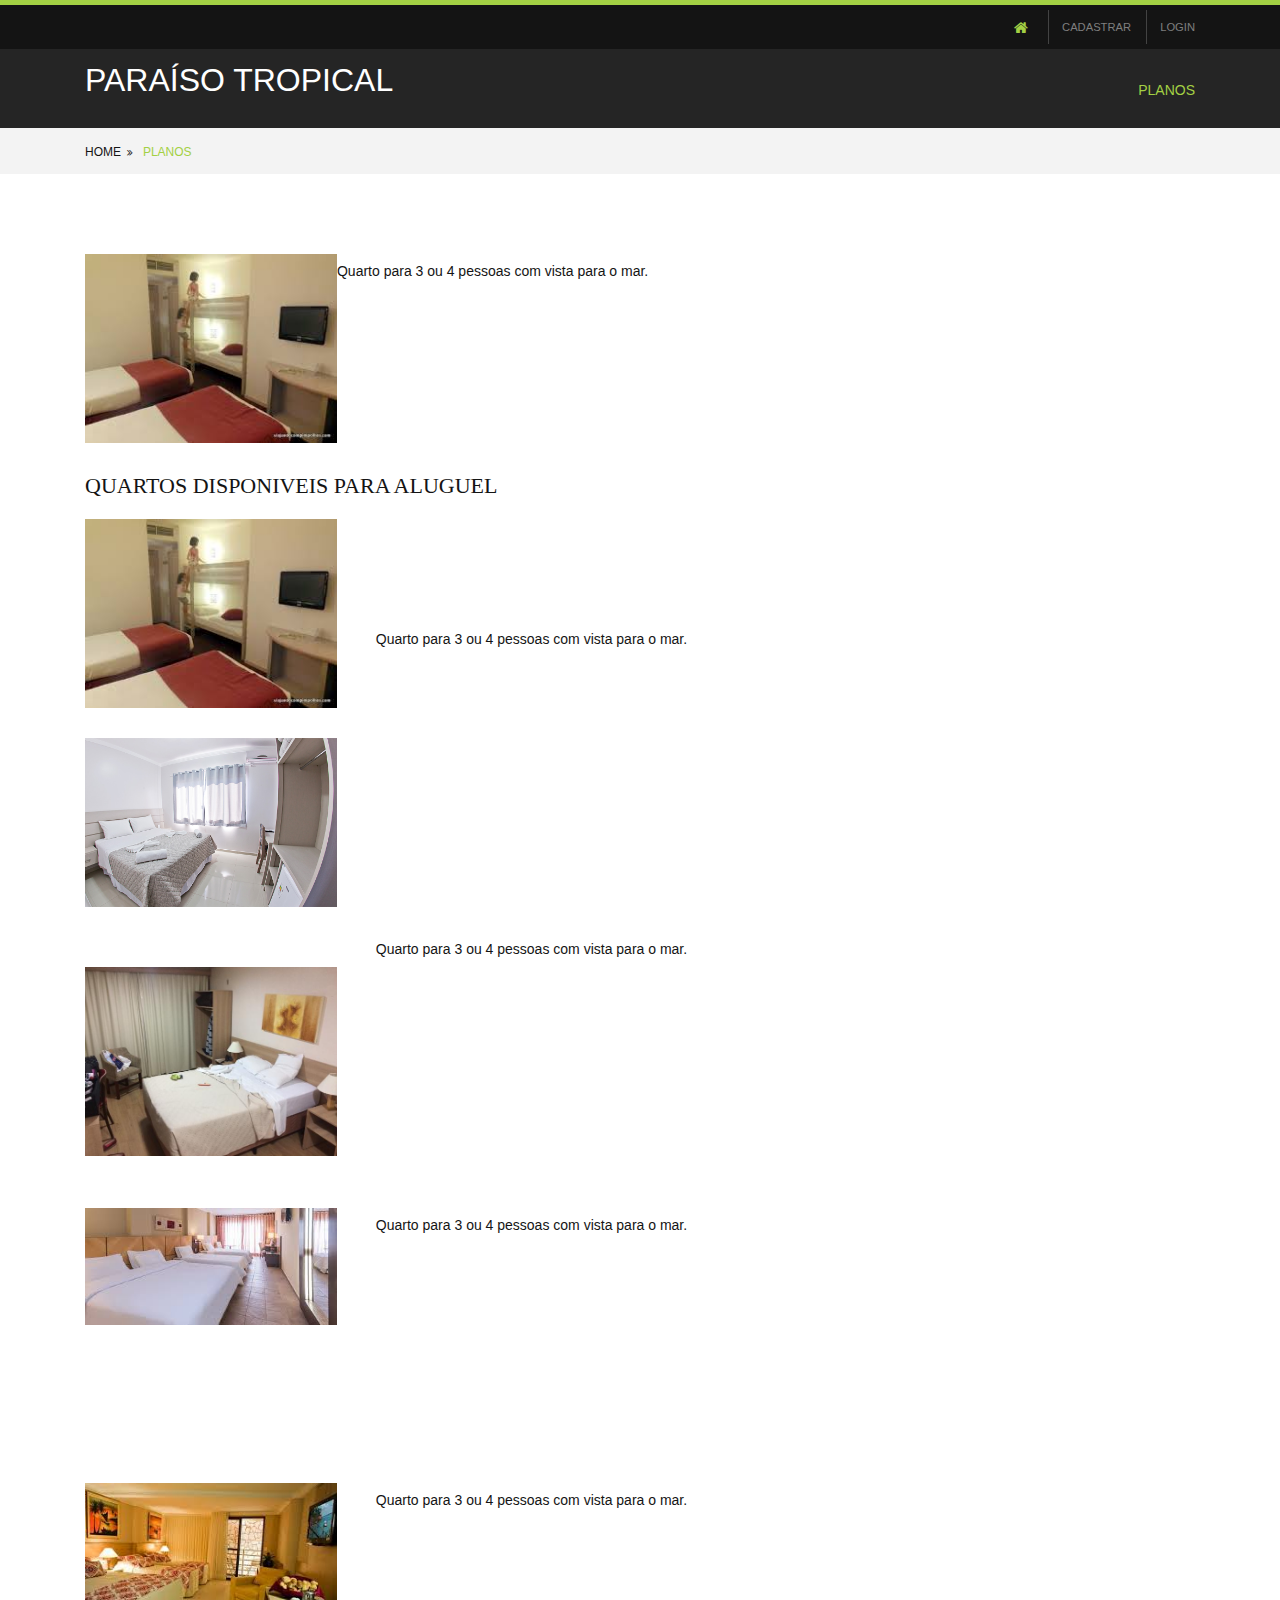
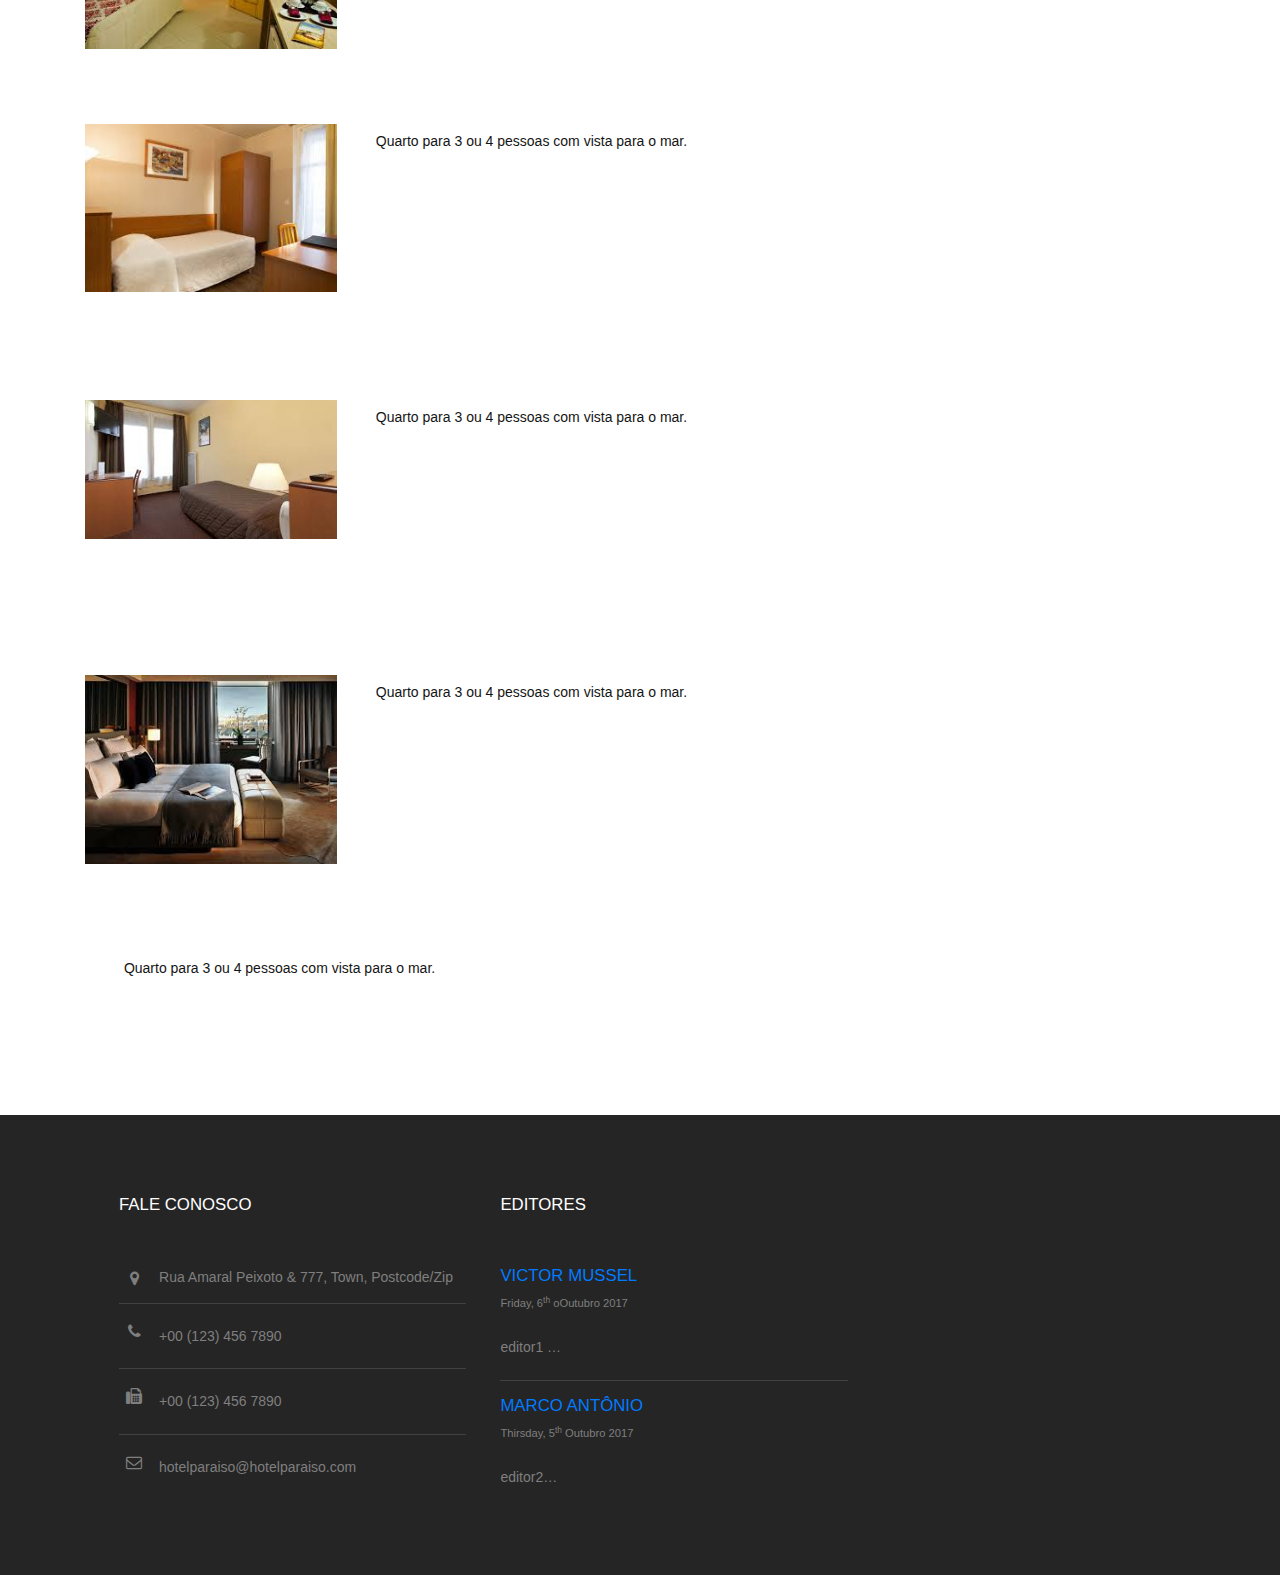
==== commit b64db371: "atualizaçao" ====
--- a/pages/Planos.html
+++ b/pages/Planos.html
@@ -23,7 +23,8 @@
     <div class="fl_right">
       <ul class="nospace">
         <li><a href="../index.html"><i class="fa fa-lg fa-home"></i></a></li>
-        <li><a href="../cadastroLogin.html">Entrar</a></li>
+        <li><a href="../cadastro.html">Cadastrar</a></li>
+        <li><a href="login.html">Login</a></li>
       </ul>
     </div>
   
@@ -81,6 +82,13 @@
       <!-- ################################################################################################ -->
       <div id="gallery">
         <figure>
+  <!-- lembrar de alterar isso aqui -->
+          <div class="row">
+            <div class="col"><li class="one_quarter first"><a><img src="../images/casal.jpg" alt=""></a></li> 
+<a> Quarto para 3 ou 4 pessoas com vista para o mar.</a>
+            </div>
+          </div>
+<!-- ate aqui -->
           <header class="heading">Quartos Disponiveis para Aluguel</header>
           <ul class="nospace clear">
             <li class="one_quarter first"><a><img src="../images/casal.jpg" alt=""></a></li>
--- a/layout/styles/layout.css
+++ b/layout/styles/layout.css
@@ -2710,11 +2710,11 @@
   border-color: #007bff;
 }
 
-/*.btn-primary:hover {
+.btn-primary:hover {
   color: #fff;
   background-color: #0069d9;
   border-color: #0062cc;
-}*/
+}
 
 .btn-primary:focus, .btn-primary.focus {
   box-shadow: 0 0 0 0.2rem rgba(0, 123, 255, 0.5);
